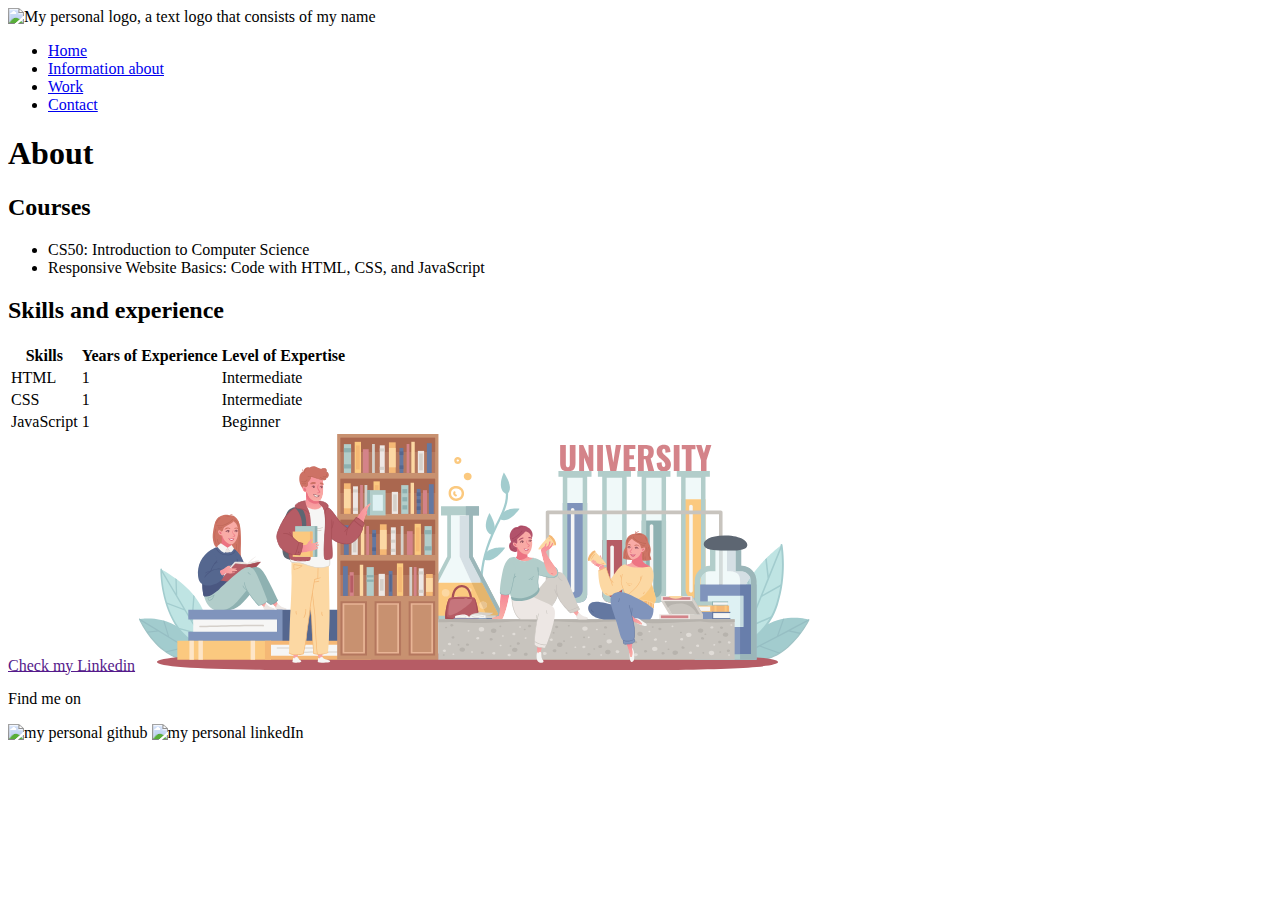
==== about.html @ 9dff5c65 "w3c validation and style lint" ====
<!DOCTYPE html>
<html lang="en">
<head>
  <meta charset="utf-8">
  <meta name="viewport" content="width=device-width, initial-scale=1">
  <title>Information about the portfolio owner</title>
  <link rel="shortcut icon" href="./img/my_favicon.png">
  <link rel="stylesheet" href="https://cdnjs.cloudflare.com/ajax/libs/normalize/8.0.1/normalize.min.css"
  integrity="sha512-NhSC1YmyruXifcj/KFRWoC561YpHpc5Jtzgvbuzx5VozKpWvQ+4nXhPdFgmx8xqexRcpAglTj9sIBWINXa8x5w=="
  crossorigin="anonymous" referrerpolicy="no-referrer">
  <link rel="stylesheet" href="https://fonts.googleapis.com/css?family=Montserrat">
  <link rel="stylesheet" type="text/css" href="css/style.production.css">
</head>
<body>
  <header class="page-header">
    <img src="./img/my_logo5.png" alt="My personal logo,
    a text logo that consists of my name" class="page-header__item">
    <nav class="main-navigation page-header__item">
      <ul role="menubar" class="navigation-list">
        <li role="presentation">
          <a href="index.html" role="menuitem" class="navigation-list__item">Home</a>
        </li>
        <li role="presentation">
          <a href="about.html" role="menuitem" class="navigation-list__item navigation-list__item--active">Information about</a>
        </li>
        <li role="presentation">
          <a href="work.html" role="menuitem" class="navigation-list__item">Work</a>
        </li>
        <li role="presentation">
          <a href="contact.html" role="menuitem" class="navigation-list__item">Contact</a>
        </li>
      </ul>
    </nav>
  </header>
  <main class="page-main">
    <div>
      <h1>About</h1>
    </div>
    <h2>Courses</h2>
    <ul class="page-main-courses_list">
      <li>CS50: Introduction to Computer Science</li>
      <li>Responsive Website Basics: Code with HTML, CSS, and JavaScript </li>
    </ul>
    <h2> Skills and experience</h2>
    <table>
      <thead>
        <tr>
          <th>Skills</th>
          <th>Years of Experience</th>
          <th>Level of Expertise</th>
        </tr>
      </thead>
      <tbody>
        <tr>
          <td>HTML</td>
          <td>1</td>
          <td>Intermediate</td>
        </tr>
        <tr>
          <td>CSS</td>
          <td>1</td>
          <td>Intermediate</td>
        </tr>
        <tr>
          <td>JavaScript</td>
          <td>1</td>
          <td>Beginner</td>
        </tr>
      </tbody>
    </table>
    <a href="" class="button"  target="_blank">Check my Linkedin</a>
    <svg
    version="1.1"
    id="svg2"
    xml:space="preserve"
    width="670.44"
    height="236.8"
    viewBox="0 0 670.44 236.8"
    sodipodi:docname="2108.i203.016.F.m004.c9.college university students professors cartoon.eps"
    xmlns:inkscape="http://www.inkscape.org/namespaces/inkscape"
    xmlns:sodipodi="http://sodipodi.sourceforge.net/DTD/sodipodi-0.dtd"
    xmlns="http://www.w3.org/2000/svg"
    xmlns:svg="http://www.w3.org/2000/svg"><defs
    id="defs6"><clipPath
    clipPathUnits="userSpaceOnUse"
    id="clipPath138"><path
    d="m 938.082,538.602 c 5.867,-19.274 19.481,-43.571 19.481,-43.571 l -11.309,-21.992 c 0,0 -9.848,0 -16.551,9.43 -6.699,9.422 -34.348,31.211 -46.914,47.121 z"
    id="path136" /></clipPath><linearGradient
    x1="0"
    y1="0"
    x2="1"
    y2="0"
    gradientUnits="userSpaceOnUse"
    gradientTransform="matrix(-43.263,84.4659,84.4659,43.263,942.511,471.47)"
    spreadMethod="pad"
    id="linearGradient144"><stop
    style="stop-opacity:1;stop-color:#f9aea6"
    offset="0"
    id="stop140" /><stop
    style="stop-opacity:1;stop-color:#f68595"
    offset="1"
    id="stop142" /></linearGradient><clipPath
    clipPathUnits="userSpaceOnUse"
    id="clipPath156"><path
    d="m 1026.52,538.602 c 5.86,-19.274 19.47,-43.571 19.47,-43.571 l -11.31,-21.992 c 0,0 -9.84,0 -16.54,9.43 -6.71,9.422 -34.355,31.211 -46.921,47.121 z"
    id="path154" /></clipPath><linearGradient
    x1="0"
    y1="0"
    x2="1"
    y2="0"
    gradientUnits="userSpaceOnUse"
    gradientTransform="matrix(-43.263,84.4659,84.4659,43.263,1030.94,471.47)"
    spreadMethod="pad"
    id="linearGradient162"><stop
    style="stop-opacity:1;stop-color:#f9aea6"
    offset="0"
    id="stop158" /><stop
    style="stop-opacity:1;stop-color:#f68595"
    offset="1"
    id="stop160" /></linearGradient><clipPath
    clipPathUnits="userSpaceOnUse"
    id="clipPath248"><path
    d="m 615.238,758.762 c 17.383,0.699 31.746,18.09 48.313,27.347 12.527,7.004 31.687,5.161 31.687,5.161 l -11.789,-13.266 c -0.484,-4.703 1.649,-6.242 7.406,-7.594 11.086,-2.609 42.586,2.262 43.282,-3.301 0.695,-5.57 -9.735,-10.429 -34.766,-12.519 0,0 36.852,7.648 38.242,-1.391 1.391,-9.039 -39.633,-6.609 -40.328,-11.129 -0.695,-4.519 25.727,-0.691 25.727,-5.558 0,-4.871 -25.899,-8.864 -43.11,-7.821 -17.211,1.039 -25.031,1.739 -29.203,0.868 -4.172,-0.868 -11.629,-7.188 -19.469,-15.297 -4.07,-4.211 -15.949,1.468 -21.843,16.949 -4.399,11.539 -1.039,26.711 5.851,27.551 z"
    id="path246" /></clipPath><linearGradient
    x1="0"
    y1="0"
    x2="1"
    y2="0"
    gradientUnits="userSpaceOnUse"
    gradientTransform="matrix(-168.921,-51.6147,-51.6147,168.921,725.907,770.57)"
    spreadMethod="pad"
    id="linearGradient254"><stop
    style="stop-opacity:1;stop-color:#f9aea6"
    offset="0"
    id="stop250" /><stop
    style="stop-opacity:1;stop-color:#f68595"
    offset="1"
    id="stop252" /></linearGradient><clipPath
    clipPathUnits="userSpaceOnUse"
    id="clipPath266"><path
    d="m 3303.52,512.602 h -67.22 c -31.88,0 -57.72,25.847 -57.72,57.726 V 1175 h 182.66 V 570.328 c 0,-31.879 -25.84,-57.726 -57.72,-57.726 m 57.72,688.968 h -182.66 v 252.99 h -32.69 v 44.35 h 46.17 c 0.31,-0.09 0.62,-0.18 0.94,-0.26 6.62,-1.84 14.36,-2.77 23.22,-2.77 9.56,0 17.79,1.01 24.71,3.03 h 60.32 v -0.32 h 36.81 v 0.32 h 40.09 l 0.13,-0.32 h 15.65 v -44.03 h -32.69 v -252.99"
    id="path264" /></clipPath><clipPath
    clipPathUnits="userSpaceOnUse"
    id="clipPath592"><path
    d="m 1383.56,170.469 c -7.49,-29.84 -6.37,-73.4299 -6.37,-73.4299 l -22.03,-10.8907 c 0,0 -9.07,0 -9.77,10.8516 -0.7,10.859 -8.1,31.02 -14.14,61.93 z"
    id="path590" /></clipPath><linearGradient
    x1="0"
    y1="0"
    x2="1"
    y2="0"
    gradientUnits="userSpaceOnUse"
    gradientTransform="matrix(12.1758,102.938,136.18,52.7245,1349.03,84.09)"
    spreadMethod="pad"
    id="linearGradient598"><stop
    style="stop-opacity:1;stop-color:#f9aea6"
    offset="0"
    id="stop594" /><stop
    style="stop-opacity:1;stop-color:#f68595"
    offset="1"
    id="stop596" /></linearGradient><clipPath
    clipPathUnits="userSpaceOnUse"
    id="clipPath610"><path
    d="m 1208.51,170.469 c -12.69,-29.84 -19.19,-73.4299 -19.19,-73.4299 l -23.93,-10.8907 c 0,0 -9.06,0 -7.87,10.8516 1.2,10.859 -2.68,31.02 -3.33,61.93 z"
    id="path608" /></clipPath><linearGradient
    x1="0"
    y1="0"
    x2="1"
    y2="0"
    gradientUnits="userSpaceOnUse"
    gradientTransform="matrix(30.151,102.938,145.387,52.7245,1158.9,84.09)"
    spreadMethod="pad"
    id="linearGradient616"><stop
    style="stop-opacity:1;stop-color:#f9aea6"
    offset="0"
    id="stop612" /><stop
    style="stop-opacity:1;stop-color:#f68595"
    offset="1"
    id="stop614" /></linearGradient><clipPath
    clipPathUnits="userSpaceOnUse"
    id="clipPath650"><path
    d="m 1252.23,1345.79 c 0,0 3.82,-50.5 -2.59,-69.64 -6.4,-19.13 -45.23,-47.45 -45.23,-47.45 0,0 105.5,-87.1 186.83,-0.24 0,0 -35.18,11.39 -39.73,24.35 -5.26,14.96 -1.91,50.72 -1.91,50.72 l -79.58,45.74 z"
    id="path648" /></clipPath><linearGradient
    x1="0"
    y1="0"
    x2="1"
    y2="0"
    gradientUnits="userSpaceOnUse"
    gradientTransform="matrix(0,127.436,127.436,0,1297.83,1186.4)"
    spreadMethod="pad"
    id="linearGradient656"><stop
    style="stop-opacity:1;stop-color:#f9aea6"
    offset="0"
    id="stop652" /><stop
    style="stop-opacity:1;stop-color:#f68595"
    offset="1"
    id="stop654" /></linearGradient><clipPath
    clipPathUnits="userSpaceOnUse"
    id="clipPath680"><path
    d="m 1704.65,1169.62 c 27.17,8.49 39.05,24.61 39.05,24.61 l -26.32,35.66 -28.86,-34.81 z"
    id="path678" /></clipPath><linearGradient
    x1="0"
    y1="0"
    x2="1"
    y2="0"
    gradientUnits="userSpaceOnUse"
    gradientTransform="matrix(0,87.9183,87.9183,0,1716.11,1107.43)"
    spreadMethod="pad"
    id="linearGradient686"><stop
    style="stop-opacity:1;stop-color:#f9aea6"
    offset="0"
    id="stop682" /><stop
    style="stop-opacity:1;stop-color:#f68595"
    offset="1"
    id="stop684" /></linearGradient><clipPath
    clipPathUnits="userSpaceOnUse"
    id="clipPath718"><path
    d="m 1631.65,1146.7 c 0,0 32.35,47.67 42.44,61.96 10.19,14.44 21.41,22.17 33.96,31.41 16.13,11.89 26.94,22.78 29.71,16.13 4.24,-10.18 -10.19,-20.37 -16.98,-30.56 -4.34,-6.51 -4.24,-23.76 -17.83,-34.8 0,0 4.46,-7.64 1.7,-21.22 -9.34,-11.89 -15.28,-50.09 -23.77,-68.76 z"
    id="path716" /></clipPath><linearGradient
    x1="0"
    y1="0"
    x2="1"
    y2="0"
    gradientUnits="userSpaceOnUse"
    gradientTransform="matrix(-139.086,-16.2437,-16.2437,139.086,1750.9,1184.57)"
    spreadMethod="pad"
    id="linearGradient724"><stop
    style="stop-opacity:1;stop-color:#f9aea6"
    offset="0"
    id="stop720" /><stop
    style="stop-opacity:1;stop-color:#f68595"
    offset="1"
    id="stop722" /></linearGradient><clipPath
    clipPathUnits="userSpaceOnUse"
    id="clipPath744"><path
    d="m 1223.54,946.355 c 11.46,-2.546 22.28,-1.91 29.29,0 7,1.911 14,18.465 22.28,28.016 8.28,9.551 24.83,19.098 29.29,15.914 4.45,-3.183 -8.92,-16.551 -11.46,-21.644 -2.55,-5.094 -5.73,-7.641 -1.28,-10.188 4.46,-2.547 19.74,0 30.56,4.457 10.83,4.457 24.2,8.278 24.83,1.274 0.64,-7.004 -21.01,-15.282 -21.01,-18.465 0,-3.184 24.83,8.914 26.74,-0.637 1.91,-9.551 -25.46,-13.367 -25.46,-17.187 0,-3.821 17.19,3.82 17.82,-3.184 0.64,-7.004 -7,-15.281 -49.66,-25.469 -42.65,-10.187 -85.31,-14.008 -85.31,-14.008 z"
    id="path742" /></clipPath><linearGradient
    x1="0"
    y1="0"
    x2="1"
    y2="0"
    gradientUnits="userSpaceOnUse"
    gradientTransform="matrix(-174.448,-20.3735,-20.3735,174.448,1357.74,949.918)"
    spreadMethod="pad"
    id="linearGradient750"><stop
    style="stop-opacity:1;stop-color:#f9aea6"
    offset="0"
    id="stop746" /><stop
    style="stop-opacity:1;stop-color:#f68595"
    offset="1"
    id="stop748" /></linearGradient><clipPath
    clipPathUnits="userSpaceOnUse"
    id="clipPath796"><path
    d="m 1249.66,1376.95 c 15.84,0.68 19.97,21.26 16.13,35.9 0,0 28.69,23.29 24.11,46.87 22.89,-5.89 35.39,-6.74 35.39,-6.74 l 11.62,11.96 c 46.07,7.9 46.02,-48.44 46.25,-94.62 0.14,-28.79 -2.92,-60.35 -13.99,-80.86 -11.66,-21.58 -45,-27.34 -70.94,-10.74 -15.8,10.11 -31.53,29.14 -38.9,58.95 -15.66,-3.48 -27.32,7.37 -32.94,21.48 -8.97,30.35 15.88,28.49 23.27,17.8 z"
    id="path794" /></clipPath><linearGradient
    x1="0"
    y1="0"
    x2="1"
    y2="0"
    gradientUnits="userSpaceOnUse"
    gradientTransform="matrix(-79.4963,294.92,-287.332,-66.4695,1338.76,1261.47)"
    spreadMethod="pad"
    id="linearGradient802"><stop
    style="stop-opacity:1;stop-color:#f9aea6"
    offset="0"
    id="stop798" /><stop
    style="stop-opacity:1;stop-color:#f68595"
    offset="1"
    id="stop800" /></linearGradient><clipPath
    clipPathUnits="userSpaceOnUse"
    id="clipPath1126"><path
    d="m 3283.07,477.172 c 5.82,-19.133 20.27,-48.992 20.27,-48.992 l -11.23,-21.828 c 0,0 -9.77,0 -16.42,9.359 -6.65,9.348 -35.03,36.719 -47.49,52.519 z"
    id="path1124" /></clipPath><linearGradient
    x1="0"
    y1="0"
    x2="1"
    y2="0"
    gradientUnits="userSpaceOnUse"
    gradientTransform="matrix(-45.9359,89.7425,89.7577,45.9656,3289.97,405.63)"
    spreadMethod="pad"
    id="linearGradient1132"><stop
    style="stop-opacity:1;stop-color:#f9aea6"
    offset="0"
    id="stop1128" /><stop
    style="stop-opacity:1;stop-color:#f68595"
    offset="1"
    id="stop1130" /></linearGradient><clipPath
    clipPathUnits="userSpaceOnUse"
    id="clipPath1158"><path
    d="M 3026.43,185.301 C 3020.22,161.512 3014,136.57 3014,136.57 l -18.6,-14.648 -9.17,13.769 c 0,0 -1.25,21.278 0.82,59.809 z"
    id="path1156" /></clipPath><linearGradient
    x1="0"
    y1="0"
    x2="1"
    y2="0"
    gradientUnits="userSpaceOnUse"
    gradientTransform="matrix(-37.8244,73.8477,73.8477,37.8244,3019.59,134.61)"
    spreadMethod="pad"
    id="linearGradient1164"><stop
    style="stop-opacity:1;stop-color:#f9aea6"
    offset="0"
    id="stop1160" /><stop
    style="stop-opacity:1;stop-color:#f68595"
    offset="1"
    id="stop1162" /></linearGradient><clipPath
    clipPathUnits="userSpaceOnUse"
    id="clipPath1190"><path
    d="m 2713,582.16 c -6.51,-34.699 -5.79,-138.801 -14.46,-169.16 0,0 -16.63,-3.609 -24.58,-6.512 -15.35,-5.578 -31.01,-14.898 -30.34,-19.957 h 80.22 c 12.29,0 49.88,136.348 54.22,191.289 z"
    id="path1188" /></clipPath><linearGradient
    x1="0"
    y1="0"
    x2="1"
    y2="0"
    gradientUnits="userSpaceOnUse"
    gradientTransform="matrix(17.7026,197.257,197.257,-17.7026,2702.77,392.51)"
    spreadMethod="pad"
    id="linearGradient1196"><stop
    style="stop-opacity:1;stop-color:#f9aea6"
    offset="0"
    id="stop1192" /><stop
    style="stop-opacity:1;stop-color:#f68595"
    offset="1"
    id="stop1194" /></linearGradient><clipPath
    clipPathUnits="userSpaceOnUse"
    id="clipPath1208"><path
    d="m 2832.27,926.262 c 7.96,-29.641 8.68,-74.457 -6.5,-76.629 0,0 26.02,-33.977 80.96,-31.082 54.94,2.89 49.16,29.637 49.16,29.637 0,0 -22.41,2.167 -41.93,6.507 0,0 -2.17,13.012 -2.17,28.192 l -73.73,49.883 z"
    id="path1206" /></clipPath><linearGradient
    x1="0"
    y1="0"
    x2="1"
    y2="0"
    gradientUnits="userSpaceOnUse"
    gradientTransform="matrix(-3.48182,64.165,64.165,3.48182,2892.71,815.066)"
    spreadMethod="pad"
    id="linearGradient1214"><stop
    style="stop-opacity:1;stop-color:#f9aea6"
    offset="0"
    id="stop1210" /><stop
    style="stop-opacity:1;stop-color:#f68595"
    offset="1"
    id="stop1212" /></linearGradient><clipPath
    clipPathUnits="userSpaceOnUse"
    id="clipPath1258"><path
    d="m 3038.3,932.047 c -4.84,-5.652 -16.62,-8.676 -21.69,-18.797 -5.06,-10.121 2.9,-35.422 7.96,-55.664 7.09,-28.367 22.53,-99.688 46.26,-125.785 21.69,-23.86 44.47,-25.332 58.56,-13.731 12.29,10.121 7.23,43.371 -13.01,70.118 -27.94,36.91 -62.9,91.808 -61.45,104.097 1.44,12.289 20.6,14.457 36.87,31.445 13.12,13.708 17.71,38.317 11.2,39.04 -5.76,0.636 -8.54,-12.907 -13.01,-19.161 -5.42,-7.589 -10.84,-11.562 -13.01,-11.562 -2.17,0 5.74,4.84 8.67,18.433 2.94,13.59 2.44,25.579 -2.65,25.137 -5.09,-0.433 -7.44,-11.539 -11.42,-24.347 -2.92,-9.387 -13.4,-19.223 -16.29,-19.95 -2.89,-0.722 8.31,27.473 -0.36,27.473 -8.68,0 -7.95,-16.629 -16.63,-26.746 z"
    id="path1256" /></clipPath><linearGradient
    x1="0"
    y1="0"
    x2="1"
    y2="0"
    gradientUnits="userSpaceOnUse"
    gradientTransform="matrix(22.8426,254.532,254.532,-22.8426,3067.33,729.23)"
    spreadMethod="pad"
    id="linearGradient1264"><stop
    style="stop-opacity:1;stop-color:#f9aea6"
    offset="0"
    id="stop1260" /><stop
    style="stop-opacity:1;stop-color:#f68595"
    offset="1"
    id="stop1262" /></linearGradient><clipPath
    clipPathUnits="userSpaceOnUse"
    id="clipPath1302"><path
    d="m 3773.82,894.309 c 0,0 -11.98,-50.621 7.59,-79.157 13.01,-18.976 38.71,-21.144 54.98,-36.871 0,0 -72.11,-16.261 -125.79,-10.84 -53.67,5.418 -65.6,29.821 -65.6,29.821 0,0 38.82,1.082 48.04,16.804 9.21,15.723 9.76,29.278 9.76,29.278 l 59.42,50.64 z"
    id="path1300" /></clipPath><linearGradient
    x1="0"
    y1="0"
    x2="1"
    y2="0"
    gradientUnits="userSpaceOnUse"
    gradientTransform="matrix(0,94.6333,94.6333,0,3740.69,767.32)"
    spreadMethod="pad"
    id="linearGradient1308"><stop
    style="stop-opacity:1;stop-color:#f9aea6"
    offset="0"
    id="stop1304" /><stop
    style="stop-opacity:1;stop-color:#f68595"
    offset="1"
    id="stop1306" /></linearGradient><clipPath
    clipPathUnits="userSpaceOnUse"
    id="clipPath1320"><path
    d="m 3447.47,775.75 c 5.14,-11.07 7.22,-39.762 7.22,-39.762 l 44.1,20.242 c 0,0 -9.45,31.645 -16.48,46.727 z"
    id="path1318" /></clipPath><linearGradient
    x1="0"
    y1="0"
    x2="1"
    y2="0"
    gradientUnits="userSpaceOnUse"
    gradientTransform="matrix(-41.5369,74.5849,74.5849,41.5369,3481.01,747.01)"
    spreadMethod="pad"
    id="linearGradient1326"><stop
    style="stop-opacity:1;stop-color:#f9aea6"
    offset="0"
    id="stop1322" /><stop
    style="stop-opacity:1;stop-color:#f68595"
    offset="1"
    id="stop1324" /></linearGradient><clipPath
    clipPathUnits="userSpaceOnUse"
    id="clipPath1382"><path
    d="m 3659.23,381.578 c 21.68,-5.848 32.78,-9.68 51.95,-15.629 22.37,-6.961 56.97,-24.449 62.03,-20.379 8.53,6.852 -13.73,31.469 -31.54,39.91 -10.21,4.84 -17.82,6.622 -22.27,8.661 -4.05,1.859 -19.73,20.308 -35.16,33.98 z"
    id="path1380" /></clipPath><linearGradient
    x1="0"
    y1="0"
    x2="1"
    y2="0"
    gradientUnits="userSpaceOnUse"
    gradientTransform="matrix(-105.217,54.7506,54.7506,105.217,3772.7,352.31)"
    spreadMethod="pad"
    id="linearGradient1388"><stop
    style="stop-opacity:1;stop-color:#f9aea6"
    offset="0"
    id="stop1384" /><stop
    style="stop-opacity:1;stop-color:#f68595"
    offset="1"
    id="stop1386" /></linearGradient><clipPath
    clipPathUnits="userSpaceOnUse"
    id="clipPath1400"><path
    d="m 3651.36,214.891 c 7.85,-21.039 11.2,-32.282 17.52,-51.34 7.37,-22.242 11.09,-61.641 19.54,-62.301 15.31,-1.211 17.59,29.48 14.09,48.871 -2.01,11.129 -4.99,18.348 -5.92,23.149 -0.85,4.378 5.03,27.871 7.17,48.378 z"
    id="path1398" /></clipPath><linearGradient
    x1="0"
    y1="0"
    x2="1"
    y2="0"
    gradientUnits="userSpaceOnUse"
    gradientTransform="matrix(-16.6998,117.264,117.264,16.6998,3693.58,105.74)"
    spreadMethod="pad"
    id="linearGradient1406"><stop
    style="stop-opacity:1;stop-color:#f9aea6"
    offset="0"
    id="stop1402" /><stop
    style="stop-opacity:1;stop-color:#f68595"
    offset="1"
    id="stop1404" /></linearGradient><clipPath
    clipPathUnits="userSpaceOnUse"
    id="clipPath1418"><path
    d="m 3482.31,802.957 c -20.5,37.16 -48.81,37.867 -62.08,38.484 l 8.38,-23.464 -14.56,-19.301 c -0.62,-9.875 24.51,-17.246 33.42,-22.926 z"
    id="path1416" /></clipPath><linearGradient
    x1="0"
    y1="0"
    x2="1"
    y2="0"
    gradientUnits="userSpaceOnUse"
    gradientTransform="matrix(-38.6589,69.4171,69.4171,38.6589,3476.69,748.62)"
    spreadMethod="pad"
    id="linearGradient1424"><stop
    style="stop-opacity:1;stop-color:#f9aea6"
    offset="0"
    id="stop1420" /><stop
    style="stop-opacity:1;stop-color:#f68595"
    offset="1"
    id="stop1422" /></linearGradient><clipPath
    clipPathUnits="userSpaceOnUse"
    id="clipPath1434"><path
    d="m 3482.31,802.957 c -3.17,5.094 -5.62,14.742 -7.93,31.438 -1.91,13.73 -9.29,35.578 -15.62,34.476 -11.36,-1.973 0.23,-20.574 -2.37,-33.117 -22.98,-30.906 5.72,-46.238 5.72,-46.238 18.05,6.808 20.2,13.441 20.2,13.441 z"
    id="path1432" /></clipPath><linearGradient
    x1="0"
    y1="0"
    x2="1"
    y2="0"
    gradientUnits="userSpaceOnUse"
    gradientTransform="matrix(82.5059,-122.333,-122.333,-82.5059,3431.85,870.879)"
    spreadMethod="pad"
    id="linearGradient1440"><stop
    style="stop-opacity:1;stop-color:#f9aea6"
    offset="0"
    id="stop1436" /><stop
    style="stop-opacity:1;stop-color:#f68595"
    offset="1"
    id="stop1438" /></linearGradient></defs><sodipodi:namedview
    id="namedview4"
    pagecolor="#ffffff"
    bordercolor="#666666"
    borderopacity="1.0"
    inkscape:pageshadow="2"
    inkscape:pageopacity="0.0"
    inkscape:pagecheckerboard="0" /><g
    id="g8"
    inkscape:groupmode="layer"
    inkscape:label="ink_ext_XXXXXX"
    transform="matrix(1.3333333,0,0,-1.3333333,0,236.8)"><g
    id="g10"
    transform="scale(0.1)"><path
    d="m 5023.89,382.738 c 0,0 -160.53,52.153 -320.85,-41.66 -143.8,-84.137 -192.89,-230.476 -192.89,-230.476 0,0 147.24,-79.9028 308.93,31.707 135.13,93.281 204.81,240.429 204.81,240.429"
    style="fill:#a2ccce;fill-opacity:1;fill-rule:nonzero;stroke:none"
    id="path12" /><path
    d="m 4660.53,78.7617 c 48.08,3.75 103.63,19.4102 160.71,58.8163 134.61,92.934 205.75,240.942 206.46,242.422 1.22,2.59 0.51,5.922 -1.59,7.43 -2.11,1.519 -4.81,0.64 -6.03,-1.95 -0.69,-1.468 -70.71,-147 -203.15,-238.421 -157.79,-108.9184 -303.55,-32.27 -305,-31.489 -2.24,1.219 -4.84,-0.05 -5.81,-2.781 -0.98,-2.738 0.03,-5.949 2.25,-7.16 0.97,-0.52 63.99,-33.7501 152.16,-26.8673"
    style="fill:#9fc3c5;fill-opacity:1;fill-rule:nonzero;stroke:none"
    id="path14" /><path
    d="m 4656.26,182.191 2.4,-1.902 140.08,-50.969 c 3.14,1.879 6.28,3.821 9.43,5.84 l -142.7,51.93 206.46,108.551 85.05,-18.77 c 2.07,2.719 4.08,5.41 6.06,8.078 l -78.5,17.321 134.36,70.652 c 3.31,6.289 4.99,9.816 4.99,9.816 0,0 -2.02,0.641 -5.65,1.633 l -149.5,-78.609 -0.24,0.047 c -1.3,0.293 -2.25,-0.411 -2.72,-1.598 l -69.87,-36.742 43.49,123.312 c -3.29,-0.57 -6.6,-1.191 -9.93,-1.859 l -44.88,-127.262 -0.01,-0.148 -196.61,-103.383 46.63,132.223 0.1,0.738 c -4.66,-4.18 -9.21,-8.391 -13.57,-12.641 l -43.65,-123.769 -0.05,-2.09 -64.18,-33.75 c -2.08,-5.238 -3.1,-8.238 -3.1,-8.238 0,0 1.82,-0.973 5.1,-2.5 l 140.99,74.128 0.02,-0.039"
    style="fill:#96bec3;fill-opacity:1;fill-rule:nonzero;stroke:none"
    id="path16" /><path
    d="m 4818.99,943.305 c 0,0 -224.16,-162.633 -293.3,-361.524 -76.67,-220.551 -7.96,-389.722 -7.96,-389.722 0,0 189.9,68.953 266.12,302.562 75.13,230.27 35.14,448.684 35.14,448.684"
    style="fill:#bfe4e3;fill-opacity:1;fill-rule:nonzero;stroke:none"
    id="path18" /><path
    d="m 4670.48,553.41 146.74,82.07 c 0.78,4.95 1.5,9.86 2.19,14.75 l -141.85,-79.339 144,355.472 c -1.48,10.918 -2.57,16.946 -2.57,16.946 0,0 -1.74,-1.266 -4.74,-3.539 l -90.97,-224.571 -15.67,131.254 c -3.51,-3.476 -7.04,-7.004 -10.61,-10.633 l 16.76,-140.468 0.66,-2.012 -92.1,-227.371 -49.61,213.633 c -2.96,-4.883 -5.85,-9.813 -8.68,-14.774 l 48.9,-210.598 c 0.41,-1.761 1.59,-3.082 3.07,-3.851 l -71.55,-176.641 -51.11,165.692 c -1.18,-10.641 -2.1,-21.059 -2.72,-31.192 l 46.28,-150.027 0.72,-1.332 -22.89,-56.52 c 1.83,-5.41 3,-8.3 3,-8.3 0,0 2.76,1.023 7.64,3.14 l 52.81,130.352 c 0.97,-0.11 1.97,-0.063 2.94,0.359 l 0.05,0.02 159.68,70.711 c 3.12,5.507 6.18,11.179 9.17,16.961 l -165.94,-73.481 86.4,213.289"
    style="fill:#a2ccce;fill-opacity:1;fill-rule:nonzero;stroke:none"
    id="path20" /><path
    d="m 4519.46,185.211 0.68,0.211 c 1.93,0.699 194.02,72.84 270.42,307.008 74.82,229.32 35.78,449.949 35.37,452.156 -0.7,3.832 -4.38,6.371 -8.21,5.672 -3.91,-0.809 -6.38,-4.391 -5.68,-8.223 0.4,-2.168 38.77,-219.414 -34.91,-445.226 -74.28,-227.707 -259.95,-297.43 -261.81,-298.11 -3.67,-1.328 -5.56,-5.379 -4.23,-9.051 1.25,-3.437 4.9,-5.316 8.37,-4.437"
    style="fill:#a2ccce;fill-opacity:1;fill-rule:nonzero;stroke:none"
    id="path22" /><path
    d="m 2583.18,543.488 c -3.8,0 -7.23,2.602 -8.13,6.461 -36.11,154.41 -3.8,335.52 96.02,538.311 3.94,8 7.95,16.03 11.98,24.08 35.52,71.07 72.26,144.57 68.31,222.14 -0.24,4.61 3.31,8.54 7.92,8.77 4.65,0.22 8.54,-3.31 8.77,-7.92 4.18,-81.97 -33.56,-157.46 -70.05,-230.46 -4.01,-8.03 -8.01,-16.02 -11.93,-23.99 -98.07,-199.235 -129.95,-376.579 -94.74,-527.13 1.05,-4.488 -1.75,-8.98 -6.24,-10.039 l -1.91,-0.223"
    style="fill:#a2ccce;fill-opacity:1;fill-rule:nonzero;stroke:none"
    id="path24" /><path
    d="m 2736.44,1486.91 c 0,0 -63.72,-125.8 22.58,-163.09 0,0 64.15,31.97 -22.58,163.09"
    style="fill:#a2ccce;fill-opacity:1;fill-rule:nonzero;stroke:none"
    id="path26" /><path
    d="m 2628.58,1184.38 c 0,0 -70.26,-122.27 13.96,-164.06 0,0 65.75,28.55 -13.96,164.06"
    style="fill:#a2ccce;fill-opacity:1;fill-rule:nonzero;stroke:none"
    id="path28" /><path
    d="m 2854.82,1215.15 c 0,0 -139.9,17.77 -146.03,-76.05 0,0 51.66,-49.68 146.03,76.05"
    style="fill:#a2ccce;fill-opacity:1;fill-rule:nonzero;stroke:none"
    id="path30" /><path
    d="m 2746.56,922.59 c 0,0 -153.23,19.457 -159.95,-83.305 0,0 56.59,-54.414 159.95,83.305"
    style="fill:#a2ccce;fill-opacity:1;fill-rule:nonzero;stroke:none"
    id="path32" /><path
    d="m 4.21484,387.301 c 0,0 155.69916,32.359 304.08616,-66.891 133.101,-89.019 172.793,-225.4686 172.793,-225.4686 0,0 -144.371,-58.6016 -293.199,56.8286 C 63.5195,248.238 4.21484,387.301 4.21484,387.301"
    style="fill:#a2ccce;fill-opacity:1;fill-rule:nonzero;stroke:none"
    id="path34" /><path
    d="M 336.07,79.9688 C 290.379,87.7383 238.145,106.949 185.602,147.699 61.7031,243.801 1.04688,383.781 0.449219,385.18 c -1.046875,2.449 -0.203125,5.379 1.875001,6.55 2.08984,1.18 4.61719,0.141 5.66016,-2.308 C 8.57422,388.039 68.2773,250.398 190.184,155.852 335.41,43.2109 478.215,99.0117 479.641,99.5781 c 2.195,0.9019 4.613,-0.4765 5.41,-3.039 0.804,-2.5586 -0.317,-5.3594 -2.504,-6.2383 -0.945,-0.3906 -62.688,-24.5899 -146.477,-10.332"
    style="fill:#9fc3c5;fill-opacity:1;fill-rule:nonzero;stroke:none"
    id="path36" /><path
    d="m 345.188,172.852 -2.387,-1.5 -136.129,-33.161 c -2.902,1.989 -5.809,4.02 -8.719,6.129 l 138.688,33.782 -191.688,116.769 -82.0663,-9.16 c -1.8437,2.641 -3.6289,5.25 -5.3828,7.84 L 133.242,302 8.49609,377.988 c -2.85546,5.973 -4.28125,9.313 -4.28125,9.313 0,0 1.96094,0.39 5.46485,0.949 l 138.80831,-84.551 0.235,0.031 c 1.25,0.129 2.125,-0.582 2.511,-1.699 l 64.875,-39.519 -35.48,115.179 c 3.109,-0.82 6.234,-1.679 9.383,-2.582 l 36.613,-118.859 -0.004,-0.141 182.547,-111.199 -38.039,123.488 -0.063,0.68 c 4.247,-4.187 8.379,-8.398 12.332,-12.629 l 35.614,-115.609 -0.059,-1.891 59.582,-36.289 c 1.735,-4.9217 2.559,-7.7186 2.559,-7.7186 0,0 -1.785,-0.7109 -4.989,-1.793 l -130.894,79.7306 -0.023,-0.027"
    style="fill:#96bec3;fill-opacity:1;fill-rule:nonzero;stroke:none"
    id="path38" /><path
    d="m 166.23,761.469 c 0,0 209.809,-108.27 293.633,-267.008 92.953,-176.012 56.782,-327.41 56.782,-327.41 0,0 -168.903,33.699 -263.149,220.789 -92.902,184.422 -87.266,373.629 -87.266,373.629"
    style="fill:#bfe4e3;fill-opacity:1;fill-rule:nonzero;stroke:none"
    id="path40" /><path
    d="M 341.488,451.949 207.266,502.27 c -1.286,4.07 -2.528,8.109 -3.735,12.14 L 333.273,465.781 166.246,746.859 c -0.16,9.391 -0.016,14.61 -0.016,14.61 0,0 1.625,-0.848 4.45,-2.379 l 105.519,-177.57 -3.66,112.628 c 3.406,-2.476 6.84,-5 10.313,-7.597 l 3.918,-120.539 -0.297,-1.774 106.832,-179.789 14.359,186.422 c 3.129,-3.742 6.199,-7.519 9.219,-11.34 L 402.727,375.762 c -0.118,-1.532 -0.942,-2.801 -2.094,-3.641 l 83,-139.672 21.785,146.211 c 2.363,-8.82 4.477,-17.48 6.301,-25.941 l -19.731,-132.391 -0.437,-1.207 26.558,-44.691 c -0.851,-4.801 -1.464,-7.379 -1.464,-7.379 0,0 -2.461,0.5 -6.84,1.66 l -61.25,103.07 -2.532,-0.07 -0.039,0.008 -143.664,39.07 c -3.34,4.25 -6.64,8.633 -9.906,13.121 L 441.703,283.301 341.488,451.949"
    style="fill:#a2ccce;fill-opacity:1;fill-rule:nonzero;stroke:none"
    id="path42" /><path
    d="m 516.063,161.051 -0.594,0.09 c -1.719,0.339 -172.879,36.461 -267.352,223.988 -92.515,183.66 -87.957,374.609 -87.902,376.519 0.101,3.321 2.875,5.93 6.195,5.84 3.395,-0.179 5.938,-2.879 5.844,-6.199 -0.059,-1.879 -4.484,-189.898 86.617,-370.738 91.863,-182.36 257.293,-217.27 258.949,-217.602 3.266,-0.648 5.379,-3.82 4.731,-7.078 -0.61,-3.062 -3.446,-5.121 -6.488,-4.82"
    style="fill:#a2ccce;fill-opacity:1;fill-rule:nonzero;stroke:none"
    id="path44" /><path
    d="M 4792.85,65.2617 C 4792.85,0 3750.08,0 2463.76,0 1177.44,0 134.664,0 134.664,65.2617 c 0,65.2503 1042.776,65.2503 2329.096,65.2503 1286.32,0 2329.09,0 2329.09,-65.2503"
    style="fill:#b65c65;fill-opacity:1;fill-rule:nonzero;stroke:none"
    id="path46" /><path
    d="m 3216.22,1495.88 c -8.86,0 -16.6,0.93 -23.22,2.77 -6.63,1.84 -12.12,4.44 -16.47,7.82 -4.35,3.37 -7.88,7.74 -10.58,13.11 -2.71,5.37 -4.61,11.3 -5.71,17.76 -1.1,6.47 -1.64,14.01 -1.64,22.64 v 133.6 h 42.57 v -139.95 c 0,-3.06 0.07,-5.67 0.24,-7.83 0.15,-2.15 0.52,-4.48 1.11,-6.99 0.59,-2.51 1.39,-4.57 2.41,-6.17 1.02,-1.61 2.49,-2.94 4.42,-4 1.91,-1.06 4.21,-1.59 6.87,-1.59 2.67,0 4.94,0.53 6.83,1.59 1.88,1.06 3.33,2.39 4.35,4 1.01,1.6 1.82,3.66 2.41,6.17 0.58,2.51 0.96,4.86 1.11,7.06 0.16,2.19 0.24,4.78 0.24,7.76 v 139.95 h 42.69 v -133.6 c 0,-10.82 -0.92,-20.03 -2.76,-27.64 -1.85,-7.61 -4.92,-14.23 -9.24,-19.88 -4.31,-5.64 -10.23,-9.81 -17.75,-12.52 -7.53,-2.71 -16.82,-4.06 -27.88,-4.06"
    style="fill:#d48389;fill-opacity:1;fill-rule:nonzero;stroke:none"
    id="path48" class="sun"/><path
    d="m 3301.25,1498.59 v 194.99 h 30.35 l 40.1,-93.62 v 93.62 h 35.75 v -194.99 h -29.17 l -40.22,100.91 v -100.91 h -36.81"
    style="fill:#d48389;fill-opacity:1;fill-rule:nonzero;stroke:none"
    id="path50" class="sun"/><path
    d="m 3436.39,1498.59 h 43.0391 v 194.988 H 3436.39 Z"
    style="fill:#d48389;fill-opacity:1;fill-rule:nonzero;stroke:none"
    id="path52" class="sun" /><path
    d="m 3534.7,1498.59 -35.28,194.99 h 36.81 l 20.93,-131.49 19.41,131.49 h 39.16 l -35.75,-194.99 h -45.28"
    style="fill:#d48389;fill-opacity:1;fill-rule:nonzero;stroke:none"
    id="path54" class="sun"/><path
    d="m 3635.14,1498.59 v 194.99 h 87.61 v -29.4 h -44.57 v -48.22 h 33.99 v -29.99 h -33.99 v -58.22 h 45.05 v -29.16 h -88.09"
    style="fill:#d48389;fill-opacity:1;fill-rule:nonzero;stroke:none"
    id="path56" class="sun"/><path
    d="m 3785.8,1610.67 h 11.05 c 8.78,0 14.98,2.27 18.58,6.82 3.61,4.55 5.41,11.4 5.41,20.58 0,9.02 -1.63,15.7 -4.88,20.05 -3.26,4.36 -8.88,6.53 -16.87,6.53 h -13.29 v -53.98 m -43.05,-112.08 v 194.99 h 53.16 c 8.23,0 15.52,-0.47 21.87,-1.41 6.36,-0.94 12.31,-2.59 17.88,-4.94 5.56,-2.35 10.15,-5.45 13.76,-9.29 3.61,-3.84 6.43,-8.78 8.47,-14.82 2.04,-6.04 3.06,-13.1 3.06,-21.17 0,-12.78 -1.73,-23.05 -5.18,-30.81 -3.45,-7.77 -9.68,-13.8 -18.7,-18.11 l 26.82,-94.44 h -44.58 l -21.4,87.27 h -12.11 v -87.27 h -43.05"
    style="fill:#d48389;fill-opacity:1;fill-rule:nonzero;stroke:none"
    id="path58" class="sun"/><path
    d="m 3938.45,1495.88 c -18.51,0 -32.28,4.92 -41.34,14.76 -9.06,9.84 -13.94,25.54 -14.65,47.1 l 36.93,5.65 c 0.16,-12.23 1.63,-21.11 4.42,-26.64 2.78,-5.52 6.95,-8.29 12.52,-8.29 7.29,0 10.94,4.7 10.94,14.11 0,5.26 -0.94,10.1 -2.82,14.53 -1.89,4.43 -4.2,8.21 -6.94,11.35 -2.75,3.13 -6.59,6.82 -11.53,11.05 l -17.28,14.94 c -4.17,3.6 -7.61,6.9 -10.36,9.88 -2.74,2.98 -5.43,6.52 -8.05,10.64 -2.63,4.12 -4.57,8.68 -5.82,13.7 -1.26,5.02 -1.89,10.54 -1.89,16.58 0,16.24 4.86,28.78 14.59,37.64 9.72,8.86 23.05,13.33 39.98,13.41 5.8,0 11.08,-0.63 15.82,-1.88 4.74,-1.26 8.74,-2.91 12,-4.95 3.25,-2.03 6.11,-4.6 8.58,-7.7 2.47,-3.1 4.43,-6.19 5.88,-9.29 1.45,-3.1 2.67,-6.59 3.65,-10.47 0.98,-3.88 1.65,-7.43 2,-10.64 0.35,-3.22 0.6,-6.66 0.76,-10.35 l -37.28,-4.82 c -0.08,3.29 -0.18,6.02 -0.29,8.17 -0.12,2.16 -0.34,4.45 -0.65,6.88 -0.31,2.43 -0.75,4.39 -1.29,5.89 -0.55,1.48 -1.28,2.87 -2.18,4.17 -0.9,1.29 -2.04,2.21 -3.41,2.76 -1.37,0.55 -3,0.78 -4.88,0.71 -3.76,-0.08 -6.64,-1.67 -8.64,-4.77 -2,-3.09 -3,-6.56 -3,-10.41 0,-3.68 0.45,-7.03 1.35,-10.05 0.9,-3.02 2.47,-5.94 4.7,-8.76 2.24,-2.83 4.06,-4.94 5.47,-6.35 1.41,-1.41 3.77,-3.61 7.06,-6.59 l 16.58,-14.58 c 4.55,-4.08 8.47,-7.98 11.76,-11.7 3.3,-3.73 6.43,-7.96 9.41,-12.7 2.98,-4.75 5.24,-9.97 6.76,-15.65 1.53,-5.68 2.3,-11.78 2.3,-18.28 0,-14.11 -4.71,-25.82 -14.12,-35.11 -9.41,-9.29 -21.76,-13.94 -37.04,-13.94"
    style="fill:#d48389;fill-opacity:1;fill-rule:nonzero;stroke:none"
    id="path60" class="sun"/><path
    d="m 4010.78,1498.59 h 43.0391 v 194.988 H 4010.78 Z"
    style="fill:#d48389;fill-opacity:1;fill-rule:nonzero;stroke:none"
    id="path62" class="sun"/><path
    d="m 4100.75,1498.59 v 163.12 h -29.99 v 31.87 h 102.78 v -31.87 h -29.63 v -163.12 h -43.16"
    style="fill:#d48389;fill-opacity:1;fill-rule:nonzero;stroke:none"
    id="path64" class="sun"/><path
    d="m 4214.94,1498.59 v 79.73 l -37.17,115.26 h 40.58 l 18.58,-61.74 16.82,61.74 h 39.16 l -36.69,-115.26 v -79.73 h -41.28"
    style="fill:#d48389;fill-opacity:1;fill-rule:nonzero;stroke:none"
    id="path66" class="sun"/><path
    d="m 2494.52,660.738 h -248.65 v 8.063 l 93.81,180.933 v 316.786 h 111.66 v -1.74 h -46.53 V 856.535 l 89.71,-195.797"
    style="fill:#f0f9f9;fill-opacity:1;fill-rule:nonzero;stroke:none"
    id="path68" /><path
    d="M 2605.21,660.738 H 2210.23 L 2098.92,446.059 c -14.33,-27.629 5.73,-60.61 36.85,-60.61 h 543.9 c 31.13,0 51.18,32.981 36.85,60.61 l -111.31,214.679"
    style="fill:#fbc97f;fill-opacity:1;fill-rule:nonzero;stroke:none"
    id="path70" /><path
    d="m 2301.93,613 c -17.12,1.398 -31.39,-7.77 -31.48,-26.809 -0.11,-20.453 16.57,-29.382 29.15,-29.562 17.2,-0.231 28.4,10.141 29.8,25.891 1.38,15.601 -9.54,29.019 -27.47,30.48"
    style="fill:#fcd8a3;fill-opacity:1;fill-rule:nonzero;stroke:none"
    id="path72" /><path
    d="m 2583.04,519.949 c -17.12,1.403 -31.4,-7.777 -31.49,-26.82 -0.1,-20.449 16.58,-29.379 29.15,-29.551 17.2,-0.238 28.4,10.141 29.8,25.883 1.38,15.598 -9.54,29.019 -27.46,30.488"
    style="fill:#fcd8a3;fill-opacity:1;fill-rule:nonzero;stroke:none"
    id="path74" /><path
    d="m 2223.62,499.18 c -10.38,0.851 -19.03,-4.711 -19.09,-16.25 -0.06,-12.399 10.05,-17.809 17.67,-17.918 10.43,-0.141 17.22,6.148 18.07,15.687 0.84,9.461 -5.79,17.59 -16.65,18.481"
    style="fill:#fcd8a3;fill-opacity:1;fill-rule:nonzero;stroke:none"
    id="path76" /><path
    d="m 2479.52,621.32 c -10.38,0.852 -19.03,-4.718 -19.09,-16.261 -0.06,-12.387 10.05,-17.809 17.67,-17.911 10.43,-0.148 17.22,6.141 18.07,15.692 0.84,9.449 -5.79,17.59 -16.65,18.48"
    style="fill:#fcd8a3;fill-opacity:1;fill-rule:nonzero;stroke:none"
    id="path78" /><path
    d="m 2392.39,559.73 c -28.35,2.321 -52,-12.878 -52.15,-44.421 -0.17,-33.868 27.46,-48.661 48.29,-48.95 28.49,-0.39 47.04,16.789 49.35,42.879 2.3,25.832 -15.8,48.063 -45.49,50.492"
    style="fill:#fcd8a3;fill-opacity:1;fill-rule:nonzero;stroke:none"
    id="path80" /><path
    d="m 2691.29,419.898 c -1.47,-2.449 -4.97,-6.539 -11.61,-6.539 h -543.9 c -6.91,0 -10.43,4.59 -11.61,6.539 -1.5,2.461 -3.52,7.411 -0.45,13.321 l 215.96,416.515 v 316.786 h 136.08 V 849.734 l 215.99,-416.515 c 3.18,-6.141 0.72,-11.36 -0.46,-13.321 m 25.23,26.161 -212.84,410.476 v 308.245 h 46.53 v 69.79 h -284.98 v -69.79 h 46.53 V 856.535 L 2098.92,446.059 c -14.33,-27.629 5.73,-60.61 36.85,-60.61 h 543.9 c 31.13,0 51.18,32.981 36.85,60.61"
    style="fill:#b2cdca;fill-opacity:1;fill-rule:nonzero;stroke:none"
    id="path82" /><path
    d="m 2560.98,660.738 h -66.46 l -89.71,195.797 v 308.245 h 46.53 v 1.74 h 24.42 V 849.734 l 85.03,-163.972 c -0.11,-8.403 -0.04,-16.75 0.19,-25.024"
    style="fill:#d5dfe4;fill-opacity:1;fill-rule:nonzero;stroke:none"
    id="path84" /><path
    d="m 2573.77,660.738 h -12.79 c -0.23,8.274 -0.3,16.621 -0.19,25.024 l 12.98,-25.024"
    style="fill:#aac8ce;fill-opacity:1;fill-rule:nonzero;stroke:none"
    id="path86" /><path
    d="m 2679.68,413.359 h -84.42 c 3.57,10.18 3.24,21.852 -2.38,32.7 l -8.1,17.671 c 14.88,1.34 24.44,11.27 25.72,25.731 1.38,15.598 -9.54,29.019 -27.46,30.488 -1.14,0.09 -2.26,0.141 -3.37,0.141 -6.97,0 -13.32,-1.84 -18.21,-5.461 l -66.94,146.109 h 66.46 12.79 l 117.98,-227.519 c 3.18,-6.141 0.72,-11.36 -0.46,-13.321 -1.47,-2.449 -4.97,-6.539 -11.61,-6.539"
    style="fill:#e4b56d;fill-opacity:1;fill-rule:nonzero;stroke:none"
    id="path88" /><path
    d="m 2584.78,463.73 -23.32,50.899 c 4.89,3.621 11.24,5.461 18.21,5.461 1.11,0 2.23,-0.051 3.37,-0.141 17.92,-1.469 28.84,-14.89 27.46,-30.488 -1.28,-14.461 -10.84,-24.391 -25.72,-25.731"
    style="fill:#e7c391;fill-opacity:1;fill-rule:nonzero;stroke:none"
    id="path90" /><path
    d="m 2679.67,385.449 h -123.64 c 18.9,0 33.72,12.16 39.23,27.91 h 84.42 c 6.64,0 10.14,4.09 11.61,6.539 1.18,1.961 3.64,7.18 0.46,13.321 l -117.98,227.519 -12.98,25.024 -85.03,163.972 v 316.786 h -24.42 v 68.05 h 98.87 v -69.79 h -46.53 V 856.535 l 212.84,-410.476 c 3.25,-6.258 4.73,-12.789 4.72,-19.161 -0.05,-21.718 -17.5,-41.449 -41.57,-41.449"
    style="fill:#9bb6b9;fill-opacity:1;fill-rule:nonzero;stroke:none"
    id="path92" /><path
    d="m 2467.16,1485.05 c -17.12,1.4 -31.39,-7.78 -31.49,-26.82 -0.1,-20.45 16.58,-29.38 29.16,-29.55 17.2,-0.24 28.4,10.13 29.8,25.88 1.38,15.6 -9.54,29.02 -27.47,30.49"
    style="fill:#fbc97f;fill-opacity:1;fill-rule:nonzero;stroke:none"
    id="path94" /><path
    d="m 2390.28,1585.24 c -2.55,0 -4.69,-0.65 -6,-1.85 -1.23,-1.13 -1.86,-2.94 -1.87,-5.36 -0.04,-8.47 8.26,-8.68 8.61,-8.68 5.33,0.1 8.36,2.38 8.8,7.32 0.19,2.12 -0.37,4.02 -1.62,5.5 -1.47,1.74 -3.76,2.78 -6.63,3.02 z m 0.98,-34.26 h -0.48 c -13.02,0.18 -26.82,9.75 -26.73,27.14 0.04,7.64 2.74,14.14 7.82,18.8 5.37,4.92 12.92,7.24 21.19,6.56 7.74,-0.63 14.56,-4 19.18,-9.48 4.4,-5.23 6.49,-11.96 5.87,-18.96 -1.29,-14.44 -12.05,-24.06 -26.85,-24.06"
    style="fill:#fbc97f;fill-opacity:1;fill-rule:nonzero;stroke:none"
    id="path96" /><path
    d="m 2377.61,1367.75 c -11.02,0 -20.53,-3.21 -27.1,-9.25 -6.76,-6.2 -10.22,-15.04 -10.27,-26.27 -0.14,-28.75 23.39,-39.5 39.24,-39.73 23.24,-0.35 38.14,12.59 40.08,34.51 0.88,9.96 -2,19.44 -8.11,26.7 -6.7,7.95 -16.99,12.86 -28.98,13.84 -1.65,0.14 -3.27,0.2 -4.86,0.2 z m 2.69,-93.61 h -1.08 c -27.93,0.39 -57.52,20.91 -57.34,58.18 0.08,16.32 5.69,30.05 16.22,39.71 11.34,10.4 27.65,15.3 45.86,13.82 16.91,-1.38 31.65,-8.59 41.53,-20.31 9.28,-11.02 13.68,-25.27 12.36,-40.15 -2.77,-31.23 -25.31,-51.25 -57.55,-51.25"
    style="fill:#fbc97f;fill-opacity:1;fill-rule:nonzero;stroke:none"
    id="path98" /><path
    d="m 2376.75,1306.62 -2.49,0.39 c -8.12,2.6 -14.52,8.68 -17.14,16.26 -2.25,6.56 -1.38,13.5 2.39,19.05 2.52,3.73 7.6,4.71 11.33,2.16 3.72,-2.53 4.69,-7.6 2.16,-11.33 -0.89,-1.31 -1.04,-2.85 -0.45,-4.56 0.93,-2.71 3.49,-5.03 6.69,-6.05 4.29,-1.37 6.65,-5.97 5.28,-10.25 -1.12,-3.47 -4.32,-5.67 -7.77,-5.67"
    style="fill:#fbc97f;fill-opacity:1;fill-rule:nonzero;stroke:none"
    id="path100" /><path
    d="m 743.074,1126.21 c 13.699,-23.03 17.711,-51.35 19.41,-78.41 1.696,-27.05 3.161,-64.05 2.395,-91.089 -2.621,-92.68 -2.086,-95.793 5.949,-114.133 -17.988,10.774 -48.844,23.055 -63.594,37.379 -14.75,14.328 -26.898,31.902 -32.039,51.813 -5.675,21.964 -2.527,45.324 3.618,67.164 12.902,45.856 38.328,87.316 64.261,127.276"
    style="fill:#ce7465;fill-opacity:1;fill-rule:nonzero;stroke:none"
    id="path102" /><path
    d="m 651.305,977.633 c -3.094,62.907 -28.176,117.797 -49.84,176.947 -22.004,-17.95 -31.832,-39.95 -38.035,-67.67 -6.203,-27.71 -11.782,-59.39 -10.543,-87.762 0.648,-14.863 3.676,-32.085 8.597,-46.121 4.922,-14.039 15.477,-30.214 30.954,-32.425 9.476,-13.942 37.476,-4.301 48.078,8.804 10.601,13.11 11.617,31.391 10.789,48.227"
    style="fill:#ce7465;fill-opacity:1;fill-rule:nonzero;stroke:none"
    id="path104" /><path
    d="m 741.309,1054.04 c 0,0 23.066,7.84 8.218,58.18 -8.996,30.5 -40.89,59.1 -68.316,52.55 -16.047,13.17 -79.672,7.65 -100.535,-33.47 -30.727,-49.62 2.121,-105.24 16.75,-121.47 15.594,-17.307 26.82,-24.1 26.82,-24.1 l 117.063,68.31"
    style="fill:#ce7465;fill-opacity:1;fill-rule:nonzero;stroke:none"
    id="path106" /><path
    d="m 604.813,929.766 c 10.054,7.285 23.507,47.011 12.785,89.244 l 34.652,-12.21 40.723,-55.484 c 0,0 -3.989,-19.476 2.066,-24.238 11.695,-9.191 1.899,-28.242 -34.047,-28.445 -41.222,-0.238 -65.375,24.472 -56.179,31.133"
    style="fill:#ec7382;fill-opacity:1;fill-rule:nonzero;stroke:none"
    id="path108" /><path
    d="m 799.828,777.172 c -9.496,27.027 -19.078,54.254 -33.59,78.957 -8.558,14.57 -59.894,84.512 -75.082,48.379 -2.351,-5.594 -2.582,-11.817 -2.601,-17.883 -0.164,-46.082 9.832,-91.859 26.015,-135.004 2.965,-7.91 6.196,-15.84 11.262,-22.601 5.07,-6.758 12.227,-12.309 20.539,-13.801 15.77,-2.84 30.055,8.953 41.688,19.972 6.824,6.457 14.031,13.707 15.254,23.028 0.843,6.429 -1.336,12.832 -3.485,18.953"
    style="fill:#55678f;fill-opacity:1;fill-rule:nonzero;stroke:none"
    id="path110" /><path
    d="m 700.23,913.445 c -22.183,-6.429 -46.382,-5.715 -68.152,2.02 -11.426,4.058 -22.375,10.035 -34.422,11.426 -19.695,2.269 -39.355,-8.961 -56.531,-18.864 C 518.75,857.578 505.617,825.41 490.004,772.48 480.32,739.66 470.129,653.148 478.211,598.559 c 1.723,-11.61 2.332,-33.047 11.055,-40.899 8.746,-7.871 14.363,-8.121 26.07,-9.301 18.137,-1.82 36.543,-3.64 54.508,-0.558 24.578,4.211 46.715,17.32 66.851,32.027 26.942,19.684 51.868,43.172 67.918,72.41 13.996,25.512 20.68,54.274 27.211,82.621 4.762,20.661 9.551,41.559 9.305,62.758 -0.481,41.61 -20.012,79.832 -40.899,115.828"
    style="fill:#55678f;fill-opacity:1;fill-rule:nonzero;stroke:none"
    id="path112" /><path
    d="m 731.828,732.648 -0.496,0.063 c -1.187,0.269 -1.93,1.449 -1.66,2.648 4.664,20.25 9.492,41.2 9.246,62.231 -0.148,12.656 -2.047,25.39 -5.809,38.937 -0.328,1.172 0.36,2.395 1.539,2.719 1.196,0.344 2.395,-0.367 2.719,-1.539 3.867,-13.918 5.821,-27.023 5.973,-40.062 0.25,-21.567 -4.633,-42.774 -9.36,-63.286 -0.234,-1.019 -1.14,-1.711 -2.152,-1.711"
    style="fill:#4a5781;fill-opacity:1;fill-rule:nonzero;stroke:none"
    id="path114" /><path
    d="M 649.551,752.77 476.59,682.23 c -1.945,-29.199 -1.949,-59.55 1.621,-83.671 1.723,-11.61 2.332,-33.047 11.055,-40.899 8.746,-7.871 14.363,-8.121 26.07,-9.301 14.781,-1.488 29.727,-2.82 44.484,-1.648 l 137.262,96.617 -47.531,109.442"
    style="fill:#4a5781;fill-opacity:1;fill-rule:nonzero;stroke:none"
    id="path116" /><path
    d="m 718.484,817.82 -112.597,-127.511 10.5,-7.739 118.547,-8.23 46.761,13.25 124.305,125.973 -6.633,14.921 c -32.613,-2.07 -61.367,-8.879 -84.297,-22.851 -27.715,12.781 -61.504,13.742 -96.586,12.187"
    style="fill:#ede7e4;fill-opacity:1;fill-rule:nonzero;stroke:none"
    id="path118" /><path
    d="m 722.906,801.793 -112.472,-124.441 124.5,-18.493 46.761,13.25 130.633,143.907 -96.703,-20.883 -92.719,6.66"
    style="fill:#b65c65;fill-opacity:1;fill-rule:nonzero;stroke:none"
    id="path120" /><path
    d="m 610.438,675.141 -1.485,0.57 c -0.902,0.82 -0.973,2.219 -0.156,3.117 l 112.469,124.445 1.8,0.727 92.399,-6.641 94.371,20.793 c 1.207,0.27 2.371,-0.496 2.633,-1.683 0.265,-1.192 -0.492,-2.371 -1.684,-2.633 l -94.683,-20.863 -0.637,-0.047 -91.645,6.582 -111.742,-123.637 -1.64,-0.73"
    style="fill:#a64e56;fill-opacity:1;fill-rule:nonzero;stroke:none"
    id="path122" /><path
    d="m 734.934,658.859 46.761,13.25 130.633,143.907 -96.703,-20.883 -101.965,-133.742 21.274,-2.532"
    style="fill:#a64e56;fill-opacity:1;fill-rule:nonzero;stroke:none"
    id="path124" /><path
    d="m 815.07,805.633 c 0,0 31.61,35.75 58.137,51.222 l 2.949,-2.21 c 0,0 -33.898,-27.266 -47.902,-44.215 l -13.184,-4.797"
    style="fill:#ede7e4;fill-opacity:1;fill-rule:nonzero;stroke:none"
    id="path126" /><path
    d="m 800.434,803.063 -0.204,0.015 c -28.851,5.449 -61.902,4.969 -62.234,4.957 h -0.016 l -1.105,1.09 1.09,1.121 c 0.34,-0.012 33.609,0.492 62.672,-4.988 l 0.886,-1.293 -1.089,-0.902"
    style="fill:#d5d0ca;fill-opacity:1;fill-rule:nonzero;stroke:none"
    id="path128" /><path
    d="m 841.887,808.59 -1.067,0.812 0.774,1.36 c 0.32,0.086 32.32,8.89 49.863,11.633 l 1.266,-0.922 -0.918,-1.266 C 874.379,817.488 842.5,808.719 842.18,808.629 l -0.293,-0.039"
    style="fill:#d5d0ca;fill-opacity:1;fill-rule:nonzero;stroke:none"
    id="path130" /><g
    id="g132"><g
    id="g134"
    clip-path="url(#clipPath138)"><path
    d="m 938.082,538.602 c 5.867,-19.274 19.481,-43.571 19.481,-43.571 l -11.309,-21.992 c 0,0 -9.848,0 -16.551,9.43 -6.699,9.422 -34.348,31.211 -46.914,47.121 l 55.293,9.012"
    style="fill:url(#linearGradient144);fill-opacity:1;fill-rule:nonzero;stroke:none"
    id="path146" /></g></g><path
    d="m 930.445,481.078 c 4.453,3.711 6.914,-3.449 9.743,-1.879 2.824,1.571 0,16.332 8.796,20.102 8.797,3.769 13.196,-4.391 18.848,-10.051 10.41,-10.41 20.281,-12.691 32.047,-16.961 6.911,-2.519 22.751,-2.879 18.221,-11.937 -4.4,-8.801 -70.373,-10.063 -76.659,-4.403 -2.539,2.281 -3.847,7.352 -5.968,11.313 -3.125,5.828 -7.274,11.949 -5.028,13.816"
    style="fill:#ede7e4;fill-opacity:1;fill-rule:nonzero;stroke:none"
    id="path148" /><g
    id="g150"><g
    id="g152"
    clip-path="url(#clipPath156)"><path
    d="m 1026.52,538.602 c 5.86,-19.274 19.47,-43.571 19.47,-43.571 l -11.31,-21.992 c 0,0 -9.84,0 -16.54,9.43 -6.71,9.422 -34.355,31.211 -46.921,47.121 l 55.301,9.012"
    style="fill:url(#linearGradient162);fill-opacity:1;fill-rule:nonzero;stroke:none"
    id="path164" /></g></g><path
    d="m 1018.88,481.078 c 4.45,3.711 6.91,-3.449 9.74,-1.879 2.83,1.571 0,16.332 8.79,20.102 8.8,3.769 13.2,-4.391 18.86,-10.051 10.41,-10.41 20.28,-12.691 32.04,-16.961 6.91,-2.519 22.76,-2.879 18.22,-11.937 -4.39,-8.801 -70.37,-10.063 -76.66,-4.403 -2.54,2.281 -3.84,7.352 -5.97,11.313 -3.12,5.828 -7.27,11.949 -5.02,13.816"
    style="fill:#ede7e4;fill-opacity:1;fill-rule:nonzero;stroke:none"
    id="path166" /><path
    d="m 541.219,557.66 c 0,0 -6.028,-72.25 36.48,-100.59 11.055,-7.371 51.25,-5.601 75.164,-4.422 89.539,4.422 125.282,51.582 218.133,166.551 0,0 55.27,-75.91 114.227,-122.328 0,0 30.867,0.731 56.007,33.891 0,0 -37.81,82.168 -67.023,137.437 -29.215,55.27 -53.836,102.801 -90.312,109.438 -29.688,5.398 -59.692,-8.848 -165.813,-106.117 0,0 -45.32,-39.801 -64.113,-59.692 0,0 -35.371,-32.058 -61.903,-45.316 -30.328,-15.172 -50.847,-8.852 -50.847,-8.852"
    style="fill:#8eb1b1;fill-opacity:1;fill-rule:nonzero;stroke:none"
    id="path168" /><path
    d="m 985.223,494.66 -1.368,0.469 c -58.523,46.082 -114.089,122 -114.648,122.769 -0.715,0.981 -0.5,2.364 0.488,3.082 0.981,0.719 2.368,0.508 3.086,-0.492 0.551,-0.75 55.356,-75.609 113.145,-121.359 4.82,0.41 31.554,3.973 53.534,32.973 0.75,0.968 2.14,1.148 3.1,0.418 0.98,-0.731 1.17,-2.122 0.43,-3.09 -25.49,-33.629 -56.412,-34.739 -57.717,-34.77 h -0.05"
    style="fill:#7d9ea5;fill-opacity:1;fill-rule:nonzero;stroke:none"
    id="path170" /><path
    d="M 664.145,921.949 639.938,891.32 c 0,0 29.367,-8.644 47.523,1.082 l -23.316,29.547"
    style="fill:#ede7e4;fill-opacity:1;fill-rule:nonzero;stroke:none"
    id="path172" /><path
    d="m 613.594,957.266 50.551,-35.317 -23.497,-38.195 c 0,0 -34.171,14.414 -54.105,50.449 l 27.051,23.063"
    style="fill:#f6f6f5;fill-opacity:1;fill-rule:nonzero;stroke:none"
    id="path174" /><path
    d="m 664.145,921.949 23.492,-34.59 c 0,0 16.375,9.368 24.918,29.547 l -17.797,25.946 -30.613,-20.903"
    style="fill:#f6f6f5;fill-opacity:1;fill-rule:nonzero;stroke:none"
    id="path176" /><path
    d="m 489.266,557.66 c 0,0 22.109,-109.43 111.644,-105.012 89.539,4.422 114.965,38.692 207.817,153.653 0,0 25.421,-49.742 88.429,-116.071 0,0 38.692,3.321 67.43,36.481 0,0 -27.633,70.75 -50.848,126.019 -23.211,55.27 -45.32,118.27 -81.8,124.907 -29.684,5.398 -59.692,-8.848 -165.809,-106.117 0,0 -45.32,-39.801 -64.113,-59.692 0,0 -35.371,-32.058 -61.903,-45.316 -30.328,-15.172 -50.847,-8.852 -50.847,-8.852"
    style="fill:#b2cdca;fill-opacity:1;fill-rule:nonzero;stroke:none"
    id="path178" /><path
    d="m 536.797,745.031 c 13.766,11.797 39.234,17.199 51.957,18.789 17.988,2.25 36.207,-1.398 45.441,-17 5.309,-8.968 5.785,-20.23 2.981,-30.261 -2.809,-10.028 -10.102,-24.481 -16.735,-32.508 -21.464,-25.981 -51.097,-38.301 -84.363,-43.672 -26.664,-4.301 -56.937,0.543 -74.707,20.891 -11.433,13.082 -16.152,30.742 -18.281,47.992 -4.793,38.797 2.008,78.968 19.301,114.035 17.297,35.07 45.027,64.91 78.734,84.73 20.656,-24.507 37.453,-52.589 46.387,-83.375 -25.164,-25.937 -40.766,-53.093 -50.715,-79.621"
    style="fill:#55678f;fill-opacity:1;fill-rule:nonzero;stroke:none"
    id="path180" /><path
    d="m 695.238,947.297 c -7.582,-0.942 -49.605,8.035 -66.836,53.783 -9.203,24.42 -9.738,53.52 -5.218,71.06 4.519,17.53 26.355,72.09 80.691,51.65 0,0 44.039,-16.9 39.801,-88.18 -3.813,-64.079 -39.946,-87.258 -48.438,-88.313"
    style="fill:#f9aba6;fill-opacity:1;fill-rule:nonzero;stroke:none"
    id="path182" /><path
    d="m 624.289,1040.52 c 0,0 -18.309,21.06 -27.379,11.92 -10.543,-10.63 5.781,-44.62 34.953,-36.28 l -7.574,24.36"
    style="fill:#f9aba6;fill-opacity:1;fill-rule:nonzero;stroke:none"
    id="path184" /><path
    d="m 716.215,1064.24 c 2.48,-2.27 6.223,3.75 16.156,3.92 8.039,0.13 10.906,-8.07 12.242,-7.05 1.336,1.02 -1.761,13.69 -13.988,13.59 -14.355,-0.12 -16.141,-8.87 -14.41,-10.46"
    style="fill:#ce7465;fill-opacity:1;fill-rule:nonzero;stroke:none"
    id="path186" /><path
    d="m 684.742,1063.15 c -2.668,-2.57 -9.941,5.15 -23.07,3.03 -10.25,-1.65 -18.16,-8.6 -19.445,-7.44 -1.282,1.16 6.664,14.35 23.586,15.59 14.804,1.09 21.601,-8.6 18.929,-11.18"
    style="fill:#ce7465;fill-opacity:1;fill-rule:nonzero;stroke:none"
    id="path188" /><path
    d="m 734.504,1047.77 c 0.195,-4.08 -2.141,-8.1 -5.223,-8.99 -3.082,-0.89 -5.742,1.69 -5.937,5.77 -0.199,4.08 2.14,8.11 5.222,8.99 3.082,0.89 5.739,-1.69 5.938,-5.77"
    style="fill:#935460;fill-opacity:1;fill-rule:nonzero;stroke:none"
    id="path190" /><path
    d="m 714.91,1041.57 c 0,0 3.098,6.41 12.113,8.68 6.325,1.6 6.575,-4.54 12.266,-5.01 2.051,-0.17 5.383,2.16 5.66,5.62 0,0 -1.824,-2.55 -4.453,-0.84 -2.125,1.37 -7.062,8.55 -14.723,6.81 -9.293,-2.12 -11.957,-9.43 -10.863,-15.26"
    style="fill:#935460;fill-opacity:1;fill-rule:nonzero;stroke:none"
    id="path192" /><path
    d="m 676.617,1043.48 c 1.094,4.43 -0.574,8.82 -3.726,9.83 -3.153,1 -6.598,-1.77 -7.696,-6.2 -1.093,-4.42 0.575,-8.82 3.727,-9.82 3.156,-1.01 6.598,1.77 7.695,6.19"
    style="fill:#935460;fill-opacity:1;fill-rule:nonzero;stroke:none"
    id="path194" /><path
    d="m 681.625,1044.66 c 0,0 -4.23,5.04 -14.723,3.5 -7.355,-1.08 -7.242,-5.34 -12.879,-7.73 -2.168,-0.93 -6.589,-0.08 -8.316,3.46 0,0 2.988,-1.9 5.066,1.06 1.676,2.39 5.997,8.7 14.735,10.72 8.871,2.05 14.859,-4.36 16.117,-11.01"
    style="fill:#935460;fill-opacity:1;fill-rule:nonzero;stroke:none"
    id="path196" /><path
    d="m 604.301,1031.67 c 3.945,-5.52 10.304,-8 13.058,-6.04 2.758,1.97 1.793,8.03 -2.148,13.55 -3.941,5.52 -9.371,8.39 -12.125,6.43 -2.758,-1.97 -2.727,-8.43 1.215,-13.94"
    style="fill:#ed7483;fill-opacity:1;fill-rule:nonzero;stroke:none"
    id="path198" /><path
    d="m 703.625,1002.39 c 0,0 1.035,0.11 2.957,0.46 2.016,0.41 4.797,1.06 7.984,2.84 1.579,0.9 3.219,2.15 4.661,3.9 0.687,0.91 1.367,1.89 1.836,3.11 l 0.542,1.96 0.043,1.16 -0.054,0.66 -0.063,0.36 -0.035,0.18 -0.019,0.09 -0.008,0.04 -0.184,0.54 -1.062,1.41 -0.782,0.63 -1.351,0.96 -2.512,1.75 c -1.629,1.18 -3.172,2.46 -4.57,3.88 -2.801,2.82 -4.863,6.27 -5.801,9.86 -0.965,3.59 -0.812,7.21 -0.305,10.23 0.524,3.05 1.434,5.52 2.059,7.24 0.719,1.7 1.129,2.67 1.129,2.67 l 0.023,0.05 -0.508,1.25 -1.222,-0.44 c 0,0 -0.504,-0.97 -1.383,-2.67 -0.797,-1.75 -1.957,-4.26 -2.781,-7.52 -0.805,-3.24 -1.321,-7.29 -0.524,-11.59 0.762,-4.29 2.93,-8.63 5.914,-12.14 1.489,-1.76 3.141,-3.36 4.825,-4.8 l 2.492,-2.04 1.109,-0.92 0.375,-0.35 -0.16,0.21 c -0.348,0.98 -0.102,0.27 -0.18,0.48 v 0 h -0.004 l -0.007,-0.01 -0.008,-0.01 -0.012,-0.09 -0.059,-0.32 -0.16,-0.87 -0.816,-1.89 c -0.766,-1.21 -1.805,-2.28 -2.938,-3.11 -2.261,-1.68 -4.707,-2.61 -6.3,-3.14 -1.727,-0.53 -2.809,-0.79 -2.809,-0.79 l -1.219,-1.98 1.782,-1.25 0.105,0.01"
    style="fill:#ed7483;fill-opacity:1;fill-rule:nonzero;stroke:none"
    id="path200" /><path
    d="m 712.555,1134.68 c -1.098,-37.48 -69.637,-40.9 -79.586,-69.64 0,0 -1.68,-18.57 -12.77,-20.32 l -13.281,14.33 c 0,0 0.934,46.81 22.305,67.88 28.617,28.2 80.468,35.8 83.332,7.75"
    style="fill:#ce7465;fill-opacity:1;fill-rule:nonzero;stroke:none"
    id="path202" /><path
    d="m 670.883,995.922 c 0,0 11.258,-2.91 23.457,-4.348 11.508,-1.355 21.176,-0.004 21.176,-0.004 0,0 -7.754,-19.062 -24.157,-17.007 -15.828,1.98 -20.476,21.359 -20.476,21.359"
    style="fill:#d75972;fill-opacity:1;fill-rule:nonzero;stroke:none"
    id="path204" /><path
    d="m 690.934,980.617 c 11.996,-2.039 15.507,6.731 15.507,6.731 0,0 -6.839,-0.067 -15.425,1.265 -10.903,1.7 -14.321,2.742 -14.321,2.742 0,0 3.422,-8.902 14.239,-10.738"
    style="fill:#f6f1f8;fill-opacity:1;fill-rule:nonzero;stroke:none"
    id="path206" /><path
    d="m 702.266,1173.87 c -3.957,2.2 -10.102,0.38 -14.09,-0.91 -4.625,-1.48 -9.285,-4.64 -10.977,-9.35 l 0.664,-2.72 c 1.27,-1.07 2.617,-1.21 3.977,-0.1 l 1.875,3.05 c 0.883,1.16 2.09,2.06 3.297,2.84 2.586,1.66 5.433,2.78 8.363,3.67 2.25,0.69 4.742,0.9 6.852,1.95 l 0.039,1.57"
    style="fill:#cd7265;fill-opacity:1;fill-rule:nonzero;stroke:none"
    id="path208" /><path
    d="m 604.492,1068.38 c -5.82,0 -10.012,1.67 -10.316,1.8 -1.129,0.46 -1.664,1.75 -1.199,2.88 0.457,1.13 1.742,1.69 2.878,1.21 0.469,-0.19 11.61,-4.58 22.231,2.72 1.008,0.69 2.391,0.44 3.07,-0.56 0.692,-1.01 0.438,-2.39 -0.566,-3.08 -5.645,-3.88 -11.406,-4.97 -16.098,-4.97"
    style="fill:#bc6657;fill-opacity:1;fill-rule:nonzero;stroke:none"
    id="path210" /><path
    d="m 594.891,1084.94 c -6.985,0 -11.414,0.51 -11.93,0.57 -1.215,0.14 -2.078,1.24 -1.93,2.45 0.149,1.22 1.235,2.11 2.457,1.93 0.367,-0.03 36.629,-4.12 70.25,12.32 33.598,16.44 46.184,34.46 46.305,34.64 0.695,1.01 2.078,1.25 3.07,0.58 1.008,-0.69 1.27,-2.06 0.582,-3.07 -0.523,-0.77 -13.254,-19.11 -48.015,-36.12 -23.141,-11.32 -46.961,-13.3 -60.789,-13.3"
    style="fill:#bc6657;fill-opacity:1;fill-rule:nonzero;stroke:none"
    id="path212" /><path
    d="m 579.977,948.297 -2.043,1.367 c -13.86,33.613 -15.829,72.866 -5.7,113.516 0.293,1.19 1.477,1.92 2.684,1.61 1.184,-0.3 1.902,-1.49 1.609,-2.68 -9.898,-39.73 -8,-78.032 5.493,-110.758 0.464,-1.129 -0.071,-2.426 -1.2,-2.887 l -0.843,-0.168"
    style="fill:#bc6657;fill-opacity:1;fill-rule:nonzero;stroke:none"
    id="path214" /><path
    d="m 596.387,952.793 -1.981,1.215 c -5.062,10.105 -7.832,21.41 -7.996,32.707 -0.015,1.215 0.961,2.223 2.184,2.238 h 0.027 c 1.207,0 2.195,-0.965 2.211,-2.18 0.156,-10.625 2.762,-21.269 7.531,-30.777 0.543,-1.094 0.106,-2.422 -0.984,-2.973 l -0.992,-0.23"
    style="fill:#bc6657;fill-opacity:1;fill-rule:nonzero;stroke:none"
    id="path216" /><path
    d="m 581.836,1105.37 -0.555,0.07 c -1.179,0.3 -1.89,1.51 -1.59,2.69 3.961,15.37 13.883,29.11 27.235,37.68 1.027,0.67 2.39,0.37 3.058,-0.66 0.661,-1.03 0.364,-2.4 -0.668,-3.06 -12.421,-7.98 -21.656,-20.76 -25.339,-35.07 -0.258,-0.99 -1.157,-1.65 -2.141,-1.65"
    style="fill:#bc6657;fill-opacity:1;fill-rule:nonzero;stroke:none"
    id="path218" /><path
    d="m 679.805,1153.38 -0.852,0.17 c -8.742,3.65 -18.383,5.33 -27.816,4.86 -1.36,-0.08 -2.262,0.88 -2.317,2.09 -0.066,1.23 0.875,2.26 2.094,2.32 10.09,0.5 20.387,-1.28 29.742,-5.18 1.125,-0.48 1.657,-1.77 1.192,-2.9 l -2.043,-1.36"
    style="fill:#bc6657;fill-opacity:1;fill-rule:nonzero;stroke:none"
    id="path220" /><path
    d="m 744.438,1095.01 c -0.938,0 -1.809,0.6 -2.11,1.54 -4.344,13.65 -14.582,25.62 -27.387,32.02 -1.093,0.56 -1.535,1.88 -0.992,2.97 0.555,1.09 1.899,1.53 2.969,0.99 14.059,-7.03 24.859,-19.66 29.625,-34.64 0.371,-1.16 -0.273,-2.4 -1.438,-2.77 l -0.667,-0.11"
    style="fill:#bc6657;fill-opacity:1;fill-rule:nonzero;stroke:none"
    id="path222" /><path
    d="m 749.035,892.414 c -1.199,0 -2.183,0.957 -2.211,2.164 -0.351,16.039 0.457,37.824 1.239,58.891 0.898,24.269 1.75,47.191 0.976,61.891 -0.066,1.22 0.871,2.26 2.09,2.33 1.301,0.08 2.258,-0.88 2.324,-2.09 0.785,-14.91 -0.07,-37.924 -0.973,-62.295 -0.777,-21 -1.582,-42.719 -1.234,-58.633 0.024,-1.223 -0.941,-2.231 -2.164,-2.258 h -0.047"
    style="fill:#bc6657;fill-opacity:1;fill-rule:nonzero;stroke:none"
    id="path224" /><path
    d="m 731.348,910.102 c -1.223,0 -2.211,0.988 -2.211,2.211 0,0.199 0.019,20.183 1.48,37.035 0.11,1.215 1.235,2.097 2.395,2.011 1.215,-0.105 2.121,-1.179 2.011,-2.394 -1.449,-16.66 -1.464,-36.453 -1.464,-36.652 0,-1.223 -0.989,-2.211 -2.211,-2.211"
    style="fill:#bc6657;fill-opacity:1;fill-rule:nonzero;stroke:none"
    id="path226" /><path
    d="m 536.797,742.82 -1.27,0.399 c -0.824,0.57 -1.152,1.64 -0.797,2.59 9.907,26.421 22.625,54.535 48.379,81.082 l 3.125,0.05 0.047,-3.128 c -22.953,-23.668 -35.359,-48.704 -44.754,-72.622 17.008,10.598 41.657,14.161 46.95,14.821 22.207,2.777 39.082,-3.641 47.625,-18.071 0.621,-1.05 0.273,-2.402 -0.778,-3.031 -1.043,-0.621 -2.402,-0.269 -3.031,0.781 -10.246,17.297 -31.512,17.418 -43.266,15.938 -15.918,-2 -38.769,-7.981 -50.793,-18.277 l -1.437,-0.532"
    style="fill:#4a5781;fill-opacity:1;fill-rule:nonzero;stroke:none"
    id="path228" /><path
    d="m 493.32,700.07 -1.058,0.282 c -1.071,0.578 -1.465,1.918 -0.879,2.988 9.902,18.172 28.691,32.879 38.308,39.621 -17.293,-1.039 -29.589,-11.973 -29.73,-12.102 -0.902,-0.82 -2.301,-0.757 -3.121,0.153 -0.82,0.91 -0.75,2.297 0.152,3.117 0.684,0.641 17.176,15.391 40.028,13.101 0.945,-0.089 1.722,-0.781 1.933,-1.71 0.211,-0.93 -0.195,-1.879 -1.004,-2.379 -0.297,-0.18 -29.871,-18.411 -42.691,-41.911 l -1.938,-1.16"
    style="fill:#4a5781;fill-opacity:1;fill-rule:nonzero;stroke:none"
    id="path230" /><path
    d="m 569.961,804.719 c -0.938,0 -1.809,0.601 -2.109,1.543 -0.372,1.16 0.273,2.406 1.441,2.777 l 16.211,5.156 c 1.168,0.364 2.41,-0.277 2.777,-1.437 0.371,-1.164 -0.273,-2.406 -1.437,-2.778 l -16.215,-5.156 -0.668,-0.105"
    style="fill:#4a5781;fill-opacity:1;fill-rule:nonzero;stroke:none"
    id="path232" /><path
    d="m 661.277,866.078 c -8.886,0 -17.867,1.164 -26.336,3.574 -36.125,10.27 -52.972,37.946 -60.168,49.762 l -1.23,2.012 c -0.641,1.035 -0.328,2.398 0.715,3.043 1.035,0.636 2.398,0.324 3.043,-0.711 l 1.254,-2.043 c 6.925,-11.375 23.136,-38.012 57.593,-47.813 23.106,-6.562 50.204,-3.507 67.387,7.629 9.449,6.117 15.156,14.258 16.504,23.547 0.172,1.215 1.297,2.043 2.508,1.871 1.211,-0.179 2.043,-1.301 1.871,-2.511 -1.543,-10.583 -7.93,-19.79 -18.477,-26.618 -11.847,-7.675 -28.086,-11.742 -44.664,-11.742"
    style="fill:#4a5781;fill-opacity:1;fill-rule:nonzero;stroke:none"
    id="path234" /><path
    d="m 897.156,488.02 -1.601,0.691 c -62.504,65.801 -88.543,116.078 -88.797,116.59 -0.153,0.301 -14.211,28.808 -19.367,56.789 -0.219,1.199 0.574,2.351 1.773,2.582 1.231,0.187 2.352,-0.582 2.578,-1.781 5.035,-27.36 18.824,-55.332 18.965,-55.602 0.238,-0.469 25.816,-49.84 87.293,-114.73 6.27,0.832 39.711,6.519 64.918,35.601 0.797,0.918 2.195,1.02 3.113,0.219 0.926,-0.801 1.028,-2.188 0.227,-3.109 -28.996,-33.461 -67.293,-37.098 -68.91,-37.239 l -0.192,-0.011"
    style="fill:#8eb1b1;fill-opacity:1;fill-rule:nonzero;stroke:none"
    id="path236" /><path
    d="m 808.727,604.09 -0.622,0.09 c -17.679,5.191 -30.312,30.468 -30.839,31.539 -0.539,1.101 -0.09,2.422 1.004,2.961 1.089,0.539 2.425,0.09 2.96,-1 0.122,-0.25 12.309,-24.621 28.118,-29.258 1.175,-0.344 1.843,-1.57 1.5,-2.742 -0.282,-0.961 -1.164,-1.59 -2.121,-1.59"
    style="fill:#8eb1b1;fill-opacity:1;fill-rule:nonzero;stroke:none"
    id="path238" /><path
    d="m 835.98,721.398 -0.542,0.071 c -8.864,2.242 -16.54,8.492 -20.536,16.722 -0.535,1.098 -0.074,2.43 1.024,2.957 1.094,0.532 2.422,0.071 2.957,-1.019 3.433,-7.078 10.023,-12.449 17.64,-14.379 1.184,-0.289 1.903,-1.488 1.602,-2.68 -0.254,-1 -1.156,-1.672 -2.145,-1.672"
    style="fill:#8eb1b1;fill-opacity:1;fill-rule:nonzero;stroke:none"
    id="path240" /><g
    id="g242"><g
    id="g244"
    clip-path="url(#clipPath248)"><path
    d="m 615.238,758.762 c 17.383,0.699 31.746,18.09 48.313,27.347 12.527,7.004 31.687,5.161 31.687,5.161 l -11.789,-13.266 c -0.484,-4.703 1.649,-6.242 7.406,-7.594 11.086,-2.609 42.586,2.262 43.282,-3.301 0.695,-5.57 -9.735,-10.429 -34.766,-12.519 0,0 36.852,7.648 38.242,-1.391 1.391,-9.039 -39.633,-6.609 -40.328,-11.129 -0.695,-4.519 25.727,-0.691 25.727,-5.558 0,-4.871 -25.899,-8.864 -43.11,-7.821 -17.211,1.039 -25.031,1.739 -29.203,0.868 -4.172,-0.868 -11.629,-7.188 -19.469,-15.297 -4.07,-4.211 -15.949,1.468 -21.843,16.949 -4.399,11.539 -1.039,26.711 5.851,27.551"
    style="fill:url(#linearGradient254);fill-opacity:1;fill-rule:nonzero;stroke:none"
    id="path256" /></g></g><path
    d="m 518.984,544.57 c 1.508,-5.261 3.825,-10.058 7.039,-14.582 8.965,1.242 15.43,4.742 22.063,11.871 4.977,5.352 10.34,13.571 12.312,22.219 -11.918,-9.707 -26.359,-16.519 -41.414,-19.508 z m 6.024,-19.148 -1.774,0.887 c -4.449,5.953 -7.437,12.32 -9.136,19.492 l 0.308,1.73 1.473,0.957 c 17.008,2.91 33.344,10.981 45.992,22.723 l 2.43,0.391 1.285,-2.102 c -0.402,-10.02 -5.731,-21.48 -14.262,-30.648 -7.734,-8.321 -15.285,-12.204 -26.07,-13.422 l -0.246,-0.008"
    style="fill:#8eb1b1;fill-opacity:1;fill-rule:nonzero;stroke:none"
    id="path258" /><g
    id="g260"><g
    id="g262"
    clip-path="url(#clipPath266)"><path
    d="m 3145.89,512.602 h 248.039 v 986.313 H 3145.89 Z"
    style="fill:#f0f9f9;fill-opacity:1;fill-rule:nonzero;stroke:none"
    id="path268" /></g></g><path
    d="m 3216.22,1495.88 c -8.86,0 -16.6,0.93 -23.22,2.77 -0.32,0.08 -0.63,0.17 -0.94,0.26 h 48.87 c -6.92,-2.02 -15.15,-3.03 -24.71,-3.03"
    style="fill:#dcbfc1;fill-opacity:1;fill-rule:nonzero;stroke:none"
    id="path270" /><path
    d="m 3393.93,1498.59 h -15.65 l -0.13,0.32 h 15.78 v -0.32 m -55.87,0 h -36.81 v 0.32 h 36.81 v -0.32"
    style="fill:#dcbfc1;fill-opacity:1;fill-rule:nonzero;stroke:none"
    id="path272" /><path
    d="M 3178.58,1258.46 V 570.328 c 0,-31.879 25.84,-57.726 57.72,-57.726 h 67.22 c 31.88,0 57.73,25.847 57.73,57.726 v 688.132 h -182.67"
    style="fill:#8094bc;fill-opacity:1;fill-rule:nonzero;stroke:none"
    id="path274" /><path
    d="m 3269.91,546.199 v 0 c -31.88,0 -57.72,25.84 -57.72,57.723 v 843.858 h 115.44 V 603.922 c 0,-31.883 -25.84,-57.723 -57.72,-57.723 z m -124.02,952.721 v -44.36 h 32.69 V 570.328 c 0,-31.879 25.84,-57.726 57.72,-57.726 h 67.22 c 31.88,0 57.73,25.847 57.73,57.726 v 884.232 h 32.68 v 44.36 h -248.04"
    style="fill:#b2cdca;fill-opacity:1;fill-rule:nonzero;stroke:none"
    id="path276" /><path
    d="m 3252.4,586.852 c -7.34,0 -13.29,5.968 -13.29,13.289 v 606.939 c 0,7.32 5.95,13.29 13.29,13.29 7.35,0 13.29,-5.97 13.29,-13.29 V 600.141 c 0,-7.321 -5.94,-13.289 -13.29,-13.289"
    style="fill:#f6f6f5;fill-opacity:1;fill-rule:nonzero;stroke:none"
    id="path278" /><path
    d="m 3599.36,512.602 h -67.22 c -31.88,0 -57.73,25.847 -57.73,57.726 V 1175 h 182.67 V 570.328 c 0,-31.879 -25.84,-57.726 -57.72,-57.726 m 57.72,688.968 h -182.67 v 252.99 h -32.68 v 44.03 h 37.7 v 0.32 h 55.21 l 0.06,-0.32 h 45.28 l 0.06,0.32 h 55.1 v -0.32 h 54.63 v -44.03 h -32.69 v -252.99"
    style="fill:#f0f9f9;fill-opacity:1;fill-rule:nonzero;stroke:none"
    id="path280" /><path
    d="m 3441.73,1498.59 h 37.6992 v 0.3242 H 3441.73 Z"
    style="fill:#dcbfc1;fill-opacity:1;fill-rule:nonzero;stroke:none"
    id="path282" /><path
    d="m 3579.98,1498.59 h -45.28 l -0.06,0.32 h 45.4 l -0.06,-0.32"
    style="fill:#dcbfc1;fill-opacity:1;fill-rule:nonzero;stroke:none"
    id="path284" /><path
    d="m 3635.14,1498.59 h 54.6289 v 0.3242 H 3635.14 Z"
    style="fill:#dcbfc1;fill-opacity:1;fill-rule:nonzero;stroke:none"
    id="path286" /><path
    d="M 3474.41,980.664 V 570.328 c 0,-31.879 25.85,-57.726 57.73,-57.726 h 67.22 c 31.88,0 57.72,25.847 57.72,57.726 v 410.336 h -182.67"
    style="fill:#b65c65;fill-opacity:1;fill-rule:nonzero;stroke:none"
    id="path288" /><path
    d="m 3565.75,546.199 v 0 c -31.88,0 -57.72,25.84 -57.72,57.723 v 843.858 h 115.44 V 603.922 c 0,-31.883 -25.84,-57.723 -57.72,-57.723 z m -124.02,952.721 v -44.36 h 32.68 V 570.328 c 0,-31.879 25.85,-57.726 57.73,-57.726 h 67.22 c 31.88,0 57.72,25.847 57.72,57.726 v 884.232 h 32.69 v 44.36 h -248.04"
    style="fill:#b2cdca;fill-opacity:1;fill-rule:nonzero;stroke:none"
    id="path290" /><path
    d="m 3548.24,586.852 c -7.34,0 -13.29,5.968 -13.29,13.289 v 326.855 c 0,7.317 5.95,13.285 13.29,13.285 7.35,0 13.29,-5.968 13.29,-13.285 V 600.141 c 0,-7.321 -5.94,-13.289 -13.29,-13.289"
    style="fill:#f6f6f5;fill-opacity:1;fill-rule:nonzero;stroke:none"
    id="path292" /><path
    d="m 3895.2,512.602 h -67.23 c -31.88,0 -57.72,25.847 -57.72,57.726 V 1175 h 182.67 V 570.328 c 0,-31.879 -25.84,-57.726 -57.72,-57.726 m 57.72,688.968 h -182.67 v 252.99 h -32.68 v 44.35 h 5.18 v -0.32 h 43.05 v 0.32 h 33.43 l 0.08,-0.32 h 44.58 l -0.1,0.32 h 52.41 c 6.44,-2.02 13.86,-3.03 22.25,-3.03 7.13,0 13.62,1.01 19.47,3.03 h 27.69 v -44.35 h -32.69 v -252.99"
    style="fill:#f0f9f9;fill-opacity:1;fill-rule:nonzero;stroke:none"
    id="path294" /><path
    d="m 3863.89,1498.59 h -44.58 l -0.08,0.32 h 44.56 l 0.1,-0.32 m -78.09,0 h -43.05 v 0.32 h 43.05 v -0.32"
    style="fill:#dcbfc1;fill-opacity:1;fill-rule:nonzero;stroke:none"
    id="path296" /><path
    d="m 3938.45,1495.88 c -8.39,0 -15.81,1.01 -22.25,3.03 h 41.72 c -5.85,-2.02 -12.34,-3.03 -19.47,-3.03"
    style="fill:#dcbfc1;fill-opacity:1;fill-rule:nonzero;stroke:none"
    id="path298" /><path
    d="M 3770.25,1127.73 V 570.328 c 0,-31.879 25.84,-57.726 57.72,-57.726 h 67.23 c 31.88,0 57.72,25.847 57.72,57.726 v 557.402 h -182.67"
    style="fill:#8eb1b1;fill-opacity:1;fill-rule:nonzero;stroke:none"
    id="path300" /><path
    d="m 3861.59,546.199 v 0 c -31.88,0 -57.73,25.84 -57.73,57.723 v 843.858 h 115.45 V 603.922 c 0,-31.883 -25.84,-57.723 -57.72,-57.723 z m -124.02,952.721 v -44.36 h 32.68 V 570.328 c 0,-31.879 25.84,-57.726 57.72,-57.726 h 67.23 c 31.88,0 57.72,25.847 57.72,57.726 v 884.232 h 32.69 v 44.36 h -248.04"
    style="fill:#b2cdca;fill-opacity:1;fill-rule:nonzero;stroke:none"
    id="path302" /><path
    d="m 3844.09,586.852 c -7.35,0 -13.29,5.968 -13.29,13.289 v 485.589 c 0,7.31 5.94,13.29 13.29,13.29 7.34,0 13.28,-5.98 13.28,-13.29 V 600.141 c 0,-7.321 -5.94,-13.289 -13.28,-13.289"
    style="fill:#f6f6f5;fill-opacity:1;fill-rule:nonzero;stroke:none"
    id="path304" /><path
    d="m 4099.7,1286.48 h 115.453 v 161.301 H 4099.7 Z"
    style="fill:#f0f9f9;fill-opacity:1;fill-rule:nonzero;stroke:none"
    id="path306" /><path
    d="M 4066.09,1286.48 V 570.328 c 0,-31.879 25.84,-57.726 57.72,-57.726 h 67.23 c 31.88,0 57.72,25.847 57.72,57.726 v 716.152 h -182.67"
    style="fill:#fbc97f;fill-opacity:1;fill-rule:nonzero;stroke:none"
    id="path308" /><path
    d="m 4157.42,546.199 c -31.88,0 -57.72,25.84 -57.72,57.723 v 843.858 h 115.45 V 603.922 c 0,-31.883 -25.85,-57.723 -57.73,-57.723 M 4033.4,1498.91 v -44.35 h 32.69 V 570.328 c 0,-31.879 25.84,-57.726 57.72,-57.726 h 67.23 c 31.88,0 57.72,25.847 57.72,57.726 v 884.232 h 32.68 v 44.35 H 4033.4"
    style="fill:#b2cdca;fill-opacity:1;fill-rule:nonzero;stroke:none"
    id="path310" /><path
    d="m 4139.93,586.852 c -7.35,0 -13.29,5.968 -13.29,13.289 v 632.639 c 0,7.32 5.94,13.29 13.29,13.29 7.34,0 13.29,-5.97 13.29,-13.29 V 600.141 c 0,-7.321 -5.95,-13.289 -13.29,-13.289"
    style="fill:#f6f6f5;fill-opacity:1;fill-rule:nonzero;stroke:none"
    id="path312" /><path
    d="m 4363.31,272.84 c -7.34,0 -13.28,5.969 -13.28,13.289 V 1175 H 3077.31 V 300.141 c 0,-7.321 -5.94,-13.289 -13.29,-13.289 -7.34,0 -13.28,5.968 -13.28,13.289 v 888.149 c 0,7.31 5.94,13.28 13.28,13.28 h 1299.29 c 7.35,0 13.29,-5.97 13.29,-13.28 V 286.129 c 0,-7.32 -5.94,-13.289 -13.29,-13.289"
    style="fill:#c8c4be;fill-opacity:1;fill-rule:nonzero;stroke:none"
    id="path314" /><path
    d="m 2992.81,83.0508 h 1441.71 v 245.121 H 2992.81 Z"
    style="fill:#b4775e;fill-opacity:1;fill-rule:nonzero;stroke:none"
    id="path316" /><path
    d="m 3483.77,250.102 c -170.13,0 -342.79,1.769 -414.58,5.25 -7.32,0.359 -12.98,6.589 -12.61,13.91 0.33,7.316 5.89,12.09 13.91,12.66 143.16,-7.113 688.88,-7.113 811.01,0 8.23,-0.313 13.63,-5.242 14.02,-12.512 0.41,-7.371 -5.17,-13.648 -12.51,-14.058 -61.33,-3.481 -229.02,-5.25 -399.24,-5.25"
    style="fill:#a46a53;fill-opacity:1;fill-rule:nonzero;stroke:none"
    id="path318" /><path
    d="m 3637.13,174.789 c -7.14,0 -13.03,5.652 -13.29,12.82 -0.26,7.321 5.47,13.493 12.79,13.75 2.93,0.11 292.52,10.539 431.19,10.539 7.34,0 13.29,-5.968 13.29,-13.289 0,-7.32 -5.95,-13.289 -13.29,-13.289 -138.2,0 -427.32,-10.429 -430.2,-10.531 h -0.49"
    style="fill:#a46a53;fill-opacity:1;fill-rule:nonzero;stroke:none"
    id="path320" /><path
    d="M 406.602,242.91 H 1052.93 V 427.762 H 406.602 V 242.91"
    style="fill:#f6f6f5;fill-opacity:1;fill-rule:nonzero;stroke:none"
    id="path322" /><path
    d="m 1036.18,218.27 h 622.89 V 458.559 H 1036.18 V 218.27"
    style="fill:#55678f;fill-opacity:1;fill-rule:nonzero;stroke:none"
    id="path324" /><path
    d="m 369.766,384.621 h 673.114 v 73.938 H 369.766 v -73.938"
    style="fill:#8094bc;fill-opacity:1;fill-rule:nonzero;stroke:none"
    id="path326" /><path
    d="m 369.766,218.27 h 673.114 v 73.929 H 369.766 V 218.27"
    style="fill:#8094bc;fill-opacity:1;fill-rule:nonzero;stroke:none"
    id="path328" /><path
    d="m 1036.18,218.27 h 40.19 v 240.289 h -40.19 V 218.27"
    style="fill:#8094bc;fill-opacity:1;fill-rule:nonzero;stroke:none"
    id="path330" /><path
    d="m 1167.36,218.262 h 89.08 v 240.297 h -89.08 V 218.262"
    style="fill:#8094bc;fill-opacity:1;fill-rule:nonzero;stroke:none"
    id="path332" /><path
    d="m 1335.04,218.262 h 89.09 v 240.297 h -89.09 V 218.262"
    style="fill:#8094bc;fill-opacity:1;fill-rule:nonzero;stroke:none"
    id="path334" /><path
    d="m 1502.73,218.262 h 89.08 v 240.297 h -89.08 V 218.262"
    style="fill:#8094bc;fill-opacity:1;fill-rule:nonzero;stroke:none"
    id="path336" /><path
    d="m 456.648,325.73 c -2.781,0 -5.074,2.54 -5.14,5.739 -0.067,3.242 2.18,5.929 5.019,6.011 4.039,0.11 404.661,11 475.735,7.372 2.836,-0.153 5.031,-2.891 4.906,-6.141 -0.133,-3.242 -2.57,-5.762 -5.367,-5.602 -70.746,3.641 -470.996,-7.257 -475.028,-7.379 h -0.125"
    style="fill:#d5d0ca;fill-opacity:1;fill-rule:nonzero;stroke:none"
    id="path338" /><path
    d="M 1699.84,93.0117 H 970.988 V 212.57 H 1699.84 V 93.0117"
    style="fill:#f6f6f5;fill-opacity:1;fill-rule:nonzero;stroke:none"
    id="path340" /><path
    d="M 989.867,83.0508 H 287.449 V 225.02 H 989.867 V 83.0508"
    style="fill:#fbc97f;fill-opacity:1;fill-rule:nonzero;stroke:none"
    id="path342" /><path
    d="M 1741.38,195.129 H 982.316 v 29.891 h 759.064 v -29.891"
    style="fill:#f5b875;fill-opacity:1;fill-rule:nonzero;stroke:none"
    id="path344" /><path
    d="M 1741.38,83.0508 H 982.316 V 112.941 H 1741.38 V 83.0508"
    style="fill:#f5b875;fill-opacity:1;fill-rule:nonzero;stroke:none"
    id="path346" /><path
    d="M 989.867,83.0508 H 944.551 V 225.02 h 45.316 V 83.0508"
    style="fill:#f5b875;fill-opacity:1;fill-rule:nonzero;stroke:none"
    id="path348" /><path
    d="m 1348.87,165.898 h -0.12 c -22.93,0.75 -94.11,0.75 -162.95,0.75 -69.84,0 -135.81,0 -150.14,0.75 -1.99,0.102 -3.52,1.801 -3.41,3.793 0.1,1.989 1.95,3.7 3.79,3.418 14.13,-0.738 80.01,-0.738 149.76,-0.738 68.9,0 140.14,0 163.18,-0.75 2,-0.062 3.56,-1.73 3.49,-3.73 -0.06,-1.95 -1.66,-3.493 -3.6,-3.493"
    style="fill:#d5d0ca;fill-opacity:1;fill-rule:nonzero;stroke:none"
    id="path350" /><path
    d="m 1132.17,136.109 c -1.99,0 -3.6,1.602 -3.62,3.59 -0.01,1.992 1.59,3.621 3.58,3.641 3.35,0.031 336.42,2.961 464.12,1.488 2,-0.027 3.59,-1.656 3.57,-3.648 -0.02,-1.981 -1.63,-3.571 -3.61,-3.571 h -0.04 c -127.65,1.469 -460.62,-1.461 -463.97,-1.5 h -0.03"
    style="fill:#d5d0ca;fill-opacity:1;fill-rule:nonzero;stroke:none"
    id="path352" /><path
    d="m 1526.17,156.961 c -1.97,0 -3.58,1.578 -3.62,3.559 -0.03,2 1.57,3.64 3.56,3.671 0.99,0.008 98.78,1.489 120.45,1.489 1.99,0 3.61,-1.621 3.61,-3.61 0,-1.992 -1.62,-3.609 -3.61,-3.609 -21.61,0 -119.35,-1.481 -120.34,-1.5 h -0.05"
    style="fill:#d5d0ca;fill-opacity:1;fill-rule:nonzero;stroke:none"
    id="path354" /><path
    d="m 411.57,83.0508 h -33.5 V 225.02 h 33.5 V 83.0508"
    style="fill:#fde5c7;fill-opacity:1;fill-rule:nonzero;stroke:none"
    id="path356" /><path
    d="m 479.191,83.0508 h -33.5 V 225.02 h 33.5 V 83.0508"
    style="fill:#fde5c7;fill-opacity:1;fill-rule:nonzero;stroke:none"
    id="path358" /><path
    d="m 870.559,83.0508 h -33.5 V 225.02 h 33.5 V 83.0508"
    style="fill:#fde5c7;fill-opacity:1;fill-rule:nonzero;stroke:none"
    id="path360" /><path
    d="M 4508.14,646.781 H 4376.6 v 257.657 h 33.58 l 0.02,-157.149 c 63.32,0 97.94,-10.551 97.94,-73.859 v -26.649 m -158.11,0 H 4248.76 V 739 c 10.17,5.301 21.72,8.289 33.97,8.289 h 40.78 l 0.03,157.149 h 26.49 V 646.781"
    style="fill:#f0f9f9;fill-opacity:1;fill-rule:nonzero;stroke:none"
    id="path362" /><path
    d="m 4215.15,646.781 h -6.28 v 26.649 c 0,10.59 2.24,20.672 6.28,29.789 v -56.438"
    style="fill:#f1deba;fill-opacity:1;fill-rule:nonzero;stroke:none"
    id="path364" /><path
    d="m 4248.76,646.781 h -33.61 v 56.438 c 6.81,15.39 18.74,28.043 33.61,35.781 v -92.219"
    style="fill:#c9e0df;fill-opacity:1;fill-rule:nonzero;stroke:none"
    id="path366" /><path
    d="m 4350.03,646.781 h 26.5703 V 904.437 H 4350.03 Z"
    style="fill:#d3dbda;fill-opacity:1;fill-rule:nonzero;stroke:none"
    id="path368" /><path
    d="m 4168.09,83.0508 h 462.93 v 563.73 h -462.93 z"
    style="fill:#8094bc;fill-opacity:1;fill-rule:nonzero;stroke:none"
    id="path370" /><path
    d="M 4590.25,123.762 H 4208.87 V 673.43 c 0,40.679 33.11,73.859 73.86,73.859 h 40.78 l 0.03,157.149 h 152.03 V 747.289 h 40.78 c 40.75,0 73.9,-33.18 73.9,-73.859 V 123.762 m -73.87,664.304 h -0.03 V 945.211 H 4282.76 V 788.066 h -0.02 -0.01 c -63.32,0 -114.64,-51.328 -114.64,-114.636 V 83.0508 h 462.93 V 673.43 c 0,63.308 -51.32,114.636 -114.64,114.636"
    style="fill:#b2cdca;fill-opacity:1;fill-rule:nonzero;stroke:none"
    id="path372" /><path
    d="m 4265.77,329.379 h 267.57 v 233.59 h -267.57 z"
    style="fill:#def1f3;fill-opacity:1;fill-rule:nonzero;stroke:none"
    id="path374" /><path
    d="m 4554.08,646.781 h -45.94 v 26.649 c 0,63.308 -34.62,73.859 -97.94,73.859 l -0.02,157.149 h 65.39 V 747.289 h 40.78 c 31.46,0 58.38,-19.769 69.03,-47.5 -11.25,-17.129 -21.8,-34.84 -31.3,-53.008"
    style="fill:#d5dfe4;fill-opacity:1;fill-rule:nonzero;stroke:none"
    id="path376" /><path
    d="m 4590.25,646.781 h -9.91 l -7.63,32.821 c -2.96,-4.883 -5.85,-9.813 -8.68,-14.774 l 4.19,-18.047 h -14.14 c 9.5,18.168 20.05,35.879 31.3,53.008 3.14,-8.187 4.87,-17.078 4.87,-26.359 v -26.649"
    style="fill:#b6d2d7;fill-opacity:1;fill-rule:nonzero;stroke:none"
    id="path378" /><path
    d="m 4580.34,646.781 h -12.12 l -4.19,18.047 c 2.83,4.961 5.72,9.891 8.68,14.774 l 7.63,-32.821"
    style="fill:#aac8ce;fill-opacity:1;fill-rule:nonzero;stroke:none"
    id="path380" /><path
    d="m 4590.25,123.762 h -82.11 v 205.617 h 25.2 v 233.59 h -25.2 v 83.812 h 45.94 14.14 12.12 9.91 V 123.762"
    style="fill:#687eab;fill-opacity:1;fill-rule:nonzero;stroke:none"
    id="path382" /><path
    d="m 4631.02,83.0508 h -122.88 v 40.7112 h 82.11 v 523.019 26.649 c 0,9.281 -1.73,18.172 -4.87,26.359 -10.65,27.731 -37.57,47.5 -69.03,47.5 h -40.78 v 157.149 h -65.39 l -0.01,40.773 h 106.18 V 788.066 h 0.03 c 63.32,0 114.64,-51.328 114.64,-114.636 V 83.0508"
    style="fill:#9bb6b9;fill-opacity:1;fill-rule:nonzero;stroke:none"
    id="path384" /><path
    d="m 4508.14,329.379 h 25.1992 v 233.59 H 4508.14 Z"
    style="fill:#c3d9df;fill-opacity:1;fill-rule:nonzero;stroke:none"
    id="path386" /><path
    d="m 4562.72,943.813 c -0.76,-41.481 -74.03,-43.329 -164.34,-41.676 -90.31,1.652 -163.47,6.183 -162.71,47.664 0.45,24.668 43.32,66.229 164.75,64.009 121.43,-2.22 162.76,-45.33 162.3,-69.997"
    style="fill:#5d6672;fill-opacity:1;fill-rule:nonzero;stroke:none"
    id="path388" /><path
    d="m 1486.23,83.0508 h 759.641 v 1692.91 H 1486.23 Z"
    style="fill:#c89170;fill-opacity:1;fill-rule:nonzero;stroke:none"
    id="path390" /><path
    d="m 1511.21,1484.04 h 709.68 v 263.16 h -709.68 z"
    style="fill:#b4775e;fill-opacity:1;fill-rule:nonzero;stroke:none"
    id="path392" /><path
    d="m 1511.21,1176.57 h 709.68 v 263.164 h -709.68 z"
    style="fill:#b4775e;fill-opacity:1;fill-rule:nonzero;stroke:none"
    id="path394" /><path
    d="m 1511.21,869.094 h 709.68 v 263.16 h -709.68 z"
    style="fill:#b4775e;fill-opacity:1;fill-rule:nonzero;stroke:none"
    id="path396" /><path
    d="m 1511.21,561.621 h 709.68 v 263.16 h -709.68 z"
    style="fill:#b4775e;fill-opacity:1;fill-rule:nonzero;stroke:none"
    id="path398" /><path
    d="m 1690.24,135.16 h -159.48 v 366.031 h 159.48 z M 1511.21,520.738 V 115.602 h 198.59 v 405.136 h -198.59"
    style="fill:#b4775e;fill-opacity:1;fill-rule:nonzero;stroke:none"
    id="path400" /><path
    d="m 1681.24,140.891 h -141.47 v 354.57 h 141.47 z M 1526.57,506.91 V 129.43 h 167.86 v 377.48 h -167.86"
    style="fill:#e8b495;fill-opacity:1;fill-rule:nonzero;stroke:none"
    id="path402" /><path
    d="m 1945.78,135.16 h -159.47 v 366.031 h 159.47 z M 1766.75,520.738 V 115.602 h 198.59 v 405.136 h -198.59"
    style="fill:#b4775e;fill-opacity:1;fill-rule:nonzero;stroke:none"
    id="path404" /><path
    d="m 1936.78,140.891 h -141.47 v 354.57 h 141.47 z M 1782.12,506.91 V 129.43 h 167.86 v 377.48 h -167.86"
    style="fill:#e8b495;fill-opacity:1;fill-rule:nonzero;stroke:none"
    id="path406" /><path
    d="m 2201.33,135.16 h -159.47 v 366.031 h 159.47 z M 2022.3,520.738 V 115.602 h 198.59 V 520.738 H 2022.3"
    style="fill:#b4775e;fill-opacity:1;fill-rule:nonzero;stroke:none"
    id="path408" /><path
    d="m 2192.33,140.891 h -141.47 v 354.57 h 141.47 z M 2037.66,506.91 V 129.43 h 167.86 v 377.48 h -167.86"
    style="fill:#e8b495;fill-opacity:1;fill-rule:nonzero;stroke:none"
    id="path410" /><path
    d="m 1511.21,1641.21 h 709.68 v 105.988 h -709.68 z"
    style="fill:#aa674f;fill-opacity:1;fill-rule:nonzero;stroke:none"
    id="path412" /><path
    d="m 1511.21,1333.74 h 709.68 v 105.992 h -709.68 z"
    style="fill:#aa674f;fill-opacity:1;fill-rule:nonzero;stroke:none"
    id="path414" /><path
    d="m 1511.21,1026.27 h 709.68 v 105.988 h -709.68 z"
    style="fill:#aa674f;fill-opacity:1;fill-rule:nonzero;stroke:none"
    id="path416" /><path
    d="m 1511.21,718.789 h 709.68 v 105.992 h -709.68 z"
    style="fill:#aa674f;fill-opacity:1;fill-rule:nonzero;stroke:none"
    id="path418" /><path
    d="m 1590.68,1483.86 h -54.26 V 1700 h 54.26 v -216.14"
    style="fill:#b2cdca;fill-opacity:1;fill-rule:nonzero;stroke:none"
    id="path420" /><path
    d="m 1590.68,1517.32 h -54.26 v 31.65 h 54.26 v -31.65"
    style="fill:#8eb1b1;fill-opacity:1;fill-rule:nonzero;stroke:none"
    id="path422" /><path
    d="m 1590.68,1638.5 h -54.26 v 31.65 h 54.26 v -31.65"
    style="fill:#8eb1b1;fill-opacity:1;fill-rule:nonzero;stroke:none"
    id="path424" /><path
    d="m 1982.71,1483.86 h -28.49 v 187.65 h 28.49 v -187.65"
    style="fill:#6478a1;fill-opacity:1;fill-rule:nonzero;stroke:none"
    id="path426" /><path
    d="m 1982.71,1512.91 h -28.49 v 27.48 h 28.49 v -27.48"
    style="fill:#55678f;fill-opacity:1;fill-rule:nonzero;stroke:none"
    id="path428" /><path
    d="m 1982.71,1618.12 h -28.49 v 27.48 h 28.49 v -27.48"
    style="fill:#55678f;fill-opacity:1;fill-rule:nonzero;stroke:none"
    id="path430" /><path
    d="m 1664.83,1483.86 h -47.02 v 233.32 h 47.02 v -233.32"
    style="fill:#fbc97f;fill-opacity:1;fill-rule:nonzero;stroke:none"
    id="path432" /><path
    d="m 1654.89,1510.99 h -27.13 v 179.06 h 27.13 v -179.06"
    style="fill:#f5b875;fill-opacity:1;fill-rule:nonzero;stroke:none"
    id="path434" /><path
    d="m 2138.25,1483.86 h -47.02 v 165.49 h 47.02 v -165.49"
    style="fill:#ede7e4;fill-opacity:1;fill-rule:nonzero;stroke:none"
    id="path436" /><path
    d="m 2128.3,1503.1 h -27.13 v 127.01 h 27.13 V 1503.1"
    style="fill:#d5d0ca;fill-opacity:1;fill-rule:nonzero;stroke:none"
    id="path438" /><path
    d="m 1722.71,1483.86 h -43.41 v 178.16 h 43.41 v -178.16"
    style="fill:#d48389;fill-opacity:1;fill-rule:nonzero;stroke:none"
    id="path440" /><path
    d="m 2195.68,1483.86 h -36.63 v 222.92 h 36.63 v -222.92"
    style="fill:#6478a1;fill-opacity:1;fill-rule:nonzero;stroke:none"
    id="path442" /><path
    d="m 1768.83,1483.86 h -20.8 v 217.04 h 20.8 v -217.04"
    style="fill:#d5d0ca;fill-opacity:1;fill-rule:nonzero;stroke:none"
    id="path444" /><path
    d="m 2027.92,1483.86 h -20.8 v 217.04 h 20.8 v -217.04"
    style="fill:#d48389;fill-opacity:1;fill-rule:nonzero;stroke:none"
    id="path446" /><path
    d="m 2068.17,1483.86 h -25.78 v 233.77 h 25.78 v -233.77"
    style="fill:#fcd8a3;fill-opacity:1;fill-rule:nonzero;stroke:none"
    id="path448" /><path
    d="m 1842.99,1483.86 h -37.08 v 207.09 h 37.08 v -207.09"
    style="fill:#ede7e4;fill-opacity:1;fill-rule:nonzero;stroke:none"
    id="path450" /><path
    d="m 1842.99,1644.83 h -37.08 v 23.51 h 37.08 v -23.51"
    style="fill:#d5d0ca;fill-opacity:1;fill-rule:nonzero;stroke:none"
    id="path452" /><path
    d="m 1842.99,1506.47 h -37.08 v 23.51 h 37.08 v -23.51"
    style="fill:#d5d0ca;fill-opacity:1;fill-rule:nonzero;stroke:none"
    id="path454" /><path
    d="m 1925.28,1483.86 h -50.64 v 229.7 h 50.64 v -229.7"
    style="fill:#f5b875;fill-opacity:1;fill-rule:nonzero;stroke:none"
    id="path456" /><path
    d="m 1925.28,1525.91 h -50.64 v 145.6 h 50.64 v -145.6"
    style="fill:#fcd8a3;fill-opacity:1;fill-rule:nonzero;stroke:none"
    id="path458" /><path
    d="m 2141.42,869.094 h 54.26 v 216.136 h -54.26 V 869.094"
    style="fill:#b2cdca;fill-opacity:1;fill-rule:nonzero;stroke:none"
    id="path460" /><path
    d="m 2141.42,902.555 h 54.26 v 31.652 h -54.26 v -31.652"
    style="fill:#8eb1b1;fill-opacity:1;fill-rule:nonzero;stroke:none"
    id="path462" /><path
    d="m 2141.42,1023.73 h 54.26 v 31.66 h -54.26 v -31.66"
    style="fill:#8eb1b1;fill-opacity:1;fill-rule:nonzero;stroke:none"
    id="path464" /><path
    d="m 1749.39,869.094 h 28.48 v 187.646 h -28.48 V 869.094"
    style="fill:#6478a1;fill-opacity:1;fill-rule:nonzero;stroke:none"
    id="path466" /><path
    d="m 1749.39,898.145 h 28.48 v 27.48 h -28.48 v -27.48"
    style="fill:#55678f;fill-opacity:1;fill-rule:nonzero;stroke:none"
    id="path468" /><path
    d="m 1749.39,1003.35 h 28.48 v 27.48 h -28.48 v -27.48"
    style="fill:#55678f;fill-opacity:1;fill-rule:nonzero;stroke:none"
    id="path470" /><path
    d="m 2067.26,869.094 h 47.03 v 233.316 h -47.03 V 869.094"
    style="fill:#fbc97f;fill-opacity:1;fill-rule:nonzero;stroke:none"
    id="path472" /><path
    d="m 2077.21,896.223 h 27.13 v 179.057 h -27.13 V 896.223"
    style="fill:#f5b875;fill-opacity:1;fill-rule:nonzero;stroke:none"
    id="path474" /><path
    d="m 1593.84,869.094 h 47.03 v 165.496 h -47.03 V 869.094"
    style="fill:#ede7e4;fill-opacity:1;fill-rule:nonzero;stroke:none"
    id="path476" /><path
    d="m 1603.79,888.336 h 27.13 v 127.004 h -27.13 V 888.336"
    style="fill:#d5d0ca;fill-opacity:1;fill-rule:nonzero;stroke:none"
    id="path478" /><path
    d="m 2009.38,869.094 h 43.41 v 178.156 h -43.41 V 869.094"
    style="fill:#d48389;fill-opacity:1;fill-rule:nonzero;stroke:none"
    id="path480" /><path
    d="m 1536.42,869.094 h 36.62 v 222.916 h -36.62 V 869.094"
    style="fill:#6478a1;fill-opacity:1;fill-rule:nonzero;stroke:none"
    id="path482" /><path
    d="m 1963.26,869.094 h 20.8 v 217.036 h -20.8 V 869.094"
    style="fill:#d5d0ca;fill-opacity:1;fill-rule:nonzero;stroke:none"
    id="path484" /><path
    d="m 1704.17,869.094 h 20.8 v 217.036 h -20.8 V 869.094"
    style="fill:#d48389;fill-opacity:1;fill-rule:nonzero;stroke:none"
    id="path486" /><path
    d="m 1663.93,869.094 h 25.77 v 233.766 h -25.77 V 869.094"
    style="fill:#fcd8a3;fill-opacity:1;fill-rule:nonzero;stroke:none"
    id="path488" /><path
    d="m 1889.11,869.094 h 37.08 v 207.096 h -37.08 V 869.094"
    style="fill:#ede7e4;fill-opacity:1;fill-rule:nonzero;stroke:none"
    id="path490" /><path
    d="m 1889.11,1030.07 h 37.08 v 23.51 h -37.08 v -23.51"
    style="fill:#d5d0ca;fill-opacity:1;fill-rule:nonzero;stroke:none"
    id="path492" /><path
    d="m 1889.11,891.703 h 37.08 v 23.512 h -37.08 v -23.512"
    style="fill:#d5d0ca;fill-opacity:1;fill-rule:nonzero;stroke:none"
    id="path494" /><path
    d="m 1889.11,960.25 h 37.08 v 23.512 h -37.08 V 960.25"
    style="fill:#d5d0ca;fill-opacity:1;fill-rule:nonzero;stroke:none"
    id="path496" /><path
    d="m 1806.81,869.094 h 50.65 V 1098.8 h -50.65 V 869.094"
    style="fill:#f5b875;fill-opacity:1;fill-rule:nonzero;stroke:none"
    id="path498" /><path
    d="m 1806.81,911.145 h 50.65 v 145.595 h -50.65 V 911.145"
    style="fill:#fcd8a3;fill-opacity:1;fill-rule:nonzero;stroke:none"
    id="path500" /><path
    d="m 2020.69,1176.57 h -54.26 v 216.13 h 54.26 v -216.13"
    style="fill:#b2cdca;fill-opacity:1;fill-rule:nonzero;stroke:none"
    id="path502" /><path
    d="m 2011.65,1270.62 h -36.18 v 31.65 h 36.18 v -31.65"
    style="fill:#8eb1b1;fill-opacity:1;fill-rule:nonzero;stroke:none"
    id="path504" /><path
    d="m 2011.65,1210.03 h -36.18 v 31.65 h 36.18 v -31.65"
    style="fill:#8eb1b1;fill-opacity:1;fill-rule:nonzero;stroke:none"
    id="path506" /><path
    d="m 2011.65,1331.21 h -36.18 v 31.65 h 36.18 v -31.65"
    style="fill:#8eb1b1;fill-opacity:1;fill-rule:nonzero;stroke:none"
    id="path508" /><path
    d="m 2111.57,1176.57 h -28.48 v 187.65 h 28.48 v -187.65"
    style="fill:#6478a1;fill-opacity:1;fill-rule:nonzero;stroke:none"
    id="path510" /><path
    d="m 2111.57,1258.22 h -28.48 v 27.48 h 28.48 v -27.48"
    style="fill:#55678f;fill-opacity:1;fill-rule:nonzero;stroke:none"
    id="path512" /><path
    d="m 2111.57,1205.62 h -28.48 v 27.48 h 28.48 v -27.48"
    style="fill:#55678f;fill-opacity:1;fill-rule:nonzero;stroke:none"
    id="path514" /><path
    d="m 2111.57,1310.83 h -28.48 v 27.48 h 28.48 v -27.48"
    style="fill:#55678f;fill-opacity:1;fill-rule:nonzero;stroke:none"
    id="path516" /><path
    d="m 1805.91,1176.57 h -47.03 v 244.17 h 47.03 v -244.17"
    style="fill:#fbc97f;fill-opacity:1;fill-rule:nonzero;stroke:none"
    id="path518" /><path
    d="m 1795.96,1204.96 h -27.13 v 187.39 h 27.13 v -187.39"
    style="fill:#f5b875;fill-opacity:1;fill-rule:nonzero;stroke:none"
    id="path520" /><path
    d="m 1942.92,1176.57 h -47.03 v 165.49 h 47.03 v -165.49"
    style="fill:#ede7e4;fill-opacity:1;fill-rule:nonzero;stroke:none"
    id="path522" /><path
    d="m 1932.97,1195.81 h -27.13 v 127.01 h 27.13 v -127.01"
    style="fill:#d5d0ca;fill-opacity:1;fill-rule:nonzero;stroke:none"
    id="path524" /><path
    d="m 2160.41,1176.57 h -30.75 v 178.15 h 30.75 v -178.15"
    style="fill:#d48389;fill-opacity:1;fill-rule:nonzero;stroke:none"
    id="path526" /><path
    d="m 2210.6,1176.57 h -36.63 v 222.91 h 36.63 v -222.91"
    style="fill:#6478a1;fill-opacity:1;fill-rule:nonzero;stroke:none"
    id="path528" /><path
    d="m 1712.31,1176.57 h -20.8 v 217.04 h 20.8 v -217.04"
    style="fill:#d5d0ca;fill-opacity:1;fill-rule:nonzero;stroke:none"
    id="path530" /><path
    d="m 1679.3,1176.57 h -20.8 v 217.04 h 20.8 v -217.04"
    style="fill:#d48389;fill-opacity:1;fill-rule:nonzero;stroke:none"
    id="path532" /><path
    d="m 2062.74,1176.57 h -25.77 v 233.77 h 25.77 v -233.77"
    style="fill:#fcd8a3;fill-opacity:1;fill-rule:nonzero;stroke:none"
    id="path534" /><path
    d="m 1642.22,1176.57 h -37.07 v 207.09 h 37.07 v -207.09"
    style="fill:#ede7e4;fill-opacity:1;fill-rule:nonzero;stroke:none"
    id="path536" /><path
    d="m 1642.22,1337.54 h -37.07 v 23.51 h 37.07 v -23.51"
    style="fill:#d5d0ca;fill-opacity:1;fill-rule:nonzero;stroke:none"
    id="path538" /><path
    d="m 1642.22,1199.18 h -37.07 v 23.51 h 37.07 v -23.51"
    style="fill:#d5d0ca;fill-opacity:1;fill-rule:nonzero;stroke:none"
    id="path540" /><path
    d="m 1587.51,1176.57 h -50.64 v 229.7 h 50.64 v -229.7"
    style="fill:#f5b875;fill-opacity:1;fill-rule:nonzero;stroke:none"
    id="path542" /><path
    d="m 1587.51,1218.62 h -50.64 v 145.6 h 50.64 v -145.6"
    style="fill:#fcd8a3;fill-opacity:1;fill-rule:nonzero;stroke:none"
    id="path544" /><path
    d="m 1706.88,561.621 h 54.26 v 216.137 h -54.26 V 561.621"
    style="fill:#b2cdca;fill-opacity:1;fill-rule:nonzero;stroke:none"
    id="path546" /><path
    d="m 1706.88,667.25 h 54.26 v 17.18 h -54.26 v -17.18"
    style="fill:#8eb1b1;fill-opacity:1;fill-rule:nonzero;stroke:none"
    id="path548" /><path
    d="m 1706.88,700.711 h 54.26 v 17.18 h -54.26 v -17.18"
    style="fill:#8eb1b1;fill-opacity:1;fill-rule:nonzero;stroke:none"
    id="path550" /><path
    d="m 1872.83,561.621 h 28.49 V 749.27 h -28.49 V 561.621"
    style="fill:#6478a1;fill-opacity:1;fill-rule:nonzero;stroke:none"
    id="path552" /><path
    d="m 1879.16,594 h 15.83 v 129.359 h -15.83 V 594"
    style="fill:#55678f;fill-opacity:1;fill-rule:nonzero;stroke:none"
    id="path554" /><path
    d="m 1934.32,561.621 h 47.03 v 244.168 h -47.03 V 561.621"
    style="fill:#fbc97f;fill-opacity:1;fill-rule:nonzero;stroke:none"
    id="path556" /><path
    d="m 1944.27,590.012 h 27.13 v 187.386 h -27.13 V 590.012"
    style="fill:#f5b875;fill-opacity:1;fill-rule:nonzero;stroke:none"
    id="path558" /><path
    d="m 1797.32,561.621 h 47.02 v 165.488 h -47.02 V 561.621"
    style="fill:#ede7e4;fill-opacity:1;fill-rule:nonzero;stroke:none"
    id="path560" /><path
    d="m 1807.27,600.691 h 27.13 v 87.36 h -27.13 v -87.36"
    style="fill:#d5d0ca;fill-opacity:1;fill-rule:nonzero;stroke:none"
    id="path562" /><path
    d="m 1529.64,561.621 h 36.62 v 222.918 h -36.62 V 561.621"
    style="fill:#6478a1;fill-opacity:1;fill-rule:nonzero;stroke:none"
    id="path564" /><path
    d="m 2027.92,561.621 h 20.8 V 778.66 h -20.8 V 561.621"
    style="fill:#d5d0ca;fill-opacity:1;fill-rule:nonzero;stroke:none"
    id="path566" /><path
    d="m 2060.93,561.621 h 20.8 V 778.66 h -20.8 V 561.621"
    style="fill:#d48389;fill-opacity:1;fill-rule:nonzero;stroke:none"
    id="path568" /><path
    d="m 1655.79,561.621 h 25.77 v 233.77 h -25.77 v -233.77"
    style="fill:#fcd8a3;fill-opacity:1;fill-rule:nonzero;stroke:none"
    id="path570" /><path
    d="m 2098.01,561.621 h 37.08 v 207.09 h -37.08 v -207.09"
    style="fill:#ede7e4;fill-opacity:1;fill-rule:nonzero;stroke:none"
    id="path572" /><path
    d="m 2098.01,722.59 h 37.08 v 23.512 h -37.08 V 722.59"
    style="fill:#d5d0ca;fill-opacity:1;fill-rule:nonzero;stroke:none"
    id="path574" /><path
    d="m 2098.01,584.23 h 37.08 v 23.508 h -37.08 V 584.23"
    style="fill:#d5d0ca;fill-opacity:1;fill-rule:nonzero;stroke:none"
    id="path576" /><path
    d="m 2152.72,561.621 h 50.64 v 164.59 h -50.64 v -164.59"
    style="fill:#f5b875;fill-opacity:1;fill-rule:nonzero;stroke:none"
    id="path578" /><path
    d="m 2152.72,591.75 h 50.64 v 104.328 h -50.64 V 591.75"
    style="fill:#fcd8a3;fill-opacity:1;fill-rule:nonzero;stroke:none"
    id="path580" /><path
    d="m 1579.83,561.621 h 30.74 V 739.77 h -30.74 V 561.621"
    style="fill:#d48389;fill-opacity:1;fill-rule:nonzero;stroke:none"
    id="path582" /><path
    d="m 1584.8,587.121 h 20.8 V 714.27 h -20.8 V 587.121"
    style="fill:#b65c65;fill-opacity:1;fill-rule:nonzero;stroke:none"
    id="path584" /><g
    id="g586"><g
    id="g588"
    clip-path="url(#clipPath592)"><path
    d="m 1383.56,170.469 c -7.49,-29.84 -6.37,-73.4299 -6.37,-73.4299 l -22.03,-10.8907 c 0,0 -9.07,0 -9.77,10.8516 -0.7,10.859 -8.1,31.02 -14.14,61.93 l 52.31,11.539"
    style="fill:url(#linearGradient598);fill-opacity:1;fill-rule:nonzero;stroke:none"
    id="path600" /></g></g><path
    d="m 1345.27,95.4102 c 3.91,2.8984 3.38,-2.5508 7.3,-3.0391 3.4,-0.4297 4.88,11.2499 19.1,11.8789 8.92,0.398 6.91,-5.5586 11.89,-10.1797 5.94,-5.5195 13.15,-6.3711 20.54,-8.8008 5.41,-1.7695 37.7,-7.0781 28.27,-17.5195 -9.16,-10.1289 -89.06,-7.8086 -91.56,-1.2891 -1.02,2.6289 0.48,8.4883 1.06,13.0196 1.36,10.5508 0.33,13.6484 3.4,15.9297"
    style="fill:#f6f6f5;fill-opacity:1;fill-rule:nonzero;stroke:none"
    id="path602" /><g
    id="g604"><g
    id="g606"
    clip-path="url(#clipPath610)"><path
    d="m 1208.51,170.469 c -12.69,-29.84 -19.19,-73.4299 -19.19,-73.4299 l -23.93,-10.8907 c 0,0 -9.06,0 -7.87,10.8516 1.2,10.859 -2.68,31.02 -3.33,61.93 l 54.32,11.539"
    style="fill:url(#linearGradient616);fill-opacity:1;fill-rule:nonzero;stroke:none"
    id="path618" /></g></g><path
    d="m 1157.12,95.4102 c 4.41,2.8984 2.93,-2.5508 6.77,-3.0391 3.32,-0.4297 4.57,11.2499 18.9,11.8789 8.99,0.398 8.21,-5.5586 12.38,-10.1797 4.98,-5.5195 5.49,-10.5312 12.45,-12.9492 5.11,-1.7813 18.47,-12.7305 0.64,-17.832 -14.33,-4.0899 -55.63,-3.3477 -57.53,3.1718 -0.77,2.6289 1.26,8.4883 2.26,13.0196 2.33,10.5508 0.67,13.6484 4.13,15.9297"
    style="fill:#f6f6f5;fill-opacity:1;fill-rule:nonzero;stroke:none"
    id="path620" /><path
    d="m 1424.52,791.008 c -1.7,-32.258 5.09,-246.18 5.09,-341.258 0,-95.07 -3.4,-156.191 -5.09,-202.031 -1.7,-45.84 -6.8,-112.059 -6.8,-112.059 0,0 -57.72,-22.07 -106.96,-6.789 0,0 -11.88,134.129 -13.58,208.828 -1.7,74.699 -6.79,78.102 -8.49,103.563 -1.7,25.468 -40.74,293.718 -40.74,293.718 l 16.97,78.098 159.6,-22.07"
    style="fill:#fcd8a3;fill-opacity:1;fill-rule:nonzero;stroke:none"
    id="path622" /><path
    d="m 1343.02,779.125 -1.7,-86.586 -23.77,-6.789 c 0,0 -28.86,-173.18 -35.65,-230.898 -6.79,-57.731 -22.07,-156.204 -27.16,-205.442 -5.1,-49.23 -22.07,-122.238 -22.07,-122.238 0,0 -74.71,-18.672 -106.97,6.789 0,0 5.1,249.578 10.19,315.789 5.09,66.219 10.19,225.809 8.49,266.559 -1.7,40.742 0,106.957 0,106.957 l 113.75,8.488 84.89,-52.629"
    style="fill:#fcd8a3;fill-opacity:1;fill-rule:nonzero;stroke:none"
    id="path624" /><path
    d="m 1178.17,117.961 c -19.69,0 -40.36,3.199 -54.04,14 -1.11,0.879 -1.3,2.48 -0.43,3.578 0.87,1.109 2.48,1.281 3.58,0.422 28.44,-22.441 92.59,-9.09 103.26,-6.672 2.46,10.801 17.05,75.801 21.67,120.391 2.76,26.718 8.62,68.64 14.29,109.16 4.8,34.371 9.77,69.879 12.88,96.301 6.71,57.129 35.38,229.289 35.66,231.019 0.16,0.981 0.87,1.762 1.81,2.031 l 21.97,6.278 1.66,84.707 c 0.03,1.414 0.95,2.746 2.59,2.5 1.41,-0.031 2.52,-1.196 2.5,-2.598 l -1.7,-86.59 c -0.02,-1.109 -0.77,-2.09 -1.84,-2.398 l -22.23,-6.352 c -2.92,-17.578 -29.01,-175.129 -35.37,-229.199 -3.11,-26.469 -8.08,-62.019 -12.89,-96.398 -5.66,-40.493 -11.51,-82.352 -14.27,-108.981 -5.05,-48.851 -21.95,-121.82 -22.12,-122.558 -0.22,-0.942 -0.94,-1.661 -1.87,-1.891 -1.81,-0.461 -27.5,-6.75 -55.11,-6.75"
    style="fill:#f5b875;fill-opacity:1;fill-rule:nonzero;stroke:none"
    id="path626" /><path
    d="m 1236.86,396.301 -1.24,0.32 c -1.22,0.668 -1.67,2.231 -0.99,3.457 10.16,18.371 15.11,40.043 13.94,61 -0.08,1.402 0.99,2.613 2.39,2.692 1.58,-0.149 2.62,-1.008 2.69,-2.411 1.23,-21.898 -3.94,-44.539 -14.56,-63.75 l -2.23,-1.308"
    style="fill:#f5b875;fill-opacity:1;fill-rule:nonzero;stroke:none"
    id="path628" /><path
    d="m 1180.82,421.711 c -0.95,0 -1.86,0.527 -2.3,1.449 -3.45,7.211 -4.46,15.5 -2.82,23.32 0.28,1.379 1.62,2.211 3.01,1.981 1.37,-0.289 2.26,-1.652 1.97,-3.02 -1.41,-6.73 -0.54,-13.882 2.43,-20.089 0.61,-1.274 0.07,-2.793 -1.2,-3.391 l -1.09,-0.25"
    style="fill:#f5b875;fill-opacity:1;fill-rule:nonzero;stroke:none"
    id="path630" /><path
    d="m 1375.75,411.578 -2.21,1.281 c -4.9,8.551 -6.48,18.961 -4.36,28.571 0.3,1.379 1.66,2.25 3.03,1.941 1.37,-0.301 2.24,-1.66 1.94,-3.031 -1.85,-8.399 -0.46,-17.481 3.81,-24.949 0.7,-1.211 0.28,-2.782 -0.95,-3.469 l -1.26,-0.344"
    style="fill:#f5b875;fill-opacity:1;fill-rule:nonzero;stroke:none"
    id="path632" /><path
    d="m 1341.33,689.988 c -1.11,0 -2.13,0.731 -2.45,1.84 -0.39,1.363 0.39,2.774 1.74,3.16 l 19.1,5.512 c 1.35,0.398 2.76,-0.391 3.15,-1.738 0.39,-1.364 -0.38,-2.774 -1.74,-3.16 l -19.1,-5.512 -0.7,-0.102"
    style="fill:#f5b875;fill-opacity:1;fill-rule:nonzero;stroke:none"
    id="path634" /><path
    d="m 1314.59,663.672 c -1.41,0 -2.55,1.148 -2.55,2.547 0,1.402 1.14,2.543 2.55,2.543 0.17,0 17.57,0.078 33.46,6.199 1.32,0.519 2.8,-0.152 3.29,-1.461 0.51,-1.309 -0.15,-2.789 -1.46,-3.289 -16.8,-6.473 -34.55,-6.539 -35.29,-6.539"
    style="fill:#f5b875;fill-opacity:1;fill-rule:nonzero;stroke:none"
    id="path636" /><path
    d="m 1337.5,122.5 c -1.29,0 -2.4,0.988 -2.53,2.301 -13.85,139.808 -17.8,286.488 -17.84,287.949 l -19.08,170.422 c -0.16,1.387 0.85,2.656 2.25,2.808 1.34,0.141 2.66,-0.851 2.81,-2.25 l 19.1,-170.628 c 0.05,-1.672 4,-148.172 17.83,-287.801 0.14,-1.403 -0.88,-2.653 -2.28,-2.789 l -0.26,-0.012"
    style="fill:#f5b875;fill-opacity:1;fill-rule:nonzero;stroke:none"
    id="path638" /><path
    d="m 1349.54,120.879 c -12.93,0 -26.48,1.5 -39.53,5.562 -0.98,0.297 -1.69,1.168 -1.78,2.2 -0.12,1.339 -11.91,135.07 -13.59,209 -1.15,50.519 -3.84,68.211 -6,82.41 -1.04,6.84 -1.93,12.75 -2.49,21.039 -0.26,3.879 -1.44,13.969 -3.53,29.98 -0.18,1.391 0.8,2.668 2.2,2.852 1.36,0.156 2.67,-0.801 2.85,-2.203 2.13,-16.34 3.29,-26.25 3.56,-30.289 0.54,-8.071 1.43,-13.879 2.45,-20.61 2.18,-14.351 4.89,-32.218 6.05,-83.058 1.57,-69.211 12.04,-191.063 13.42,-206.953 47.48,-13.86 103.1,7.019 103.67,7.23 1.3,0.52 2.78,-0.16 3.28,-1.469 0.51,-1.32 -0.15,-2.789 -1.46,-3.289 -1.76,-0.672 -33,-12.402 -69.1,-12.402"
    style="fill:#f5b875;fill-opacity:1;fill-rule:nonzero;stroke:none"
    id="path640" /><path
    d="m 1164.17,794.398 c -0.65,-13.468 0.52,-25.976 1.1,-31.117 24.8,3.328 43.76,16.086 51.75,22.305 z m -1.12,-36.5 c -1.25,0 -2.33,0.922 -2.51,2.192 -0.11,0.73 -2.57,18.301 -1.3,37.449 l 0.96,1.832 2,0.52 61.12,-10.188 c 0.96,-0.16 1.74,-0.848 2.02,-1.769 0.28,-0.926 0.02,-1.93 -0.68,-2.598 -1.02,-0.957 -25.24,-23.555 -61.33,-27.426 l -0.28,-0.012"
    style="fill:#f5b875;fill-opacity:1;fill-rule:nonzero;stroke:none"
    id="path642" /><g
    id="g644"><g
    id="g646"
    clip-path="url(#clipPath650)"><path
    d="m 1252.23,1345.79 c 0,0 3.82,-50.5 -2.59,-69.64 -6.4,-19.13 -45.23,-47.45 -45.23,-47.45 0,0 105.5,-87.1 186.83,-0.24 0,0 -35.18,11.39 -39.73,24.35 -5.26,14.96 -1.91,50.72 -1.91,50.72 l -79.58,45.74 -17.79,-3.48"
    style="fill:url(#linearGradient656);fill-opacity:1;fill-rule:nonzero;stroke:none"
    id="path658" /></g></g><path
    d="m 1350.18,1258.02 c -3.26,16.72 -0.58,45.51 -0.58,45.51 l -79.58,45.74 -17.79,-3.48 c 0,0 1.51,-20.05 1.03,-39.68 8.88,-21.58 22.76,-36.14 36.79,-44.48 19.8,-11.77 43.49,-12.07 60.13,-3.61"
    style="fill:#ec7382;fill-opacity:1;fill-rule:nonzero;stroke:none"
    id="path660" /><path
    d="m 1075.99,916.527 c 0,0 -3.46,-48.738 18.15,-65.972 21.61,-17.231 54.14,-20.098 54.14,-20.098 l 5.12,61.617 -77.41,24.453"
    style="fill:#5d6672;fill-opacity:1;fill-rule:nonzero;stroke:none"
    id="path662" /><path
    d="m 1185.98,1224.79 c 0,0 -22.08,9.34 -53.48,-11.03 -31.41,-20.37 -45.84,-93.38 -45.84,-93.38 l 105.26,74.7 -5.94,29.71"
    style="fill:#5d6672;fill-opacity:1;fill-rule:nonzero;stroke:none"
    id="path664" /><path
    d="m 1254.74,1233.28 c 0,0 22.07,-23.76 66.21,-22.92 44.14,0.85 51.78,30.56 51.78,30.56 l 34.81,-35.65 22.07,-232.598 c 0,0 0.85,-78.945 0.85,-105.262 0,-26.316 2.54,-66.215 0,-73.855 -2.55,-7.641 -33.96,-20.375 -84.89,-18.676 -50.94,1.699 -102.02,26.398 -130.31,32.684 -38.2,8.488 -67.48,0.421 -76.82,12.308 -5.19,6.609 -2.55,46.688 -2.55,46.688 l 118.85,366.721"
    style="fill:#f6f6f5;fill-opacity:1;fill-rule:nonzero;stroke:none"
    id="path666" /><path
    d="m 1336.93,1063.11 c -3.22,0 -6.45,0.15 -9.66,0.44 -1.41,0.13 -2.44,1.36 -2.31,2.77 0.12,1.41 1.35,2.55 2.76,2.31 16.28,-1.48 32.85,0.98 47.98,7.07 1.29,0.53 2.79,-0.11 3.31,-1.4 0.53,-1.31 -0.1,-2.8 -1.41,-3.32 -12.88,-5.19 -26.77,-7.87 -40.67,-7.87"
    style="fill:#d5d0ca;fill-opacity:1;fill-rule:nonzero;stroke:none"
    id="path668" /><path
    d="m 1347.1,1048.66 c -4.41,0 -8.81,0.52 -13.09,1.57 -1.36,0.34 -2.19,1.72 -1.86,3.08 0.34,1.37 1.68,2.2 3.09,1.87 10.1,-2.51 20.96,-1.72 30.6,2.19 1.3,0.54 2.78,-0.09 3.31,-1.4 0.53,-1.3 -0.09,-2.79 -1.4,-3.31 -6.54,-2.66 -13.6,-4 -20.65,-4"
    style="fill:#d5d0ca;fill-opacity:1;fill-rule:nonzero;stroke:none"
    id="path670" /><path
    d="m 1354.79,772.172 c -3.03,0 -6.13,0.047 -9.31,0.156 -35.19,1.184 -70.04,13.078 -98.05,22.625 -12.83,4.379 -23.9,8.16 -32.72,10.117 -16.59,3.692 -31.72,4.219 -43.87,4.649 -16.52,0.578 -28.45,1.004 -34.41,8.586 -5.51,7.011 -3.53,41.57 -3.08,48.425 0.09,1.403 1.2,2.618 2.71,2.368 1.4,-0.09 2.46,-1.305 2.37,-2.707 -1.07,-16.235 -1.16,-40.914 2.01,-44.946 4.5,-5.718 15.44,-6.105 30.58,-6.632 12.36,-0.442 27.75,-0.977 44.8,-4.766 9.09,-2.02 20.29,-5.84 33.25,-10.266 27.69,-9.453 62.15,-21.211 96.58,-22.355 52.56,-1.817 80.61,11.57 82.39,16.933 1.54,4.606 0.99,24.204 0.46,43.153 -0.29,10.336 -0.59,20.902 -0.59,29.894 0,1.403 1.14,2.547 2.55,2.547 1.41,0 2.55,-1.144 2.55,-2.547 0,-8.941 0.29,-19.468 0.58,-29.754 0.69,-24.543 0.98,-39.812 -0.71,-44.906 -2.95,-8.844 -32.12,-20.574 -78.09,-20.574"
    style="fill:#d5d0ca;fill-opacity:1;fill-rule:nonzero;stroke:none"
    id="path672" /><g
    id="g674"><g
    id="g676"
    clip-path="url(#clipPath680)"><path
    d="m 1704.65,1169.62 c 27.17,8.49 39.05,24.61 39.05,24.61 l -26.32,35.66 -28.86,-34.81 16.13,-25.46"
    style="fill:url(#linearGradient686);fill-opacity:1;fill-rule:nonzero;stroke:none"
    id="path688" /></g></g><path
    d="m 1849.39,1355.1 h -137.1 v -189.73 h 137.1 v 189.73"
    style="fill:#b2cdca;fill-opacity:1;fill-rule:nonzero;stroke:none"
    id="path690" /><path
    d="m 1732.24,1355.1 h -19.95 v -189.73 h 19.95 v 189.73"
    style="fill:#8eb1b1;fill-opacity:1;fill-rule:nonzero;stroke:none"
    id="path692" /><path
    d="m 1829.01,1319.86 h -75.97 v -119.25 h 75.97 v 119.25"
    style="fill:#def1f3;fill-opacity:1;fill-rule:nonzero;stroke:none"
    id="path694" /><path
    d="m 1428.76,1216.3 c 28.86,-14.42 73.01,-116.29 137.52,-146.85 0,0 35.65,53.48 46.69,58.57 0,0 56.88,-39.9 64.52,-51.78 7.64,-11.89 -41.6,-120.545 -110.36,-124.791 -68.76,-4.246 -120.54,35.653 -129.03,50.091 -8.49,14.42 -9.34,214.76 -9.34,214.76"
    style="fill:#b65c65;fill-opacity:1;fill-rule:nonzero;stroke:none"
    id="path696" /><path
    d="m 1557,948.594 c -63.6,-0.012 -111.98,36.148 -121.09,51.646 -0.72,1.21 -0.31,2.78 0.9,3.49 1.19,0.72 2.76,0.31 3.48,-0.9 8.85,-15.064 61.11,-53.025 126.69,-48.838 41.43,2.559 77.08,44.719 96.63,83.328 11.17,22.06 13.16,35.33 11.74,37.54 -0.77,1.18 -0.42,2.76 0.76,3.52 1.18,0.77 2.76,0.43 3.52,-0.77 4.17,-6.48 -3.58,-26.99 -11.48,-42.6 -20.19,-39.862 -57.28,-83.412 -100.86,-86.112 -3.47,-0.207 -6.91,-0.304 -10.29,-0.304"
    style="fill:#a64e56;fill-opacity:1;fill-rule:nonzero;stroke:none"
    id="path698" /><path
    d="m 1284.45,857.223 c -1.7,-16.129 1.7,-23.77 -5.94,-27.164 -7.64,-3.399 -75.56,-11.036 -109.51,-1.7 -33.96,9.34 -39.9,15.282 -42.45,26.317 -2.54,11.035 -0.85,50.086 -0.85,50.086 l 158.75,-47.539"
    style="fill:#b65c65;fill-opacity:1;fill-rule:nonzero;stroke:none"
    id="path700" /><path
    d="m 1128.12,901.379 c -0.33,-9.57 -1.1,-37.387 0.92,-46.129 2.21,-9.621 6.95,-15.172 40.63,-24.434 34.45,-9.468 101.48,-1.234 107.8,1.575 3.59,1.589 3.78,4.175 3.84,12.105 0.02,3.004 0.05,6.645 0.41,10.883 z m 85.61,-80.094 c -16.55,0 -33.07,1.227 -45.41,4.617 -34.21,9.411 -41.33,15.571 -44.25,28.196 -2.59,11.25 -0.98,49.16 -0.91,50.773 l 1.07,1.969 2.2,0.359 158.75,-47.543 c 1.17,-0.347 1.93,-1.48 1.8,-2.707 -0.52,-4.902 -0.55,-8.941 -0.58,-12.492 -0.06,-7.969 -0.11,-13.719 -6.86,-16.723 -5.35,-2.379 -35.64,-6.449 -65.81,-6.449"
    style="fill:#a64e56;fill-opacity:1;fill-rule:nonzero;stroke:none"
    id="path702" /><path
    d="m 1255.37,1083.88 h 35.02 c 0,0 -1.68,50.34 -7.64,82.13 -7.64,40.74 -42.02,75.76 -42.02,75.76 0,0 -30.56,-5.73 -42.02,-12.09 -11.46,-6.37 56.66,-145.8 56.66,-145.8"
    style="fill:#b65c65;fill-opacity:1;fill-rule:nonzero;stroke:none"
    id="path704" /><path
    d="m 1198.71,1207.39 -28.01,12.74 c 0,0 -49.66,-16.56 -98.05,-106.97 -20.93,-39.09 -32.56,-65.8 -37.08,-87.86 l 117.3,-22.92 63.67,81.5 h 12.73 v 58.57 l -30.56,64.94"
    style="fill:#b65c65;fill-opacity:1;fill-rule:nonzero;stroke:none"
    id="path706" /><path
    d="m 1255.37,1083.88 h -33.1 c 0,0 3.82,35.01 -12.74,78.31 -16.55,43.29 -38.83,57.94 -38.83,57.94 0,0 12.09,12.09 28.65,12.09 16.55,0 37.56,-29.92 47.11,-66.21 9.55,-36.29 8.91,-82.13 8.91,-82.13"
    style="fill:#5d6672;fill-opacity:1;fill-rule:nonzero;stroke:none"
    id="path708" /><path
    d="m 1279.57,1179.38 c 0,0 -18.47,19.1 -42.02,28.65 -18.33,7.43 -60.49,7.64 -66.22,22.28 -5.73,14.64 29.93,40.75 78.31,45.84 0,0 -2.54,-12.1 3.82,-29.92 5.88,-16.46 19.1,-34.38 26.11,-66.85"
    style="fill:#b65c65;fill-opacity:1;fill-rule:nonzero;stroke:none"
    id="path710" /><g
    id="g712"><g
    id="g714"
    clip-path="url(#clipPath718)"><path
    d="m 1631.65,1146.7 c 0,0 32.35,47.67 42.44,61.96 10.19,14.44 21.41,22.17 33.96,31.41 16.13,11.89 26.94,22.78 29.71,16.13 4.24,-10.18 -10.19,-20.37 -16.98,-30.56 -4.34,-6.51 -4.24,-23.76 -17.83,-34.8 0,0 4.46,-7.64 1.7,-21.22 -9.34,-11.89 -15.28,-50.09 -23.77,-68.76 l -49.23,45.84"
    style="fill:url(#linearGradient724);fill-opacity:1;fill-rule:nonzero;stroke:none"
    id="path726" /></g></g><path
    d="m 1171.97,1033.11 v 50.77 h 164.26 V 854.676 h -164.26 v 178.434"
    style="fill:#8eb1b1;fill-opacity:1;fill-rule:nonzero;stroke:none"
    id="path728" /><path
    d="m 1171.97,1033.11 v 50.77 h 164.26 V 854.676 h -164.26 v 178.434"
    style="fill:#b2cdca;fill-opacity:1;fill-rule:nonzero;stroke:none"
    id="path730" /><path
    d="m 1318.4,1033.11 v 50.77 h 17.83 V 854.676 h -17.83 v 178.434"
    style="fill:#8eb1b1;fill-opacity:1;fill-rule:nonzero;stroke:none"
    id="path732" /><path
    d="m 1152.87,1044.4 h 148.98 V 854.676 H 1152.87 V 1044.4"
    style="fill:#fbc97f;fill-opacity:1;fill-rule:nonzero;stroke:none"
    id="path734" /><path
    d="m 1281.9,1044.4 h 19.95 V 854.676 H 1281.9 V 1044.4"
    style="fill:#f5b875;fill-opacity:1;fill-rule:nonzero;stroke:none"
    id="path736" /><g
    id="g738"><g
    id="g740"
    clip-path="url(#clipPath744)"><path
    d="m 1223.54,946.355 c 11.46,-2.546 22.28,-1.91 29.29,0 7,1.911 14,18.465 22.28,28.016 8.28,9.551 24.83,19.098 29.29,15.914 4.45,-3.183 -8.92,-16.551 -11.46,-21.644 -2.55,-5.094 -5.73,-7.641 -1.28,-10.188 4.46,-2.547 19.74,0 30.56,4.457 10.83,4.457 24.2,8.278 24.83,1.274 0.64,-7.004 -21.01,-15.282 -21.01,-18.465 0,-3.184 24.83,8.914 26.74,-0.637 1.91,-9.551 -25.46,-13.367 -25.46,-17.187 0,-3.821 17.19,3.82 17.82,-3.184 0.64,-7.004 -7,-15.281 -49.66,-25.469 -42.65,-10.187 -85.31,-14.008 -85.31,-14.008 l 13.37,61.121"
    style="fill:url(#linearGradient750);fill-opacity:1;fill-rule:nonzero;stroke:none"
    id="path752" /></g></g><path
    d="m 1199.98,962.91 c 0,0 -11.46,7.641 -22.92,16.555 -11.46,8.914 -24.19,22.915 -24.19,22.915 -39.07,28.05 -78.17,35.65 -117.3,22.92 -5.92,-28.945 0.43,-49.862 14.16,-80.218 17.64,-39 77.67,-76.398 122.24,-73.852 l 31.83,48.387 -3.82,43.293"
    style="fill:#b65c65;fill-opacity:1;fill-rule:nonzero;stroke:none"
    id="path754" /><path
    d="m 1199.98,962.91 29.29,-6.367 c 0,0 -5.09,-34.379 -8.91,-52.207 -3.82,-17.828 -14.01,-35.652 -14.01,-35.652 l -34.38,2.546 c 0,0 10.19,31.833 16.55,50.934 6.37,19.098 11.46,40.746 11.46,40.746"
    style="fill:#b65c65;fill-opacity:1;fill-rule:nonzero;stroke:none"
    id="path756" /><path
    d="m 1365.09,1246.86 c 0,0 20.38,-21.22 26.32,-62.81 5.94,-41.6 5.94,-112.06 2.55,-146.86 -3.4,-34.81 -5.95,-104.417 -5.95,-143.463 0,-39.051 1.7,-53.485 12.74,-58.575 11.03,-5.093 39.05,2.547 45.84,11.883 6.79,9.336 0.85,80.645 -0.85,118.848 -1.7,38.197 0.85,121.387 0,165.527 -0.85,44.15 -16.98,84.89 -16.98,84.89 0,0 -33.96,23.77 -63.67,30.56"
    style="fill:#b65c65;fill-opacity:1;fill-rule:nonzero;stroke:none"
    id="path758" /><path
    d="m 1391.41,1184.05 c -3.4,22.92 -9.98,44.35 -30.99,57.72 -15.19,9.67 -12.09,31.2 -12.09,31.2 33.74,0 70.67,-19.74 70.67,-36.93 0,-17.38 -22.92,-12.73 -27.59,-51.99"
    style="fill:#b65c65;fill-opacity:1;fill-rule:nonzero;stroke:none"
    id="path760" /><path
    d="m 1612.97,1128.02 c 0,0 7.64,13.58 16.98,22.92 0,0 27.16,-15.28 40.75,-28.01 13.58,-12.74 19.52,-19.53 19.52,-19.53 0,0 -4.24,-15.28 -12.73,-27.16 0,0 -37.35,26.31 -64.52,51.78"
    style="fill:#b65c65;fill-opacity:1;fill-rule:nonzero;stroke:none"
    id="path762" /><path
    d="m 1175.57,873.516 29.25,-2.168 c 2.23,4.664 8.97,19.265 13.09,33.679 4.22,14.793 7.62,41.567 8.57,49.512 l -24.78,5.395 c -1.8,-5.602 -6.67,-21.258 -10.7,-38.36 -4.08,-17.371 -12.31,-39.824 -15.43,-48.058 z m 30.78,-7.383 -0.19,0.012 -34.38,2.543 -1.96,1.183 -0.22,2.281 c 0.11,0.297 11.45,29.375 16.45,50.594 5.06,21.508 11.45,40.777 11.52,40.969 0.41,1.23 1.66,1.969 2.96,1.68 l 29.28,-6.368 c 1.28,-0.277 2.14,-1.472 1.99,-2.765 -0.16,-1.414 -3.9,-34.797 -8.99,-52.625 -5.1,-17.856 -13.81,-35.356 -14.18,-36.09 -0.43,-0.875 -1.32,-1.414 -2.28,-1.414"
    style="fill:#a64e56;fill-opacity:1;fill-rule:nonzero;stroke:none"
    id="path764" /><path
    d="m 1197.37,895.391 c -3.5,-0.192 -5.92,-2.512 -6.07,-6.184 -0.11,-2.684 1.67,-6.301 6.19,-6.418 4.21,-0.105 6.4,2.875 6.29,6.539 -0.11,3.832 -2.95,6.254 -6.41,6.063"
    style="fill:#a64e56;fill-opacity:1;fill-rule:nonzero;stroke:none"
    id="path766" /><path
    d="m 1167.73,868.559 c -44.16,0 -102.56,36.211 -120.32,75.468 -14.19,31.364 -20.3,52.621 -14.33,81.783 0.18,0.67 13.71,46.81 37.35,88.6 32.4,57.29 64.3,92.34 97.53,107.2 1.29,0.55 2.79,0 3.36,-1.3 0.58,-1.28 0,-2.78 -1.28,-3.36 -32.2,-14.39 -63.33,-48.75 -95.17,-105.04 -23.34,-41.27 -36.72,-86.87 -36.85,-87.32 -5.64,-27.59 0.3,-48.094 14.03,-78.453 17.63,-38.969 76.8,-74.774 119.78,-72.364 1.61,-0.148 2.61,-1.003 2.68,-2.398 0.08,-1.41 -0.99,-2.617 -2.39,-2.695 -1.45,-0.078 -2.91,-0.121 -4.39,-0.121"
    style="fill:#a64e56;fill-opacity:1;fill-rule:nonzero;stroke:none"
    id="path768" /><path
    d="m 1199.99,960.359 -1.42,0.43 c -0.62,0.418 -15.48,10.336 -23.14,16.711 -7.64,6.367 -23.68,22.402 -24.36,23.08 -0.38,0.41 -31.86,33.78 -68.16,26.47 -1.33,-0.23 -2.72,0.62 -3,2 -0.28,1.38 0.62,2.72 2,3 39.16,7.79 71.47,-26.48 72.83,-27.94 0.1,-0.1 16.49,-16.473 23.96,-22.688 7.44,-6.207 22.55,-16.297 22.7,-16.395 1.17,-0.777 1.49,-2.359 0.7,-3.535 l -2.11,-1.133"
    style="fill:#a64e56;fill-opacity:1;fill-rule:nonzero;stroke:none"
    id="path770" /><path
    d="m 1152.87,999.832 c -1.02,0 -1.99,0.628 -2.38,1.628 -7.3,19.09 -24.06,32.32 -24.23,32.45 -1.11,0.86 -1.31,2.46 -0.44,3.57 0.85,1.11 2.46,1.3 3.57,0.45 0.74,-0.58 18.06,-14.26 25.86,-34.63 0.5,-1.33 -0.15,-2.8 -1.47,-3.3 l -0.91,-0.168"
    style="fill:#a64e56;fill-opacity:1;fill-rule:nonzero;stroke:none"
    id="path772" /><path
    d="m 1393.96,1181.5 -0.31,0.02 c -1.39,0.17 -2.39,1.44 -2.22,2.83 2.84,23.88 11.52,32.36 17.86,38.56 4.31,4.22 7.16,7 7.16,13.13 0,14.91 -32.48,34.89 -65.7,34.89 -1.41,0 -2.55,1.14 -2.55,2.54 0,1.41 1.14,2.55 2.55,2.55 34.4,0 70.8,-20.55 70.8,-39.98 0,-8.28 -4.23,-12.41 -8.7,-16.77 -6.12,-5.98 -13.74,-13.42 -16.37,-35.52 -0.15,-1.29 -1.25,-2.25 -2.52,-2.25"
    style="fill:#a64e56;fill-opacity:1;fill-rule:nonzero;stroke:none"
    id="path774" /><path
    d="m 1276.98,1176.83 -1.96,0.91 c -0.16,0.19 -15.77,18.74 -38.43,27.93 -6.25,2.53 -15.49,4.22 -25.27,6 -18.75,3.41 -38.14,6.93 -42.36,17.71 -1.56,4.01 -0.84,8.69 2.11,13.54 8.75,14.38 37.8,31.06 76.4,35.13 1.4,0.14 2.65,-0.87 2.8,-2.27 0.15,-1.4 -0.87,-2.65 -2.27,-2.8 -36.56,-3.84 -64.68,-19.72 -72.58,-32.71 -1.45,-2.4 -2.94,-5.91 -1.71,-9.04 3.18,-8.12 21.95,-11.55 38.52,-14.56 10.05,-1.83 19.54,-3.55 26.27,-6.29 23.88,-9.68 39.77,-28.58 40.44,-29.37 0.89,-1.09 0.75,-2.69 -0.34,-3.6 l -1.62,-0.58"
    style="fill:#a64e56;fill-opacity:1;fill-rule:nonzero;stroke:none"
    id="path776" /><path
    d="m 1410.26,830.996 c -4.14,0 -7.82,0.567 -10.58,1.852 -12.87,5.937 -14.21,23.109 -14.21,60.882 0,39.024 2.54,108.78 5.95,143.71 3.53,36.1 5.86,105.35 0.01,146.25 -0.19,1.4 0.78,2.68 2.17,2.88 1.36,0.21 2.67,-0.76 2.88,-2.16 5.9,-41.32 3.56,-111.11 0.01,-147.47 -3.39,-34.79 -5.93,-104.295 -5.93,-143.21 0,-38.32 1.63,-51.82 11.26,-56.265 9.67,-4.469 36.43,2.457 42.71,11.07 4.87,6.695 2,57.121 0.09,90.488 -0.56,9.758 -1.08,18.942 -1.43,26.75 -0.95,21.407 -0.57,57.107 -0.2,91.637 0.29,28.04 0.58,54.52 0.2,73.96 -0.02,1.4 1.09,2.56 2.5,2.59 h 0.05 c 1.38,0 2.52,-1.1 2.55,-2.5 0.37,-19.51 0.09,-46.02 -0.21,-74.1 -0.36,-34.46 -0.74,-70.09 0.2,-91.368 0.35,-7.781 0.87,-16.953 1.43,-26.683 2.85,-50.125 4.45,-86.188 -1.06,-93.778 -5.94,-8.16 -24.64,-14.535 -38.39,-14.535"
    style="fill:#a64e56;fill-opacity:1;fill-rule:nonzero;stroke:none"
    id="path778" /><path
    d="m 1445.74,1067.32 -1.39,0.42 c -1.18,0.76 -1.51,2.35 -0.74,3.52 10.26,15.7 9.78,46.64 9.77,46.94 -0.02,1.41 1.09,2.57 2.5,2.6 1.54,0.32 2.56,-1.08 2.59,-2.5 0.03,-1.33 0.53,-32.82 -10.6,-49.82 l -2.13,-1.16"
    style="fill:#a64e56;fill-opacity:1;fill-rule:nonzero;stroke:none"
    id="path780" /><path
    d="m 1616.2,1128.49 c 22.87,-21.18 52.57,-42.86 60.65,-48.67 5.85,8.98 9.39,19.32 10.52,22.94 -2.15,2.34 -8.08,8.62 -18.42,18.31 -11.26,10.57 -32.43,23.13 -38.55,26.68 -6.49,-6.89 -12.01,-15.62 -14.2,-19.26 z m 61.29,-54.8 -1.47,0.47 c -0.37,0.25 -37.81,26.71 -64.79,52 -0.86,0.81 -1.05,2.09 -0.48,3.12 0.32,0.56 7.92,13.99 17.4,23.46 0.8,0.81 2.05,0.98 3.05,0.42 1.12,-0.62 27.59,-15.57 41.24,-28.37 13.51,-12.67 19.45,-19.43 19.7,-19.7 l 0.53,-2.38 c -0.17,-0.63 -4.46,-15.84 -13.11,-27.96 l -2.07,-1.06"
    style="fill:#a64e56;fill-opacity:1;fill-rule:nonzero;stroke:none"
    id="path782" /><path
    d="m 1557.16,1016.39 c -1.38,0 -2.51,1.09 -2.55,2.47 -0.03,1.12 -0.57,24.07 5.82,43.11 -4.59,-4.01 -10.51,-10.38 -15,-19.34 -0.63,-1.27 -2.14,-1.76 -3.42,-1.15 -1.26,0.63 -1.76,2.16 -1.14,3.42 9.17,18.32 23.57,26.44 24.18,26.78 0.97,0.55 2.2,0.37 3,-0.4 0.81,-0.78 1.01,-1.99 0.5,-2.98 -9.56,-18.71 -8.86,-49 -8.85,-49.3 0.04,-1.4 -1.06,-2.57 -2.47,-2.61 h -0.07"
    style="fill:#a64e56;fill-opacity:1;fill-rule:nonzero;stroke:none"
    id="path784" /><path
    d="m 1566.28,1066.9 -1.44,0.45 c -1.63,1.11 -40.15,27.58 -59.86,49.19 -8.93,9.79 -20.92,26.51 -32.52,42.66 -14.27,19.9 -29.04,40.46 -38.26,48.5 -9.58,8.34 -20.2,14.62 -20.31,14.68 -1.21,0.72 -1.62,2.28 -0.9,3.49 0.71,1.23 2.27,1.61 3.48,0.91 0.45,-0.27 11.14,-6.59 21.07,-15.24 9.67,-8.43 24.61,-29.24 39.06,-49.36 11.51,-16.05 23.41,-32.63 32.14,-42.22 16.72,-18.33 48.4,-41 56.86,-46.94 6.41,9.56 31.93,46.94 45.87,57.06 1.13,0.82 2.73,0.58 3.56,-0.56 0.83,-1.14 0.58,-2.73 -0.56,-3.56 -14.95,-10.85 -45.75,-57.44 -46.07,-57.91 l -1.63,-1.1 -0.49,-0.05"
    style="fill:#a64e56;fill-opacity:1;fill-rule:nonzero;stroke:none"
    id="path786" /><path
    d="m 1202.99,1455.16 c 2.07,19.02 14.26,34.65 27.07,37.31 9.15,1.9 16.45,-2.72 24.04,-8.77 8.48,-6.76 71.93,-18.54 75.51,-28.53 3.58,-10 -19.39,-21.18 -18.34,-31.49 1.36,-13.34 -32.92,-9.77 -32.81,-23.05 0.08,-9.86 -0.49,-20.49 -6.83,-27.39 -6.62,-7.21 -18.59,-17.29 -28.21,-12.41 0,0 -19.55,-2.15 -34,38.3 -7.96,22.29 -8.27,39.05 -6.43,56.03"
    style="fill:#cd7265;fill-opacity:1;fill-rule:nonzero;stroke:none"
    id="path788" /><g
    id="g790"><g
    id="g792"
    clip-path="url(#clipPath796)"><path
    d="m 1249.66,1376.95 c 15.84,0.68 19.97,21.26 16.13,35.9 0,0 28.69,23.29 24.11,46.87 22.89,-5.89 35.39,-6.74 35.39,-6.74 l 11.62,11.96 c 46.07,7.9 46.02,-48.44 46.25,-94.62 0.14,-28.79 -2.92,-60.35 -13.99,-80.86 -11.66,-21.58 -45,-27.34 -70.94,-10.74 -15.8,10.11 -31.53,29.14 -38.9,58.95 -15.66,-3.48 -27.32,7.37 -32.94,21.48 -8.97,30.35 15.88,28.49 23.27,17.8"
    style="fill:url(#linearGradient802);fill-opacity:1;fill-rule:nonzero;stroke:none"
    id="path804" /></g></g><path
    d="m 1318.36,1378.37 c -0.34,-4.31 -3.79,-7.61 -7.7,-7.39 -3.92,0.22 -6.81,3.89 -6.47,8.2 0.34,4.3 3.79,7.61 7.7,7.38 3.91,-0.22 6.81,-3.89 6.47,-8.19"
    style="fill:#925461;fill-opacity:1;fill-rule:nonzero;stroke:none"
    id="path806" /><path
    d="m 1292.88,1376.16 c 1.5,6.93 7.55,12.82 17.31,13.44 5.68,0.44 10.89,-6.28 9.91,-9.82 0,0 -4.17,4.52 -10.11,3.94 -5.94,-0.58 -17.11,-7.56 -17.11,-7.56"
    style="fill:#925461;fill-opacity:1;fill-rule:nonzero;stroke:none"
    id="path808" /><path
    d="m 1377.19,1376.67 c -0.33,-4.12 -3.54,-7.29 -7.17,-7.08 -3.64,0.2 -6.32,3.71 -5.99,7.83 0.33,4.12 3.54,7.29 7.17,7.08 3.64,-0.2 6.32,-3.71 5.99,-7.83"
    style="fill:#925461;fill-opacity:1;fill-rule:nonzero;stroke:none"
    id="path810" /><path
    d="m 1354.81,1374.67 c 0.08,6.62 6.55,13.36 14.42,13 6.33,0.05 11.03,-7.65 10.11,-11.08 0,0 -3.81,5.61 -10.29,5.45 -7.27,-0.17 -14.24,-7.37 -14.24,-7.37"
    style="fill:#925461;fill-opacity:1;fill-rule:nonzero;stroke:none"
    id="path812" /><path
    d="m 1227.63,1512.36 c -2.75,-3.96 -1.4,-10.77 -0.41,-15.2 1.16,-5.14 4.1,-10.54 9,-12.95 l 3,0.36 c 1.27,1.22 1.55,2.64 0.49,4.24 -0.68,1.03 -2.2,1.55 -3.1,2.4 -1.16,1.09 -2.01,2.5 -2.73,3.89 -1.54,2.99 -2.46,6.18 -3.14,9.43 -0.52,2.49 -0.5,5.19 -1.42,7.58 l -1.69,0.25"
    style="fill:#cd7265;fill-opacity:1;fill-rule:nonzero;stroke:none"
    id="path814" /><path
    d="m 1343.08,1396.38 c 0,0 -2.44,-4.5 -4.57,-12.02 -0.52,-1.89 -0.97,-4 -1.2,-6.34 -0.12,-1.19 -0.2,-2.32 -0.12,-3.76 0.1,-1.18 0.01,-2.15 0.28,-3.57 0.73,-5.4 2.63,-10.42 5.24,-15.14 2.56,-4.66 5.73,-8.94 8.38,-12.66 l 1.46,-2.34 0.06,-0.08 0.07,1.32 c -0.42,-1.06 0.26,0.48 -0.03,-0.08 -0.51,-0.67 -2.16,-1.62 -3.54,-2.16 -2.9,-1.28 -5.7,-1.73 -7.6,-2.09 -1.96,-0.21 -3.07,-0.34 -3.07,-0.34 l -0.06,-0.01 c -1.52,-0.16 -2.58,-1.53 -2.38,-3.05 0.15,-1.16 1.02,-2.08 2.09,-2.36 0,0 1.36,-0.36 3.79,-0.49 2.43,-0.16 5.91,0.06 10,1.36 2.03,0.84 4.18,1.57 6.58,4.03 l 1.57,2.67 c 0.36,1.03 0.21,1.96 0.04,2.95 l -0.58,1.48 c -0.8,1.56 -1.52,2.48 -2.26,3.52 -2.93,3.89 -5.85,7.67 -8.26,11.77 -2.34,4.04 -4.2,8.49 -4.98,12.35 -0.28,0.87 -0.29,2.23 -0.44,3.29 -0.11,0.8 -0.11,1.88 -0.06,2.81 0.09,1.92 0.34,3.8 0.63,5.54 0.62,3.48 1.47,6.38 2.1,8.38 0.68,1.96 1.07,3.08 1.07,3.08 0.42,1.19 -0.21,2.52 -1.41,2.97 -1.08,0.41 -2.27,-0.06 -2.8,-1.03"
    style="fill:#ec7382;fill-opacity:1;fill-rule:nonzero;stroke:none"
    id="path816" /><path
    d="m 1267.8,1458.27 c 16.23,3.68 31.66,-3.52 53.55,-9.45 26.99,-7.3 38.92,-18.87 68.85,-17.55 17.24,0.76 11.6,15.16 11.6,15.16 0,0 14.86,0.3 18.2,18.85 3.32,18.44 -9.87,26.69 -16.16,26.56 0,0 6.87,14.24 -4.31,23.04 -11.28,8.88 -22.41,-1.08 -36.98,0.07 -14.76,1.16 -24.15,13.55 -45.83,18.3 -22.07,4.84 -35.69,-8.81 -35.69,-8.81 0,0 -19.8,7.08 -34.28,-6.24 -14.68,-13.5 -13.58,-26.41 -13.58,-26.41 l 34.63,-33.52"
    style="fill:#cd7265;fill-opacity:1;fill-rule:nonzero;stroke:none"
    id="path818" /><path
    d="m 1391.64,1429.05 c 2.43,0.18 7.82,1.07 10.94,5.14 2.09,2.72 2.75,6.25 1.96,10.51 4.94,1.37 15.9,6.01 17.72,20.24 1.85,14.4 -3.67,24.4 -15.57,28.42 1.2,4.76 2.74,15.66 -5.66,23.19 -10.77,9.68 -27.29,1.53 -27.99,1.18 -1.11,-0.57 -1.54,-1.93 -0.95,-3.06 0.58,-1.12 1.97,-1.6 3.08,-1.02 0.13,0.06 14.44,7.1 22.86,-0.45 8.44,-7.58 3.73,-20.39 3.67,-20.51 l 0.13,-1.88 1.49,-1.17 c 11.24,-2.89 16.09,-10.97 14.42,-24.02 -1.92,-15.01 -16.12,-16.92 -16.26,-16.93 l -1.59,-0.98 -0.28,-1.86 c 1.1,-3.86 0.88,-6.83 -0.67,-8.84 -2.67,-3.5 -8.67,-3.47 -8.73,-3.46 -17.88,-1.13 -32.65,4.4 -49.75,10.81 -5.78,2.16 -11.85,4.43 -18.43,6.62 l -7.71,2.6 c -19.52,6.61 -31.29,10.62 -47.08,6.9 -1.22,-0.28 -1.96,-1.51 -1.65,-2.73 0.32,-1.23 1.52,-1.97 2.78,-1.7 14.5,3.4 25.18,-0.21 44.57,-6.78 l 7.73,-2.6 c 6.53,-2.17 12.55,-4.42 18.27,-6.57 17.6,-6.59 32.8,-12.29 51.46,-11.1 l 1.24,0.05"
    style="fill:#bb6757;fill-opacity:1;fill-rule:nonzero;stroke:none"
    id="path820" /><path
    d="m 1393.2,1452.21 c 2.8,0.22 5.36,0.88 7.69,1.98 6.76,3.21 11.93,11.98 8.86,19.91 -0.46,1.18 -1.79,1.8 -2.95,1.36 -1.17,-0.43 -1.75,-1.74 -1.3,-2.92 2.14,-5.51 -1.79,-11.92 -6.64,-14.23 -4.67,-2.22 -10.77,-2.16 -18.12,0.17 -1.19,0.39 -2.47,-0.28 -2.83,-1.48 -0.36,-1.19 0.33,-2.47 1.54,-2.86 5.05,-1.6 9.64,-2.24 13.75,-1.93"
    style="fill:#bb6757;fill-opacity:1;fill-rule:nonzero;stroke:none"
    id="path822" /><path
    d="m 1381.49,1441.33 c 2.49,0.19 4.96,0.65 7.36,1.39 1.19,0.37 1.84,1.64 1.45,2.85 -0.4,1.2 -1.72,1.85 -2.88,1.51 -8.73,-2.7 -18.58,-1.15 -26.34,4.12 -1.04,0.7 -2.46,0.45 -3.15,-0.59 -0.7,-1.03 -0.4,-2.45 0.65,-3.16 6.79,-4.61 14.97,-6.73 22.91,-6.12"
    style="fill:#bb6757;fill-opacity:1;fill-rule:nonzero;stroke:none"
    id="path824" /><path
    d="m 1241.15,1484.83 c 1.24,0.1 2.15,1.16 2.05,2.4 -0.96,11.75 6.31,23.65 16.91,27.68 1.17,0.45 1.73,1.76 1.26,2.93 -0.47,1.19 -1.79,1.8 -2.96,1.33 -12.37,-4.71 -20.86,-18.56 -19.75,-32.21 0.1,-1.26 1.2,-2.21 2.45,-2.14 l 0.04,0.01"
    style="fill:#bb6757;fill-opacity:1;fill-rule:nonzero;stroke:none"
    id="path826" /><path
    d="m 1236.53,1413.64 c 2.37,0.18 4.71,0.62 6.97,1.33 7.86,2.48 14.65,8.14 18.64,15.53 0.58,1.1 0.16,2.48 -0.94,3.1 -1.12,0.62 -2.49,0.22 -3.09,-0.87 -3.44,-6.39 -9.3,-11.28 -16.06,-13.41 -6.75,-2.12 -14.32,-1.48 -20.76,1.78 -1.15,0.58 -2.49,0.13 -3.05,-0.99 -0.55,-1.11 -0.07,-2.48 1.06,-3.06 5.35,-2.71 11.37,-3.87 17.23,-3.41"
    style="fill:#bb6757;fill-opacity:1;fill-rule:nonzero;stroke:none"
    id="path828" /><path
    d="m 1240.07,1399.89 c 5.87,0.45 9.43,3.33 11.12,5.14 0.84,0.91 0.78,2.36 -0.16,3.22 -0.93,0.87 -2.37,0.83 -3.22,-0.08 -4.69,-5.06 -12.91,-5.03 -22.55,0.07 -1.12,0.58 -2.49,0.17 -3.06,-0.93 -0.57,-1.11 -0.12,-2.49 1,-3.08 6.99,-3.7 12.55,-4.68 16.87,-4.34"
    style="fill:#bb6757;fill-opacity:1;fill-rule:nonzero;stroke:none"
    id="path830" /><path
    d="m 1252.16,1363.23 c 3.57,-6.95 2.83,-14.01 -1.67,-15.77 -4.49,-1.75 -11.03,2.46 -14.61,9.41 -3.58,6.95 -2.83,14.02 1.66,15.77 4.5,1.76 11.04,-2.45 14.62,-9.41"
    style="fill:#ec7382;fill-opacity:1;fill-rule:nonzero;stroke:none"
    id="path832" /><path
    d="m 1355.42,1405.77 c 0.11,-4.39 7.4,-5.95 14.83,-8.3 10.98,-3.47 13.71,-4.08 15.06,-0.65 0.65,1.66 0.39,10.27 -11.43,14.43 -13.83,4.87 -18.58,-0.96 -18.46,-5.48"
    style="fill:#cd7265;fill-opacity:1;fill-rule:nonzero;stroke:none"
    id="path834" /><path
    d="m 1305.97,1400.86 c -10.35,-1.63 -18.37,-4.56 -20.77,-0.82 -2.03,3.17 0.21,10.95 16.78,15.38 9.15,2.45 23.75,1.76 24.82,-6.31 0.99,-7.53 -10.28,-6.59 -20.83,-8.25"
    style="fill:#cd7265;fill-opacity:1;fill-rule:nonzero;stroke:none"
    id="path836" /><path
    d="m 1357.34,1315.84 c 0,0 -20.71,-2.84 -50.73,11.59 0,0 4.25,-21.59 22.17,-25.56 19.64,-4.35 28.56,13.97 28.56,13.97"
    style="fill:#925461;fill-opacity:1;fill-rule:nonzero;stroke:none"
    id="path838" /><path
    d="m 1346.9,1312.76 c -7.97,0.93 -21.62,4.11 -35.45,9.51 0,0 4.3,-12.84 18.08,-16.29 11.66,-3.05 17.37,6.78 17.37,6.78"
    style="fill:#fef4e9;fill-opacity:1;fill-rule:nonzero;stroke:none"
    id="path840" /><path
    d="m 4412.18,490.18 h -110.15 v 27.39 h 110.15 v -27.39"
    style="fill:#f6f6f5;fill-opacity:1;fill-rule:nonzero;stroke:none"
    id="path842" /><path
    d="m 4304.89,487.891 h -106.15 v 32.531 h 106.15 v -32.531"
    style="fill:#b2cdca;fill-opacity:1;fill-rule:nonzero;stroke:none"
    id="path844" /><path
    d="m 4418.46,513.578 h -114.71 v 6.844 h 114.71 v -6.844"
    style="fill:#8eb1b1;fill-opacity:1;fill-rule:nonzero;stroke:none"
    id="path846" /><path
    d="m 4418.46,487.891 h -114.71 v 6.847 h 114.71 v -6.847"
    style="fill:#8eb1b1;fill-opacity:1;fill-rule:nonzero;stroke:none"
    id="path848" /><path
    d="m 4304.89,487.891 h -6.85 v 32.531 h 6.85 v -32.531"
    style="fill:#8eb1b1;fill-opacity:1;fill-rule:nonzero;stroke:none"
    id="path850" /><path
    d="m 4197.18,443.949 h 90.22 v 41.992 h -90.22 v -41.992"
    style="fill:#f6f6f5;fill-opacity:1;fill-rule:nonzero;stroke:none"
    id="path852" /><path
    d="m 4284.77,441.41 h 141.04 v 47.711 H 4284.77 V 441.41"
    style="fill:#f5b875;fill-opacity:1;fill-rule:nonzero;stroke:none"
    id="path854" /><path
    d="m 4191.39,481.488 h 94.43 v 7.633 h -94.43 v -7.633"
    style="fill:#fbc97f;fill-opacity:1;fill-rule:nonzero;stroke:none"
    id="path856" /><path
    d="m 4191.39,441.41 h 94.43 v 7.629 h -94.43 v -7.629"
    style="fill:#fbc97f;fill-opacity:1;fill-rule:nonzero;stroke:none"
    id="path858" /><path
    d="m 4284.77,441.41 h 6.32 v 47.711 h -6.32 V 441.41"
    style="fill:#fbc97f;fill-opacity:1;fill-rule:nonzero;stroke:none"
    id="path860" /><path
    d="m 4315.53,441.41 h 15.9 v 47.711 h -15.9 V 441.41"
    style="fill:#fbc97f;fill-opacity:1;fill-rule:nonzero;stroke:none"
    id="path862" /><path
    d="m 4392.16,441.41 h 15.9 v 47.711 h -15.9 V 441.41"
    style="fill:#fbc97f;fill-opacity:1;fill-rule:nonzero;stroke:none"
    id="path864" /><path
    d="m 4428.08,389.059 h -125.35 v 49.211 h 125.35 v -49.211"
    style="fill:#f6f6f5;fill-opacity:1;fill-rule:nonzero;stroke:none"
    id="path866" /><path
    d="m 4305.98,385.961 h -120.81 v 56.168 h 120.81 v -56.168"
    style="fill:#8094bc;fill-opacity:1;fill-rule:nonzero;stroke:none"
    id="path868" /><path
    d="m 4435.22,432.859 h -130.54 v 9.27 h 130.54 v -9.27"
    style="fill:#6478a1;fill-opacity:1;fill-rule:nonzero;stroke:none"
    id="path870" /><path
    d="m 4435.22,385.961 h -130.54 v 9.277 h 130.54 v -9.277"
    style="fill:#6478a1;fill-opacity:1;fill-rule:nonzero;stroke:none"
    id="path872" /><path
    d="m 4305.98,385.961 h -7.8 v 56.168 h 7.8 v -56.168"
    style="fill:#6478a1;fill-opacity:1;fill-rule:nonzero;stroke:none"
    id="path874" /><path
    d="m 3998.05,385.961 -81.42,136.629 v 37.949 l 81.42,-136.617 v -37.961"
    style="fill:#d5d0ca;fill-opacity:1;fill-rule:nonzero;stroke:none"
    id="path876" /><path
    d="m 3997.96,421.75 h 230.96 l -81.32,138.789 h -230.97 l 81.33,-138.789"
    style="fill:#c8c4be;fill-opacity:1;fill-rule:nonzero;stroke:none"
    id="path878" /><path
    d="m 4147.6,560.539 h -230.97 l 51.02,-87.07 c 0,0 15.13,30.691 89.95,30.691 94.34,0 129.03,-82.41 129.03,-82.41 h 42.29 l -81.32,138.789"
    style="fill:#b7b3ad;fill-opacity:1;fill-rule:nonzero;stroke:none"
    id="path880" /><path
    d="m 3916.63,522.59 h 230.97 v 37.949 H 3916.63 V 522.59"
    style="fill:#ede7e4;fill-opacity:1;fill-rule:nonzero;stroke:none"
    id="path882" /><path
    d="m 4112.9,385.961 h 116.02 v 37.961 H 4112.9 v -37.961"
    style="fill:#d5d0ca;fill-opacity:1;fill-rule:nonzero;stroke:none"
    id="path884" /><path
    d="M 4229.01,385.961 4147.6,522.59 v 37.949 l 81.41,-136.617 v -37.961"
    style="fill:#d5d0ca;fill-opacity:1;fill-rule:nonzero;stroke:none"
    id="path886" /><path
    d="m 3901.45,385.961 h 230.97 v 37.961 h -230.97 v -37.961"
    style="fill:#ede7e4;fill-opacity:1;fill-rule:nonzero;stroke:none"
    id="path888" /><path
    d="m 3914.1,394.641 h 205.67 v 20.597 H 3914.1 v -20.597"
    style="fill:#d48389;fill-opacity:1;fill-rule:nonzero;stroke:none"
    id="path890" /><path
    d="m 3929.28,531.988 h 205.67 v 20.602 h -205.67 v -20.602"
    style="fill:#d48389;fill-opacity:1;fill-rule:nonzero;stroke:none"
    id="path892" /><path
    d="m 3971.08,560.539 c 5.76,-12 27.96,-20.961 54.53,-20.961 26.56,0 48.76,8.961 54.52,20.961 h -109.05"
    style="fill:#fcd8a3;fill-opacity:1;fill-rule:nonzero;stroke:none"
    id="path894" /><path
    d="m 2482.41,540.23 c -0.07,0.911 -6.82,90.071 -63.2,86.258 -56.92,-3.738 -57.2,-80.207 -57.18,-83.457 l -17.35,-0.121 c -0.24,33.211 14.79,97.039 73.39,100.899 58.89,3.882 79.2,-65.309 81.65,-102.43 l -17.31,-1.149"
    style="fill:#a64e56;fill-opacity:1;fill-rule:nonzero;stroke:none"
    id="path896" /><path
    d="m 2299.13,389 c -9.34,14.949 11.36,141.391 28.2,155.059 17.35,14.101 172.41,13.011 187.59,3.261 15.18,-9.761 43.37,-146.39 30.36,-159.41 -13.01,-13.012 -235.3,-16.262 -246.15,1.09"
    style="fill:#b65c65;fill-opacity:1;fill-rule:nonzero;stroke:none"
    id="path898" /><path
    d="m 2514.92,547.32 -0.93,0.45 c 13.22,-39.739 28.1,-132.379 18.63,-143.02 -11.67,-13.09 -210.99,-16.371 -220.72,1.102 -6.89,12.378 4.46,100.679 17.1,139.269 l -1.67,-1.062 c -16.84,-13.668 -37.54,-140.11 -28.2,-155.059 10.85,-17.352 233.14,-14.102 246.15,-1.09 13.01,13.02 -15.18,149.649 -30.36,159.41"
    style="fill:#a64e56;fill-opacity:1;fill-rule:nonzero;stroke:none"
    id="path900" /><path
    d="m 2331.2,416.91 c -4.51,0 -7.73,1.219 -9.3,3.899 -6.22,10.621 4.57,104.921 18.57,114.242 8.14,5.41 53.8,8.75 93.71,8.75 30.83,0 58.23,-1.992 62.29,-6.539 C 2515.98,515.379 2371.7,416.91 2331.2,416.91"
    style="fill:#c6757c;fill-opacity:1;fill-rule:nonzero;stroke:none"
    id="path902" /><path
    d="m 2343.58,536.371 c -1.09,0 -2.03,0.82 -2.16,1.918 -0.13,1.191 0.72,2.27 1.91,2.41 28.28,3.27 59.67,4.789 96.32,4.68 1.19,0 2.16,-0.981 2.16,-2.18 -0.01,-1.187 -0.98,-2.16 -2.17,-2.16 h -0.01 c -36.38,0.141 -67.69,-1.398 -95.8,-4.648 l -0.25,-0.02"
    style="fill:#a64e56;fill-opacity:1;fill-rule:nonzero;stroke:none"
    id="path904" /><path
    d="m 2490.09,539.441 -0.34,0.02 c -5.76,0.918 -13.1,1.129 -20.19,1.328 l -6.11,0.191 c -1.2,0.051 -2.13,1.059 -2.09,2.25 0.05,1.2 1,1.981 2.25,2.09 l 6.07,-0.191 c 7.23,-0.207 14.71,-0.43 20.74,-1.379 1.19,-0.191 2,-1.301 1.81,-2.48 -0.17,-1.071 -1.09,-1.829 -2.14,-1.829"
    style="fill:#a64e56;fill-opacity:1;fill-rule:nonzero;stroke:none"
    id="path906" /><path
    d="m 2477.15,402.711 c 0,0 0.54,19.539 44.28,28.219 23.92,4.742 32.45,10.48 32.45,10.48 36.89,-3.199 74.01,-8.129 105.26,-3.609 0,0 -9.76,-14.461 -39.04,-20.61 -30.59,-6.421 -46.03,-14.82 -46.03,-14.82 l -96.92,0.34"
    style="fill:#d5d0ca;fill-opacity:1;fill-rule:nonzero;stroke:none"
    id="path908" /><path
    d="m 2594.26,415.02 h 81.33 v -20.598 h -81.33 v 20.598"
    style="fill:#d5d0ca;fill-opacity:1;fill-rule:nonzero;stroke:none"
    id="path910" /><path
    d="m 2370.88,394.422 h 228.8 v 20.598 c 0,0 -32.53,7.589 -70.48,7.589 -37.96,0 -52.05,-20.238 -52.05,-20.238 0,0 -15.18,19.16 -42.29,19.16 -27.11,0 -63.98,-10.84 -63.98,-10.84 v -16.269"
    style="fill:#f6f6f5;fill-opacity:1;fill-rule:nonzero;stroke:none"
    id="path912" /><path
    d="m 2462.15,393.699 h 30.72 c 0,0 -5.78,5.063 -15.18,5.063 -9.4,0 -15.54,-5.063 -15.54,-5.063"
    style="fill:#d5d0ca;fill-opacity:1;fill-rule:nonzero;stroke:none"
    id="path914" /><path
    d="m 2605.1,386.832 h -245.6 v 7.949 h 245.6 v -7.949"
    style="fill:#8094bc;fill-opacity:1;fill-rule:nonzero;stroke:none"
    id="path916" /><path
    d="m 2605.1,386.832 h 80.24 v 7.949 h -80.24 v -7.949"
    style="fill:#6478a1;fill-opacity:1;fill-rule:nonzero;stroke:none"
    id="path918" /><path
    d="m 2496.13,404.32 -1.08,0.571 0.34,1.808 c 0.91,0.629 23.27,15.332 91.71,2.012 l 1.03,-1.531 -1.53,-1.032 c -67.34,13.122 -89.52,-1.457 -89.74,-1.597 l -0.73,-0.231"
    style="fill:#d5d0ca;fill-opacity:1;fill-rule:nonzero;stroke:none"
    id="path920" /><path
    d="m 2502.99,398.898 -1.3,1.274 1.26,1.328 c 0.25,0.012 24.88,0.73 49.18,1.09 h 0.01 l 1.31,-1.281 -1.28,-1.321 c -24.29,-0.359 -48.89,-1.078 -49.14,-1.09 h -0.04"
    style="fill:#d5d0ca;fill-opacity:1;fill-rule:nonzero;stroke:none"
    id="path922" /><path
    d="m 2454.56,399.988 h -73.02 l -1.3,1.301 1.3,1.301 h 73.02 l 1.3,-1.301 -1.3,-1.301"
    style="fill:#d5d0ca;fill-opacity:1;fill-rule:nonzero;stroke:none"
    id="path924" /><path
    d="m 2453.11,407.219 -0.39,0.062 c -17.93,5.617 -44.69,1.789 -44.96,1.758 l -1.48,1.102 1.1,1.468 c 1.12,0.172 27.62,3.95 46.12,-1.847 l 0.85,-1.633 -1.24,-0.91"
    style="fill:#d5d0ca;fill-opacity:1;fill-rule:nonzero;stroke:none"
    id="path926" /><path
    d="M 4467.48,386.832 H 2244.55 V 83.2109 H 4467.48 V 386.832"
    style="fill:#c8c4be;fill-opacity:1;fill-rule:nonzero;stroke:none"
    id="path928" /><path
    d="M 4467.48,386.832 H 2244.55 V 364.07 c 31.46,-2.422 63.19,2.231 94.84,1.121 45.59,-1.589 91.45,-2.671 137.15,-4.871 147.3,-7.058 296.78,15.469 444.92,9.078 75.62,-3.257 149.74,0.09 225.32,0.082 62.22,0 123.99,-6.421 186.46,-6.5 85.48,-0.128 208.92,10.668 294.95,6.5 98.7,-4.781 158.75,-12.82 258.46,-13 77.89,-0.14 155.2,6.418 232.82,8.61 36.68,1.039 73.17,6.269 109.48,2.332 80.03,-8.692 159.53,-2.383 238.53,-0.551 v 19.961"
    style="fill:#b7b3ad;fill-opacity:1;fill-rule:nonzero;stroke:none"
    id="path930" /><path
    d="m 2403.86,156.988 c 0.98,-9.058 8.87,-15.019 20.99,-14.879 8.86,0.09 20.62,5.231 20.54,16.993 -0.06,10.937 -10.12,16.218 -22.18,15.41 -12.63,-0.84 -20.33,-8.563 -19.35,-17.524"
    style="fill:#b7b3ad;fill-opacity:1;fill-rule:nonzero;stroke:none"
    id="path932" /><path
    d="m 2797.48,155.898 c 0.98,-9.046 8.87,-15.019 20.99,-14.878 8.86,0.101 20.62,5.242 20.55,16.992 -0.07,10.949 -10.13,16.226 -22.19,15.418 -12.63,-0.84 -20.33,-8.559 -19.35,-17.532"
    style="fill:#b7b3ad;fill-opacity:1;fill-rule:nonzero;stroke:none"
    id="path934" /><path
    d="m 3736.53,275.18 c 0.98,-9.051 8.87,-15.02 20.99,-14.879 8.87,0.097 20.62,5.23 20.55,16.988 -0.07,10.949 -10.13,16.223 -22.19,15.422 -12.63,-0.84 -20.33,-8.563 -19.35,-17.531"
    style="fill:#b7b3ad;fill-opacity:1;fill-rule:nonzero;stroke:none"
    id="path936" /><path
    d="m 4190.87,300.121 c 0.99,-9.051 8.88,-15.019 21,-14.883 8.86,0.102 20.61,5.242 20.54,16.992 -0.06,10.95 -10.12,16.219 -22.19,15.418 -12.62,-0.839 -20.32,-8.558 -19.35,-17.527"
    style="fill:#b7b3ad;fill-opacity:1;fill-rule:nonzero;stroke:none"
    id="path938" /><path
    d="m 3495.8,139.641 c 0.99,-9.059 8.88,-15.02 21,-14.879 8.86,0.09 20.61,5.226 20.54,16.988 -0.07,10.941 -10.12,16.219 -22.19,15.41 -12.62,-0.84 -20.32,-8.558 -19.35,-17.519"
    style="fill:#b7b3ad;fill-opacity:1;fill-rule:nonzero;stroke:none"
    id="path940" /><path
    d="m 4001.11,134.219 c 0.99,-9.059 8.88,-15.02 21,-14.887 8.86,0.098 20.61,5.238 20.54,16.988 -0.07,10.95 -10.12,16.231 -22.19,15.418 -12.62,-0.84 -20.32,-8.558 -19.35,-17.519"
    style="fill:#b7b3ad;fill-opacity:1;fill-rule:nonzero;stroke:none"
    id="path942" /><path
    d="m 4378.47,269.762 c 0.98,-9.051 8.87,-15.024 20.99,-14.883 8.86,0.101 20.62,5.23 20.55,16.992 -0.07,10.949 -10.13,16.219 -22.19,15.418 -12.63,-0.84 -20.33,-8.559 -19.35,-17.527"
    style="fill:#b7b3ad;fill-opacity:1;fill-rule:nonzero;stroke:none"
    id="path944" /><path
    d="m 3134.71,193.859 c 0.99,-9.058 8.88,-15.019 21,-14.89 8.86,0.101 20.61,5.242 20.54,16.992 -0.07,10.949 -10.12,16.23 -22.19,15.418 -12.62,-0.84 -20.32,-8.559 -19.35,-17.52"
    style="fill:#b7b3ad;fill-opacity:1;fill-rule:nonzero;stroke:none"
    id="path946" /><path
    d="m 2886.42,122.711 c 0.68,-6.199 6.08,-10.289 14.39,-10.199 6.07,0.066 14.12,3.59 14.07,11.648 -0.04,7.5 -6.93,11.11 -15.2,10.559 -8.65,-0.578 -13.93,-5.86 -13.26,-12.008"
    style="fill:#b7b3ad;fill-opacity:1;fill-rule:nonzero;stroke:none"
    id="path948" /><path
    d="m 3444.86,181.27 c 0.68,-6.211 6.09,-10.29 14.39,-10.2 6.07,0.071 14.12,3.59 14.08,11.641 -0.05,7.5 -6.94,11.117 -15.21,10.57 -8.65,-0.582 -13.92,-5.871 -13.26,-12.011"
    style="fill:#b7b3ad;fill-opacity:1;fill-rule:nonzero;stroke:none"
    id="path950" /><path
    d="m 3102.21,149.82 c 0.67,-6.199 6.08,-10.289 14.38,-10.199 6.08,0.07 14.13,3.59 14.08,11.641 -0.05,7.508 -6.94,11.117 -15.2,10.57 -8.66,-0.582 -13.93,-5.871 -13.26,-12.012"
    style="fill:#b7b3ad;fill-opacity:1;fill-rule:nonzero;stroke:none"
    id="path952" /><path
    d="m 2639.16,299.039 c 0.99,-9.059 8.88,-15.019 21,-14.879 8.86,0.102 20.61,5.231 20.54,16.988 -0.07,10.942 -10.12,16.223 -22.19,15.422 -12.63,-0.851 -20.32,-8.558 -19.35,-17.531"
    style="fill:#b7b3ad;fill-opacity:1;fill-rule:nonzero;stroke:none"
    id="path954" /><path
    d="m 2344.34,249.73 c 0.54,-5.171 4.69,-8.601 11.04,-8.55 4.64,0.039 10.79,2.941 10.72,9.648 -0.06,6.262 -5.34,9.293 -11.66,8.863 -6.62,-0.453 -10.63,-4.839 -10.1,-9.961"
    style="fill:#b7b3ad;fill-opacity:1;fill-rule:nonzero;stroke:none"
    id="path956" /><path
    d="m 2475.56,195.93 c -0.07,5.218 -4.25,9.05 -11.18,9.629 -5.06,0.421 -12.05,-1.879 -12.64,-8.59 -0.55,-6.25 4.9,-9.797 11.83,-10 7.25,-0.199 12.06,3.793 11.99,8.961"
    style="fill:#b7b3ad;fill-opacity:1;fill-rule:nonzero;stroke:none"
    id="path958" /><path
    d="m 2857.25,204.609 c -0.07,5.219 -4.25,9.051 -11.18,9.621 -5.06,0.418 -12.04,-1.871 -12.64,-8.582 -0.55,-6.257 4.91,-9.808 11.83,-10 7.26,-0.199 12.07,3.793 11.99,8.961"
    style="fill:#b7b3ad;fill-opacity:1;fill-rule:nonzero;stroke:none"
    id="path960" /><path
    d="m 3144.63,328.559 c -0.07,5.222 -4.25,9.05 -11.18,9.632 -5.06,0.418 -12.05,-1.882 -12.64,-8.589 -0.55,-6.25 4.9,-9.813 11.83,-10 7.25,-0.204 12.06,3.789 11.99,8.957"
    style="fill:#b7b3ad;fill-opacity:1;fill-rule:nonzero;stroke:none"
    id="path962" /><path
    d="m 3736.69,214.699 c -0.08,5.223 -4.26,9.051 -11.18,9.633 -5.06,0.418 -12.05,-1.883 -12.64,-8.594 -0.55,-6.25 4.9,-9.808 11.83,-10 7.25,-0.199 12.06,3.793 11.99,8.961"
    style="fill:#b7b3ad;fill-opacity:1;fill-rule:nonzero;stroke:none"
    id="path964" /><path
    d="m 3942.72,131.211 c -0.08,5.219 -4.26,9.051 -11.18,9.617 -5.07,0.422 -12.05,-1.867 -12.64,-8.578 -0.56,-6.262 4.9,-9.809 11.83,-10 7.25,-0.199 12.06,3.789 11.99,8.961"
    style="fill:#b7b3ad;fill-opacity:1;fill-rule:nonzero;stroke:none"
    id="path966" /><path
    d="m 3511.14,325.309 c -0.07,5.222 -4.25,9.05 -11.18,9.621 -5.06,0.422 -12.04,-1.871 -12.64,-8.59 -0.55,-6.25 4.91,-9.801 11.83,-9.988 7.26,-0.204 12.06,3.789 11.99,8.957"
    style="fill:#b7b3ad;fill-opacity:1;fill-rule:nonzero;stroke:none"
    id="path968" /><path
    d="m 3386.44,123.621 c -0.07,5.219 -4.25,9.051 -11.18,9.617 -5.06,0.422 -12.04,-1.867 -12.64,-8.59 -0.55,-6.25 4.9,-9.796 11.83,-9.988 7.25,-0.199 12.06,3.789 11.99,8.961"
    style="fill:#b7b3ad;fill-opacity:1;fill-rule:nonzero;stroke:none"
    id="path970" /><path
    d="m 3918.86,313.379 c -0.07,5.223 -4.26,9.051 -11.18,9.621 -5.06,0.43 -12.05,-1.871 -12.64,-8.578 -0.55,-6.262 4.9,-9.813 11.83,-10 7.25,-0.203 12.06,3.789 11.99,8.957"
    style="fill:#b7b3ad;fill-opacity:1;fill-rule:nonzero;stroke:none"
    id="path972" /><path
    d="m 3811.51,146.391 c -0.08,5.218 -4.26,9.05 -11.18,9.621 -5.06,0.429 -12.05,-1.871 -12.64,-8.582 -0.55,-6.258 4.9,-9.809 11.83,-10 7.25,-0.2 12.06,3.789 11.99,8.961"
    style="fill:#b7b3ad;fill-opacity:1;fill-rule:nonzero;stroke:none"
    id="path974" /><path
    d="m 4380.79,323.141 c -0.07,5.218 -4.25,9.05 -11.17,9.621 -5.07,0.429 -12.05,-1.871 -12.64,-8.582 -0.56,-6.258 4.9,-9.809 11.83,-10 7.25,-0.2 12.06,3.789 11.98,8.961"
    style="fill:#b7b3ad;fill-opacity:1;fill-rule:nonzero;stroke:none"
    id="path976" /><path
    d="m 4238.74,242.898 c -0.07,5.223 -4.25,9.051 -11.17,9.622 -5.07,0.421 -12.05,-1.872 -12.64,-8.59 -0.56,-6.25 4.9,-9.801 11.83,-9.989 7.25,-0.203 12.06,3.789 11.98,8.957"
    style="fill:#b7b3ad;fill-opacity:1;fill-rule:nonzero;stroke:none"
    id="path978" /><path
    d="m 4432.84,149.641 c -0.07,5.218 -4.25,9.05 -11.17,9.629 -5.07,0.421 -12.05,-1.879 -12.65,-8.59 -0.55,-6.25 4.91,-9.809 11.84,-10 7.25,-0.2 12.06,3.789 11.98,8.961"
    style="fill:#b7b3ad;fill-opacity:1;fill-rule:nonzero;stroke:none"
    id="path980" /><path
    d="m 4092.36,173.5 c -0.08,5.219 -4.26,9.051 -11.18,9.621 -5.06,0.418 -12.05,-1.871 -12.64,-8.59 -0.56,-6.25 4.9,-9.801 11.83,-9.992 7.25,-0.199 12.06,3.789 11.99,8.961"
    style="fill:#b7b3ad;fill-opacity:1;fill-rule:nonzero;stroke:none"
    id="path982" /><path
    d="m 4367.78,215.789 c -0.07,5.223 -4.25,9.051 -11.18,9.621 -5.06,0.418 -12.04,-1.871 -12.64,-8.59 -0.55,-6.25 4.91,-9.8 11.83,-9.988 7.26,-0.203 12.07,3.789 11.99,8.957"
    style="fill:#b7b3ad;fill-opacity:1;fill-rule:nonzero;stroke:none"
    id="path984" /><path
    d="m 2358.45,341.238 c -0.07,5.223 -4.26,9.051 -11.18,9.621 -5.06,0.422 -12.05,-1.871 -12.64,-8.589 -0.55,-6.25 4.9,-9.801 11.83,-9.989 7.25,-0.203 12.06,3.789 11.99,8.957"
    style="fill:#b7b3ad;fill-opacity:1;fill-rule:nonzero;stroke:none"
    id="path986" /><path
    d="m 2653.39,236.051 c -0.07,5.219 -4.25,9.051 -11.17,9.629 -5.07,0.422 -12.05,-1.879 -12.64,-8.59 -0.56,-6.25 4.9,-9.801 11.83,-10 7.25,-0.199 12.06,3.789 11.98,8.961"
    style="fill:#b7b3ad;fill-opacity:1;fill-rule:nonzero;stroke:none"
    id="path988" /><path
    d="m 2941.83,335.809 c -0.07,5.23 -4.25,9.05 -11.18,9.632 -5.06,0.418 -12.04,-1.882 -12.64,-8.589 -0.55,-6.25 4.91,-9.801 11.83,-9.993 7.26,-0.199 12.07,3.782 11.99,8.95"
    style="fill:#b7b3ad;fill-opacity:1;fill-rule:nonzero;stroke:none"
    id="path990" /><path
    d="m 2587.25,135.211 c -0.08,5.219 -4.26,9.051 -11.18,9.617 -5.06,0.434 -12.05,-1.867 -12.64,-8.578 -0.55,-6.262 4.9,-9.809 11.83,-10 7.25,-0.199 12.06,3.789 11.99,8.961"
    style="fill:#b7b3ad;fill-opacity:1;fill-rule:nonzero;stroke:none"
    id="path992" /><path
    d="m 2404.05,193.891 c -0.05,3.347 -2.73,5.8 -7.16,6.168 -3.25,0.269 -7.72,-1.2 -8.1,-5.5 -0.36,-4.008 3.14,-6.289 7.58,-6.411 4.64,-0.128 7.73,2.434 7.68,5.743"
    style="fill:#b7b3ad;fill-opacity:1;fill-rule:nonzero;stroke:none"
    id="path994" /><path
    d="m 2717.43,332.691 c -0.05,3.34 -2.73,5.797 -7.16,6.168 -3.25,0.27 -7.72,-1.211 -8.1,-5.507 -0.36,-4 3.14,-6.282 7.58,-6.403 4.64,-0.129 7.73,2.422 7.68,5.742"
    style="fill:#b7b3ad;fill-opacity:1;fill-rule:nonzero;stroke:none"
    id="path996" /><path
    d="m 2900.68,309.922 c -0.04,3.34 -2.72,5.797 -7.16,6.156 -3.24,0.274 -7.72,-1.199 -8.1,-5.496 -0.35,-4.004 3.14,-6.281 7.58,-6.402 4.65,-0.129 7.73,2.422 7.68,5.742"
    style="fill:#b7b3ad;fill-opacity:1;fill-rule:nonzero;stroke:none"
    id="path998" /><path
    d="m 3231.41,338.109 c -0.04,3.34 -2.72,5.801 -7.16,6.172 -3.24,0.27 -7.72,-1.199 -8.1,-5.511 -0.35,-4 3.14,-6.282 7.58,-6.399 4.65,-0.133 7.73,2.43 7.68,5.738"
    style="fill:#b7b3ad;fill-opacity:1;fill-rule:nonzero;stroke:none"
    id="path1000" /><path
    d="m 3117.03,284.16 c -0.04,3.34 -2.72,5.789 -7.16,6.16 -3.24,0.27 -7.72,-1.199 -8.1,-5.5 -0.35,-4.011 3.14,-6.281 7.58,-6.41 4.65,-0.121 7.73,2.43 7.68,5.75"
    style="fill:#b7b3ad;fill-opacity:1;fill-rule:nonzero;stroke:none"
    id="path1002" /><path
    d="m 3421.74,163.789 c -0.05,3.352 -2.73,5.801 -7.17,6.172 -3.24,0.269 -7.72,-1.199 -8.1,-5.5 -0.35,-4.012 3.14,-6.289 7.58,-6.41 4.65,-0.129 7.73,2.429 7.69,5.738"
    style="fill:#b7b3ad;fill-opacity:1;fill-rule:nonzero;stroke:none"
    id="path1004" /><path
    d="m 3779.57,233.191 c -0.04,3.348 -2.72,5.797 -7.16,6.168 -3.24,0.27 -7.72,-1.199 -8.1,-5.5 -0.35,-4.007 3.14,-6.289 7.58,-6.41 4.65,-0.129 7.73,2.43 7.68,5.742"
    style="fill:#b7b3ad;fill-opacity:1;fill-rule:nonzero;stroke:none"
    id="path1006" /><path
    d="m 3860.9,328.609 c -0.05,3.352 -2.73,5.801 -7.16,6.172 -3.25,0.27 -7.72,-1.203 -8.1,-5.5 -0.36,-4.011 3.14,-6.281 7.58,-6.41 4.65,-0.133 7.73,2.43 7.68,5.738"
    style="fill:#b7b3ad;fill-opacity:1;fill-rule:nonzero;stroke:none"
    id="path1008" /><path
    d="m 3195.11,222.352 c -0.05,3.339 -2.73,5.796 -7.17,6.168 -3.24,0.269 -7.72,-1.211 -8.1,-5.508 -0.35,-4 3.14,-6.282 7.58,-6.403 4.65,-0.129 7.73,2.422 7.69,5.743"
    style="fill:#b7b3ad;fill-opacity:1;fill-rule:nonzero;stroke:none"
    id="path1010" /><path
    d="m 3213.54,132.352 c -0.05,3.339 -2.73,5.789 -7.16,6.16 -3.25,0.269 -7.72,-1.203 -8.1,-5.5 -0.36,-4.012 3.14,-6.282 7.58,-6.41 4.65,-0.122 7.73,2.429 7.68,5.75"
    style="fill:#b7b3ad;fill-opacity:1;fill-rule:nonzero;stroke:none"
    id="path1012" /><path
    d="m 3345.27,250.52 c -0.05,3.351 -2.73,5.8 -7.17,6.171 -3.24,0.27 -7.72,-1.203 -8.1,-5.5 -0.35,-4.011 3.14,-6.293 7.58,-6.41 4.65,-0.133 7.73,2.43 7.69,5.739"
    style="fill:#b7b3ad;fill-opacity:1;fill-rule:nonzero;stroke:none"
    id="path1014" /><path
    d="m 3497.64,274.398 c -0.05,3.34 -2.72,5.801 -7.16,6.161 -3.25,0.269 -7.72,-1.2 -8.1,-5.5 -0.36,-4.008 3.14,-6.278 7.58,-6.399 4.65,-0.129 7.73,2.418 7.68,5.738"
    style="fill:#b7b3ad;fill-opacity:1;fill-rule:nonzero;stroke:none"
    id="path1016" /><path
    d="m 3979.1,161.621 c -0.05,3.348 -2.73,5.801 -7.17,6.168 -3.24,0.27 -7.72,-1.199 -8.1,-5.5 -0.35,-4.008 3.14,-6.289 7.58,-6.41 4.65,-0.129 7.73,2.43 7.69,5.742"
    style="fill:#b7b3ad;fill-opacity:1;fill-rule:nonzero;stroke:none"
    id="path1018" /><path
    d="m 4072.35,287.41 c -0.05,3.34 -2.73,5.801 -7.16,6.168 -3.25,0.274 -7.72,-1.207 -8.1,-5.508 -0.36,-4 3.14,-6.281 7.58,-6.398 4.64,-0.133 7.73,2.43 7.68,5.738"
    style="fill:#b7b3ad;fill-opacity:1;fill-rule:nonzero;stroke:none"
    id="path1020" /><path
    d="m 4366.73,141 c -0.05,3.352 -2.73,5.801 -7.16,6.172 -3.25,0.269 -7.72,-1.203 -8.1,-5.5 -0.36,-4.012 3.14,-6.293 7.58,-6.41 4.64,-0.133 7.73,2.429 7.68,5.738"
    style="fill:#b7b3ad;fill-opacity:1;fill-rule:nonzero;stroke:none"
    id="path1022" /><path
    d="m 4353.2,289.578 c -0.05,3.344 -2.73,5.801 -7.17,6.172 -3.24,0.27 -7.71,-1.211 -8.1,-5.512 -0.35,-4 3.15,-6.277 7.59,-6.398 4.64,-0.129 7.72,2.422 7.68,5.738"
    style="fill:#b7b3ad;fill-opacity:1;fill-rule:nonzero;stroke:none"
    id="path1024" /><path
    d="m 4255.61,273.309 c -0.05,3.351 -2.73,5.8 -7.17,6.171 -3.24,0.27 -7.72,-1.199 -8.1,-5.5 -0.35,-4.011 3.14,-6.289 7.58,-6.41 4.65,-0.129 7.73,2.43 7.69,5.739"
    style="fill:#b7b3ad;fill-opacity:1;fill-rule:nonzero;stroke:none"
    id="path1026" /><path
    d="m 4239.77,134.18 c -0.05,3.34 -2.73,5.8 -7.17,6.16 -3.24,0.269 -7.72,-1.199 -8.1,-5.5 -0.35,-4.012 3.15,-6.281 7.59,-6.399 4.64,-0.132 7.72,2.418 7.68,5.739"
    style="fill:#b7b3ad;fill-opacity:1;fill-rule:nonzero;stroke:none"
    id="path1028" /><path
    d="m 2794.42,185.219 c -0.05,3.34 -2.73,5.793 -7.17,6.16 -3.24,0.269 -7.71,-1.199 -8.1,-5.5 -0.35,-4.008 3.15,-6.277 7.59,-6.41 4.64,-0.117 7.72,2.429 7.68,5.75"
    style="fill:#b7b3ad;fill-opacity:1;fill-rule:nonzero;stroke:none"
    id="path1030" /><path
    d="m 2310.8,324.012 c -0.05,3.347 -2.73,5.797 -7.17,6.168 -3.24,0.269 -7.72,-1.2 -8.1,-5.5 -0.35,-4.008 3.14,-6.289 7.58,-6.41 4.65,-0.129 7.73,2.429 7.69,5.742"
    style="fill:#b7b3ad;fill-opacity:1;fill-rule:nonzero;stroke:none"
    id="path1032" /><path
    d="m 2293.45,117.988 c -0.05,3.34 -2.73,5.793 -7.17,6.16 -3.24,0.274 -7.72,-1.199 -8.1,-5.5 -0.35,-4.007 3.14,-6.277 7.58,-6.41 4.65,-0.117 7.73,2.434 7.69,5.75"
    style="fill:#b7b3ad;fill-opacity:1;fill-rule:nonzero;stroke:none"
    id="path1034" /><path
    d="m 4295.02,149.941 c -12.06,0.797 -22.12,-4.472 -22.18,-15.421 -0.07,-11.758 11.68,-16.891 20.54,-16.989 12.12,-0.14 20.01,5.821 20.99,14.879 0.98,8.969 -6.72,16.68 -19.35,17.531"
    style="fill:#e0dcd7;fill-opacity:1;fill-rule:nonzero;stroke:none"
    id="path1036" /><path
    d="m 3869.6,180.66 c -12.07,0.801 -22.13,-4.469 -22.19,-15.422 -0.07,-11.758 11.68,-16.886 20.54,-16.988 12.12,-0.141 20.01,5.828 21,14.879 0.97,8.973 -6.73,16.691 -19.35,17.531"
    style="fill:#e0dcd7;fill-opacity:1;fill-rule:nonzero;stroke:none"
    id="path1038" /><path
    d="m 2570.18,327.77 c -12.07,0.808 -22.13,-4.469 -22.19,-15.418 -0.07,-11.75 11.68,-16.891 20.54,-16.993 12.12,-0.14 20.01,5.832 21,14.879 0.97,8.973 -6.73,16.692 -19.35,17.532"
    style="fill:#e0dcd7;fill-opacity:1;fill-rule:nonzero;stroke:none"
    id="path1040" /><path
    d="m 3346.21,332.109 c -12.06,0.801 -22.12,-4.468 -22.18,-15.418 -0.08,-11.761 11.68,-16.89 20.54,-16.992 12.12,-0.14 20.01,5.832 20.99,14.879 0.98,8.973 -6.72,16.692 -19.35,17.531"
    style="fill:#e0dcd7;fill-opacity:1;fill-rule:nonzero;stroke:none"
    id="path1042" /><path
    d="m 3528.02,237.41 c -12.06,0.801 -22.12,-4.469 -22.18,-15.422 -0.07,-11.758 11.68,-16.886 20.54,-16.988 12.12,-0.141 20.01,5.828 20.99,14.879 0.98,8.973 -6.72,16.68 -19.35,17.531"
    style="fill:#e0dcd7;fill-opacity:1;fill-rule:nonzero;stroke:none"
    id="path1044" /><path
    d="m 3727.47,131.832 c -8.27,0.547 -15.16,-3.062 -15.21,-10.57 -0.05,-8.051 8.01,-11.571 14.08,-11.641 8.3,-0.09 13.71,4 14.38,10.199 0.67,6.141 -4.6,11.43 -13.25,12.012"
    style="fill:#e0dcd7;fill-opacity:1;fill-rule:nonzero;stroke:none"
    id="path1046" /><path
    d="m 3044.68,141.23 c -8.26,0.551 -15.15,-3.07 -15.2,-10.57 -0.05,-8.051 8,-11.57 14.08,-11.64 8.3,-0.09 13.71,3.992 14.38,10.199 0.67,6.14 -4.6,11.429 -13.26,12.011"
    style="fill:#e0dcd7;fill-opacity:1;fill-rule:nonzero;stroke:none"
    id="path1048" /><path
    d="m 3589.75,154.602 c -8.26,0.546 -15.16,-3.063 -15.2,-10.563 -0.05,-8.059 8,-11.578 14.08,-11.648 8.3,-0.09 13.71,4 14.38,10.199 0.67,6.148 -4.61,11.43 -13.26,12.012"
    style="fill:#e0dcd7;fill-opacity:1;fill-rule:nonzero;stroke:none"
    id="path1050" /><path
    d="m 4124.78,286.199 c -12.06,0.813 -22.12,-4.469 -22.19,-15.418 -0.07,-11.75 11.68,-16.89 20.55,-16.992 12.12,-0.129 20.01,5.832 20.99,14.891 0.98,8.961 -6.72,16.679 -19.35,17.519"
    style="fill:#e0dcd7;fill-opacity:1;fill-rule:nonzero;stroke:none"
    id="path1052" /><path
    d="m 4427.41,222.102 c -6.32,0.429 -11.6,-2.602 -11.67,-8.864 -0.06,-6.707 6.09,-9.617 10.73,-9.648 6.35,-0.051 10.5,3.379 11.03,8.551 0.54,5.121 -3.48,9.507 -10.09,9.961"
    style="fill:#e0dcd7;fill-opacity:1;fill-rule:nonzero;stroke:none"
    id="path1054" /><path
    d="m 4189.6,178.301 c 6.93,0.187 12.38,3.738 11.83,10 -0.59,6.711 -7.58,9 -12.64,8.578 -6.93,-0.57 -11.11,-4.399 -11.18,-9.617 -0.07,-5.172 4.74,-9.16 11.99,-8.961"
    style="fill:#e0dcd7;fill-opacity:1;fill-rule:nonzero;stroke:none"
    id="path1056" /><path
    d="m 3872.97,224.559 c 6.93,0.203 12.38,3.75 11.83,10 -0.6,6.711 -7.58,9.011 -12.64,8.589 -6.93,-0.578 -11.11,-4.41 -11.18,-9.628 -0.07,-5.168 4.74,-9.161 11.99,-8.961"
    style="fill:#e0dcd7;fill-opacity:1;fill-rule:nonzero;stroke:none"
    id="path1058" /><path
    d="m 2775.94,109.238 c 6.93,0.192 12.38,3.742 11.83,9.992 -0.6,6.719 -7.58,9.008 -12.64,8.59 -6.93,-0.582 -11.11,-4.398 -11.18,-9.629 -0.07,-5.171 4.74,-9.152 11.99,-8.953"
    style="fill:#e0dcd7;fill-opacity:1;fill-rule:nonzero;stroke:none"
    id="path1060" /><path
    d="m 3091.8,223.449 c 6.92,0.199 12.38,3.75 11.83,10 -0.6,6.711 -7.58,9.012 -12.64,8.59 -6.93,-0.578 -11.11,-4.41 -11.18,-9.629 -0.07,-5.172 4.73,-9.16 11.99,-8.961"
    style="fill:#e0dcd7;fill-opacity:1;fill-rule:nonzero;stroke:none"
    id="path1062" /><path
    d="m 3336.55,169.602 c 6.93,0.187 12.38,3.738 11.83,10 -0.59,6.707 -7.58,9 -12.64,8.578 -6.92,-0.571 -11.1,-4.399 -11.18,-9.621 -0.07,-5.168 4.74,-9.161 11.99,-8.957"
    style="fill:#e0dcd7;fill-opacity:1;fill-rule:nonzero;stroke:none"
    id="path1064" /><path
    d="m 2811.36,266.832 c 6.93,0.188 12.38,3.738 11.83,10 -0.59,6.707 -7.58,8.996 -12.64,8.578 -6.92,-0.57 -11.1,-4.398 -11.18,-9.621 -0.07,-5.168 4.74,-9.16 11.99,-8.957"
    style="fill:#e0dcd7;fill-opacity:1;fill-rule:nonzero;stroke:none"
    id="path1066" /><path
    d="m 2540.68,235.148 c 6.93,0.192 12.38,3.743 11.83,9.993 -0.59,6.711 -7.58,9.007 -12.64,8.589 -6.92,-0.582 -11.1,-4.41 -11.18,-9.628 -0.07,-5.172 4.74,-9.161 11.99,-8.954"
    style="fill:#e0dcd7;fill-opacity:1;fill-rule:nonzero;stroke:none"
    id="path1068" /><path
    d="m 2290.15,140.68 c 6.93,0.191 12.38,3.75 11.83,10 -0.6,6.711 -7.58,9.011 -12.64,8.59 -6.93,-0.579 -11.11,-4.411 -11.18,-9.629 -0.07,-5.172 4.74,-9.161 11.99,-8.961"
    style="fill:#e0dcd7;fill-opacity:1;fill-rule:nonzero;stroke:none"
    id="path1070" /><path
    d="m 2660.95,122.25 c 6.92,0.191 12.38,3.738 11.83,10 -0.6,6.711 -7.58,9 -12.64,8.578 -6.93,-0.566 -11.11,-4.398 -11.18,-9.617 -0.07,-5.172 4.73,-9.16 11.99,-8.961"
    style="fill:#e0dcd7;fill-opacity:1;fill-rule:nonzero;stroke:none"
    id="path1072" /><path
    d="m 2328.41,191.648 c 6.93,0.192 12.38,3.743 11.83,9.993 -0.59,6.718 -7.58,9.007 -12.64,8.589 -6.92,-0.57 -11.1,-4.402 -11.18,-9.621 -0.07,-5.168 4.74,-9.16 11.99,-8.961"
    style="fill:#e0dcd7;fill-opacity:1;fill-rule:nonzero;stroke:none"
    id="path1074" /><path
    d="m 4296.59,316.371 c 6.93,0.199 12.38,3.75 11.83,10 -0.59,6.711 -7.58,9.008 -12.64,8.59 -6.93,-0.582 -11.11,-4.41 -11.18,-9.633 -0.07,-5.168 4.74,-9.156 11.99,-8.957"
    style="fill:#e0dcd7;fill-opacity:1;fill-rule:nonzero;stroke:none"
    id="path1076" /><path
    d="m 4069.6,227.09 c 6.92,0.199 12.38,3.75 11.83,10 -0.6,6.711 -7.58,9.012 -12.64,8.59 -6.93,-0.578 -11.11,-4.41 -11.18,-9.629 -0.07,-5.172 4.73,-9.16 11.99,-8.961"
    style="fill:#e0dcd7;fill-opacity:1;fill-rule:nonzero;stroke:none"
    id="path1078" /><path
    d="m 3701.93,297.191 c 6.93,0.188 12.38,3.75 11.83,10 -0.6,6.707 -7.58,9.008 -12.64,8.59 -6.93,-0.582 -11.11,-4.41 -11.18,-9.633 -0.07,-5.168 4.74,-9.16 11.99,-8.957"
    style="fill:#e0dcd7;fill-opacity:1;fill-rule:nonzero;stroke:none"
    id="path1080" /><path
    d="m 4135.74,126.25 c 6.93,0.191 12.39,3.738 11.83,10 -0.59,6.711 -7.58,9.012 -12.64,8.578 -6.92,-0.566 -11.1,-4.398 -11.18,-9.617 -0.07,-5.172 4.74,-9.16 11.99,-8.961"
    style="fill:#e0dcd7;fill-opacity:1;fill-rule:nonzero;stroke:none"
    id="path1082" /><path
    d="m 4314.63,188.148 c 4.44,0.122 7.94,2.403 7.59,6.411 -0.38,4.3 -4.86,5.769 -8.1,5.5 -4.44,-0.368 -7.12,-2.821 -7.17,-6.168 -0.04,-3.309 3.04,-5.871 7.68,-5.743"
    style="fill:#e0dcd7;fill-opacity:1;fill-rule:nonzero;stroke:none"
    id="path1084" /><path
    d="m 4001.26,326.949 c 4.44,0.121 7.93,2.403 7.58,6.403 -0.38,4.296 -4.86,5.777 -8.1,5.507 -4.44,-0.371 -7.12,-2.828 -7.17,-6.168 -0.04,-3.32 3.04,-5.871 7.69,-5.742"
    style="fill:#e0dcd7;fill-opacity:1;fill-rule:nonzero;stroke:none"
    id="path1086" /><path
    d="m 3828.12,288.27 c 4.44,0.121 7.94,2.402 7.58,6.41 -0.38,4.3 -4.85,5.769 -8.1,5.5 -4.44,-0.371 -7.11,-2.821 -7.16,-6.168 -0.05,-3.313 3.03,-5.871 7.68,-5.742"
    style="fill:#e0dcd7;fill-opacity:1;fill-rule:nonzero;stroke:none"
    id="path1088" /><path
    d="m 3433.78,303.449 c 4.44,0.129 7.93,2.403 7.58,6.41 -0.38,4.301 -4.86,5.77 -8.1,5.5 -4.44,-0.371 -7.12,-2.82 -7.17,-6.168 -0.04,-3.312 3.04,-5.871 7.69,-5.742"
    style="fill:#e0dcd7;fill-opacity:1;fill-rule:nonzero;stroke:none"
    id="path1090" /><path
    d="m 3272.37,171.059 c 4.44,0.132 7.93,2.402 7.58,6.41 -0.38,4.301 -4.86,5.769 -8.1,5.5 -4.44,-0.367 -7.12,-2.821 -7.16,-6.168 -0.05,-3.313 3.03,-5.871 7.68,-5.742"
    style="fill:#e0dcd7;fill-opacity:1;fill-rule:nonzero;stroke:none"
    id="path1092" /><path
    d="m 2900.07,239.02 c 4.44,0.121 7.94,2.402 7.58,6.402 -0.38,4.297 -4.85,5.769 -8.1,5.508 -4.43,-0.371 -7.11,-2.828 -7.16,-6.168 -0.05,-3.321 3.04,-5.871 7.68,-5.742"
    style="fill:#e0dcd7;fill-opacity:1;fill-rule:nonzero;stroke:none"
    id="path1094" /><path
    d="m 2857.78,322.871 c 4.44,0.129 7.94,2.399 7.58,6.41 -0.38,4.297 -4.85,5.77 -8.09,5.5 -4.44,-0.371 -7.12,-2.82 -7.17,-6.172 -0.05,-3.308 3.04,-5.871 7.68,-5.738"
    style="fill:#e0dcd7;fill-opacity:1;fill-rule:nonzero;stroke:none"
    id="path1096" /><path
    d="m 3466.11,112.148 c 4.44,0.122 7.93,2.403 7.58,6.403 -0.38,4.301 -4.86,5.781 -8.1,5.508 -4.44,-0.368 -7.12,-2.829 -7.17,-6.168 -0.04,-3.321 3.04,-5.871 7.69,-5.743"
    style="fill:#e0dcd7;fill-opacity:1;fill-rule:nonzero;stroke:none"
    id="path1098" /><path
    d="m 3373.42,244.781 c 4.44,0.117 7.93,2.399 7.58,6.41 -0.38,4.297 -4.86,5.77 -8.1,5.5 -4.44,-0.371 -7.12,-2.82 -7.16,-6.171 -0.05,-3.309 3.03,-5.872 7.68,-5.739"
    style="fill:#e0dcd7;fill-opacity:1;fill-rule:nonzero;stroke:none"
    id="path1100" /><path
    d="m 3242.16,246.59 c 4.44,0.121 7.94,2.398 7.58,6.398 -0.38,4.301 -4.85,5.782 -8.1,5.512 -4.44,-0.371 -7.11,-2.828 -7.16,-6.172 -0.05,-3.308 3.03,-5.867 7.68,-5.738"
    style="fill:#e0dcd7;fill-opacity:1;fill-rule:nonzero;stroke:none"
    id="path1102" /><path
    d="m 2712.12,183.352 c 4.44,0.117 7.93,2.398 7.58,6.41 -0.38,4.297 -4.86,5.769 -8.1,5.5 -4.44,-0.371 -7.12,-2.821 -7.16,-6.172 -0.05,-3.309 3.03,-5.871 7.68,-5.738"
    style="fill:#e0dcd7;fill-opacity:1;fill-rule:nonzero;stroke:none"
    id="path1104" /><path
    d="m 2728.9,255.262 c 4.44,0.129 7.93,2.398 7.58,6.41 -0.38,4.297 -4.86,5.769 -8.1,5.5 -4.44,-0.371 -7.12,-2.82 -7.16,-6.172 -0.05,-3.309 3.03,-5.871 7.68,-5.738"
    style="fill:#e0dcd7;fill-opacity:1;fill-rule:nonzero;stroke:none"
    id="path1106" /><path
    d="m 2357.74,117.91 c 4.44,0.121 7.93,2.399 7.58,6.41 -0.38,4.301 -4.86,5.77 -8.1,5.5 -4.44,-0.371 -7.12,-2.82 -7.16,-6.172 -0.05,-3.308 3.03,-5.867 7.68,-5.738"
    style="fill:#e0dcd7;fill-opacity:1;fill-rule:nonzero;stroke:none"
    id="path1108" /><path
    d="m 2471.75,293.602 c 4.44,0.117 7.94,2.386 7.58,6.398 -0.38,4.301 -4.85,5.77 -8.1,5.5 -4.43,-0.359 -7.11,-2.82 -7.16,-6.16 -0.05,-3.32 3.04,-5.871 7.68,-5.738"
    style="fill:#e0dcd7;fill-opacity:1;fill-rule:nonzero;stroke:none"
    id="path1110" /><path
    d="m 2497.57,135.262 c 4.44,0.117 7.94,2.398 7.58,6.41 -0.38,4.297 -4.85,5.769 -8.1,5.5 -4.44,-0.371 -7.12,-2.82 -7.16,-6.172 -0.05,-3.309 3.03,-5.871 7.68,-5.738"
    style="fill:#e0dcd7;fill-opacity:1;fill-rule:nonzero;stroke:none"
    id="path1112" /><path
    d="m 3951.13,212.988 c 4.43,0.121 7.93,2.403 7.58,6.41 -0.38,4.301 -4.86,5.774 -8.1,5.5 -4.44,-0.367 -7.12,-2.82 -7.17,-6.168 -0.04,-3.308 3.04,-5.871 7.69,-5.742"
    style="fill:#e0dcd7;fill-opacity:1;fill-rule:nonzero;stroke:none"
    id="path1114" /><path
    d="m 4442.59,337.07 c 4.44,0.121 7.93,2.399 7.58,6.399 -0.38,4.312 -4.86,5.781 -8.1,5.511 -4.44,-0.371 -7.12,-2.832 -7.16,-6.171 -0.05,-3.309 3.03,-5.868 7.68,-5.739"
    style="fill:#e0dcd7;fill-opacity:1;fill-rule:nonzero;stroke:none"
    id="path1116" /><path
    d="m 4425.24,112.238 c 4.44,0.133 7.93,2.403 7.58,6.41 -0.38,4.301 -4.86,5.774 -8.1,5.5 -4.44,-0.367 -7.12,-2.82 -7.16,-6.16 -0.05,-3.316 3.03,-5.867 7.68,-5.75"
    style="fill:#e0dcd7;fill-opacity:1;fill-rule:nonzero;stroke:none"
    id="path1118" /><g
    id="g1120"><g
    id="g1122"
    clip-path="url(#clipPath1126)"><path
    d="m 3283.07,477.172 c 5.82,-19.133 20.27,-48.992 20.27,-48.992 l -11.23,-21.828 c 0,0 -9.77,0 -16.42,9.359 -6.65,9.348 -35.03,36.719 -47.49,52.519 l 54.87,8.942"
    style="fill:url(#linearGradient1132);fill-opacity:1;fill-rule:nonzero;stroke:none"
    id="path1134" /></g></g><path
    d="m 3276.43,414.332 c 4.41,3.68 6.85,-3.434 9.66,-1.871 2.81,1.559 0.01,16.211 8.74,19.961 8.73,3.738 13.09,-4.371 18.7,-9.981 10.33,-10.332 22.89,-13.613 34.9,-16.812 10.84,-2.899 22.87,-5.399 18.37,-14.391 -4.36,-8.726 -73.23,-7.457 -79.47,-1.847 -2.52,2.269 -3.82,7.3 -5.92,11.218 -3.1,5.789 -7.21,11.871 -4.98,13.723"
    style="fill:#ede7e4;fill-opacity:1;fill-rule:nonzero;stroke:none"
    id="path1136" /><path
    d="m 3001.96,620.531 c 17.55,13.16 90.24,128.231 151.38,119.571 38.22,-5.411 57.74,-48.063 92.44,-136.25 23.13,-58.793 58.28,-143.141 58.28,-143.141 0,0 -26.34,-23.039 -67.56,-26.332 0,0 -86.45,81.941 -96.32,131.301 0,0 -23.04,-69.11 -66.92,-100.918 l -141.51,20.84 -10.97,70.207 81.18,64.722"
    style="fill:#d5d0ca;fill-opacity:1;fill-rule:nonzero;stroke:none"
    id="path1138" /><path
    d="m 3095.05,482.039 -1.47,0.582 -0.12,3.059 c 25.06,26.992 41.33,71.199 44.21,79.371 -17.48,16.539 -20.78,42.48 -20.92,43.597 -0.14,1.192 0.71,2.274 1.9,2.411 1.13,0.211 2.26,-0.7 2.41,-1.887 0.03,-0.274 3.39,-26.512 20.56,-41.871 l 0.62,-2.301 c -0.17,-0.52 -17.41,-51.91 -45.6,-82.27 l -1.59,-0.691"
    style="fill:#c4bfba;fill-opacity:1;fill-rule:nonzero;stroke:none"
    id="path1140" /><path
    d="m 3224.03,449.879 c 6.66,-6.84 11.52,-11.57 13.26,-13.25 34.61,3.043 58.61,20.383 64.14,24.73 l -7.08,16.512 c -7.25,-4.82 -31.66,-19.57 -70.32,-27.992 z m 12.47,-17.66 -1.49,0.59 c -3.55,3.371 -87.06,82.972 -96.96,132.453 -0.06,0.148 -12.63,39.476 -10.46,78.468 0.06,1.192 1.21,2.11 2.28,2.04 1.2,-0.059 2.11,-1.09 2.04,-2.282 -2.12,-38.199 10.21,-76.75 10.33,-77.136 6.94,-34.614 52.53,-86.043 78.23,-112.793 46.36,9.57 73.27,29.16 73.54,29.363 l 1.85,0.34 1.43,-1.231 8.77,-20.461 -0.57,-2.492 c -1.1,-0.957 -27.36,-23.547 -68.82,-26.848 l -0.17,-0.011"
    style="fill:#c4bfba;fill-opacity:1;fill-rule:nonzero;stroke:none"
    id="path1142" /><path
    d="m 3174.19,674.988 -0.7,0.121 c -14.43,4.903 -26.42,16.27 -32.05,30.43 -0.44,1.121 0.1,2.371 1.22,2.82 1.1,0.43 2.37,-0.097 2.81,-1.218 5.17,-12.993 16.17,-23.43 29.41,-27.922 1.14,-0.391 1.75,-1.617 1.36,-2.75 -0.3,-0.91 -1.15,-1.481 -2.05,-1.481"
    style="fill:#c4bfba;fill-opacity:1;fill-rule:nonzero;stroke:none"
    id="path1144" /><path
    d="m 2996.11,912.297 c 0.26,-7.258 36.64,4.113 67.2,11.801 30.55,7.683 52.14,14.183 57.09,19.211 4.95,5.031 -6.52,33.41 -15.9,46.027 -9.39,12.614 -21.25,22.714 -26.67,21.264 -5.42,-1.44 -25.33,-25.952 -43.15,-45.077 -12.71,-13.644 -38.83,-45.968 -38.57,-53.226"
    style="fill:#fcd8a3;fill-opacity:1;fill-rule:nonzero;stroke:none"
    id="path1146" /><path
    d="m 3074.36,1015.61 c -5.26,-7.98 5.97,-7.96 24.58,-34.669 18.61,-26.707 14.93,-43.527 24.94,-40.086 12.08,4.149 -1.44,34.809 -10.33,48.95 -8.88,14.135 -31.21,37.925 -39.19,25.805"
    style="fill:#f5b875;fill-opacity:1;fill-rule:nonzero;stroke:none"
    id="path1148" /><path
    d="m 3083.38,982.727 -1.91,1.144 c -2.22,4.141 -5.49,7.676 -9.44,10.215 -1.01,0.648 -1.3,1.992 -0.65,3 0.64,1.012 1.99,1.297 3,0.652 4.57,-2.937 8.34,-7.027 10.91,-11.816 0.57,-1.055 0.17,-2.367 -0.88,-2.938 l -1.03,-0.257"
    style="fill:#f5b875;fill-opacity:1;fill-rule:nonzero;stroke:none"
    id="path1150" /><g
    id="g1152"><g
    id="g1154"
    clip-path="url(#clipPath1158)"><path
    d="M 3026.43,185.301 C 3020.22,161.512 3014,136.57 3014,136.57 l -18.6,-14.648 -9.17,13.769 c 0,0 -1.25,21.278 0.82,59.809 l 39.38,-10.199"
    style="fill:url(#linearGradient1164);fill-opacity:1;fill-rule:nonzero;stroke:none"
    id="path1166" /></g></g><path
    d="m 3009.56,141.02 c 9.79,-2.29 7.69,-7.641 8.04,-24.071 0.19,-9.078 1.45,-20.117 5.94,-28.6599 3.86,-7.3477 11.18,-9.5586 10.48,-18.3477 -1.03,-13.0312 -37.04,-14.9023 -46.82,7.6484 -8.74,20.129 -4.9,61.9102 0,61.1402 4.89,-0.761 2.09,-7.261 4.89,-8.019 2.79,-0.77 3.26,13.641 17.47,10.309"
    style="fill:#f6f6f5;fill-opacity:1;fill-rule:nonzero;stroke:none"
    id="path1168" /><path
    d="m 2959.51,553.969 c 25.54,-17.778 115.82,-45.547 146.01,-74.75 30.19,-29.207 5.42,-109.071 -8.79,-163.43 -14.2,-54.348 -50.36,-145.027 -50.36,-145.027 0,0 -61.55,0 -80.48,24.59 0,0 -2.03,79.437 21.19,191.179 0,0 -84.76,0 -121.92,0 -37.16,0 -72.23,104.918 -67.58,149.36 5.04,48.25 161.93,18.078 161.93,18.078"
    style="fill:#ede7e4;fill-opacity:1;fill-rule:nonzero;stroke:none"
    id="path1170" /><path
    d="m 2987.08,384.359 h -121.92 c -20.84,0 -64.61,52.422 -70.47,148.512 -0.07,1.199 0.84,2.231 2.03,2.301 1.18,0.078 2.23,-0.844 2.3,-2.043 5.82,-95.289 49,-144.438 66.14,-144.438 h 118.38 c -4.29,10.258 -4.51,27.11 -4.52,27.899 -0.01,1.199 0.95,2.18 2.15,2.191 h 0.01 c 1.2,0 2.17,-0.961 2.18,-2.152 0,-0.199 0.27,-20.617 5.55,-28.938 l 0.07,-2.211 -1.9,-1.121"
    style="fill:#c9c5bf;fill-opacity:1;fill-rule:nonzero;stroke:none"
    id="path1172" /><path
    d="m 2968.05,196.102 c 16.97,-20.891 67.69,-22.954 76.88,-23.153 l 8.12,19.289 c -11.55,-0.207 -49.78,0.981 -84.53,24.242 -0.44,-11.128 -0.47,-18.179 -0.47,-20.378 z m 78.31,-27.512 c -2.55,0 -62.82,0.289 -82.19,25.43 l -0.45,1.3 c -0.01,0.801 -0.62,80.719 21.23,191.629 3.49,17.68 10,40.86 10.06,41.09 0.33,1.152 1.5,1.832 2.68,1.5 1.15,-0.32 1.82,-1.519 1.5,-2.668 -0.07,-0.23 -6.53,-23.262 -9.98,-40.762 -14.37,-72.898 -18.99,-132.32 -20.47,-164.519 40.63,-28.469 86.97,-24.918 87.45,-24.891 l 1.94,-0.879 0.24,-2.121 -10.01,-23.789 -2,-1.32"
    style="fill:#c9c5bf;fill-opacity:1;fill-rule:nonzero;stroke:none"
    id="path1174" /><path
    d="m 3060.78,426.77 -1.92,1.171 c -3.73,7.168 -5.37,15.539 -4.62,23.579 0.11,1.191 1.2,2.031 2.36,1.949 1.19,-0.11 2.07,-1.168 1.96,-2.36 -0.68,-7.211 0.8,-14.73 4.15,-21.168 0.55,-1.062 0.14,-2.371 -0.93,-2.921 l -1,-0.25"
    style="fill:#c9c5bf;fill-opacity:1;fill-rule:nonzero;stroke:none"
    id="path1176" /><path
    d="m 2789.98,557.941 c 0,0 -0.36,-18.429 6.87,-24.941 7.23,-6.5 49.88,-15.18 95.43,-5.781 50.98,10.519 91.8,33.25 108.43,67.953 13.14,27.406 -9.4,31.808 -9.4,31.808 l -201.33,-69.039"
    style="fill:#8eb1b1;fill-opacity:1;fill-rule:nonzero;stroke:none"
    id="path1178" /><path
    d="m 2967.1,846.383 c 29.82,-5.422 59.09,-30.906 88.37,-42.293 29.28,-11.387 73.32,-21.453 84.04,-53.129 12.47,-36.871 -15.18,-61.813 -78.08,-47.711 -60.23,13.5 -76.13,19.559 -82.95,18.43 l -11.38,124.703"
    style="fill:#b2cdca;fill-opacity:1;fill-rule:nonzero;stroke:none"
    id="path1180" /><path
    d="m 3094.06,697.078 c -9.89,0 -20.99,1.344 -33.1,4.051 -25.62,5.742 -42.91,10.062 -55.53,13.211 -15.87,3.961 -23.08,5.738 -26.59,5.199 -1.19,-0.199 -2.3,0.602 -2.5,1.781 -0.19,1.192 0.6,2.309 1.79,2.5 4.36,0.739 10.89,-0.91 28.35,-5.269 12.6,-3.153 29.86,-7.449 55.43,-13.192 33.72,-7.55 58.96,-4.281 71.1,9.211 7.85,8.731 9.39,21.078 4.44,35.692 -3.08,9.117 -9.22,16.929 -18.76,23.91 -0.96,0.699 -1.17,2.058 -0.47,3.023 0.71,0.969 2.08,1.176 3.03,0.469 10.29,-7.516 16.93,-16.016 20.31,-26.016 5.4,-15.957 3.51,-30.16 -5.33,-39.976 -8.69,-9.66 -23.22,-14.594 -42.17,-14.594"
    style="fill:#8eb1b1;fill-opacity:1;fill-rule:nonzero;stroke:none"
    id="path1182" /><g
    id="g1184"><g
    id="g1186"
    clip-path="url(#clipPath1190)"><path
    d="m 2713,582.16 c -6.51,-34.699 -5.79,-138.801 -14.46,-169.16 0,0 -16.63,-3.609 -24.58,-6.512 -15.35,-5.578 -31.01,-14.898 -30.34,-19.957 h 80.22 c 12.29,0 49.88,136.348 54.22,191.289 l -65.06,4.34"
    style="fill:url(#linearGradient1196);fill-opacity:1;fill-rule:nonzero;stroke:none"
    id="path1198" /></g></g><path
    d="m 2818.21,972.805 c 0,0 -16.84,12.425 -36.4,-15.813 -12.66,-18.281 -5.81,-43.804 10.94,-57.129 10.12,-8.043 25.3,-10.922 37.83,-7.097 29.92,9.136 17.16,49.914 17.16,49.914 l -29.53,30.125"
    style="fill:#b2526b;fill-opacity:1;fill-rule:nonzero;stroke:none"
    id="path1200" /><g
    id="g1202"><g
    id="g1204"
    clip-path="url(#clipPath1208)"><path
    d="m 2832.27,926.262 c 7.96,-29.641 8.68,-74.457 -6.5,-76.629 0,0 26.02,-33.977 80.96,-31.082 54.94,2.89 49.16,29.637 49.16,29.637 0,0 -22.41,2.167 -41.93,6.507 0,0 -2.17,13.012 -2.17,28.192 l -73.73,49.883 -5.79,-6.508"
    style="fill:url(#linearGradient1214);fill-opacity:1;fill-rule:nonzero;stroke:none"
    id="path1216" /></g></g><path
    d="m 2913.24,856.141 0.41,0.675 c -0.6,4.262 -1.86,14.52 -1.86,26.071 l -73.73,49.883 -5.79,-6.508 c 7.96,-29.641 8.68,-74.457 -6.5,-76.629 0,0 8.52,-11.063 26.03,-20.031 40.76,3.878 61.44,26.539 61.44,26.539"
    style="fill:#ec7382;fill-opacity:1;fill-rule:nonzero;stroke:none"
    id="path1218" /><path
    d="m 2816.8,937.145 c 0,0 -25.36,10.093 -34.42,54.273 -9.38,45.812 20.98,91.352 58.93,87.012 23.86,27.11 93.26,3.26 107.35,-39.04 10.16,-30.71 -5.7,-49.003 -5.7,-49.003 l -112.27,-52.961 -13.89,-0.281"
    style="fill:#b2526b;fill-opacity:1;fill-rule:nonzero;stroke:none"
    id="path1220" /><path
    d="m 2914.57,872.398 c -7.13,-1.933 -48.52,0.934 -71.21,42.317 -12.12,22.098 -16.59,49.84 -14.65,67.219 1.93,17.375 7.84,67.106 69.07,63.466 0,0 48.27,4 51.07,-81.99 2.01,-61.953 -26.31,-88.847 -34.28,-91.012"
    style="fill:#f9aaa5;fill-opacity:1;fill-rule:nonzero;stroke:none"
    id="path1222" /><path
    d="m 2834.06,951.859 c 0,0 -20.36,17.645 -27.79,7.672 -8.63,-11.593 11.6,-41.867 38.35,-29.929 l -10.56,22.257"
    style="fill:#f9aaa5;fill-opacity:1;fill-rule:nonzero;stroke:none"
    id="path1224" /><path
    d="m 2816.16,940.68 c 4.52,-4.739 10.94,-6.246 13.31,-3.992 2.36,2.253 0.62,7.917 -3.9,12.656 -4.52,4.734 -10.1,6.746 -12.47,4.492 -2.36,-2.254 -1.46,-8.422 3.06,-13.156"
    style="fill:#ec7382;fill-opacity:1;fill-rule:nonzero;stroke:none"
    id="path1226" /><path
    d="m 2914.12,926.648 c 0,0 0.97,0.243 2.78,0.825 1.89,0.668 4.48,1.652 7.33,3.804 1.41,1.078 2.84,2.508 4.01,4.411 0.55,0.976 1.08,2.031 1.37,3.289 l 0.26,2.015 -0.12,1.156 -0.15,0.645 -0.11,0.355 -0.06,0.176 -0.04,0.086 -0.01,0.043 -0.28,0.539 -1.28,1.278 -0.85,0.511 -1.43,0.727 -2.64,1.316 c -1.72,0.895 -3.36,1.899 -4.88,3.043 -3.05,2.289 -5.48,5.254 -6.86,8.52 -1.42,3.261 -1.78,6.718 -1.72,9.668 0.07,2.972 0.59,5.453 0.95,7.179 0.45,1.719 0.7,2.7 0.7,2.7 l 0.02,0.058 -0.73,1.246 -1.22,-0.644 c 0,0 -0.36,-1 -0.98,-2.75 -0.53,-1.778 -1.31,-4.344 -1.66,-7.586 -0.35,-3.219 -0.31,-7.18 1.04,-11.219 1.31,-4.039 3.98,-7.937 7.33,-10.922 1.66,-1.5 3.47,-2.816 5.28,-3.972 l 2.66,-1.625 1.17,-0.727 0.39,-0.277 -0.26,0.25 c -0.52,0.984 -0.14,0.273 -0.26,0.492 v 0 h -0.01 l -0.01,0.004 -0.01,0.004 -0.01,-0.059 -0.01,-0.277 -0.03,-0.793 -0.48,-1.848 c -0.54,-1.23 -1.36,-2.379 -2.3,-3.32 -1.89,-1.899 -4.08,-3.129 -5.51,-3.856 -1.57,-0.754 -2.57,-1.156 -2.57,-1.156 -0.9,-0.363 -1.34,-1.387 -0.98,-2.285 l 2.06,-1.055 0.11,0.031"
    style="fill:#ec7382;fill-opacity:1;fill-rule:nonzero;stroke:none"
    id="path1228" /><path
    d="m 2904.2,1070.84 c 8.68,-22.77 -37.95,-57.47 -66.96,-82.68 -2.96,-12.824 5.8,-35.062 -7.01,-33.012 -10.12,1.622 -14.06,52.812 -1.58,79.882 23.5,50.99 75.55,35.81 75.55,35.81"
    style="fill:#b2526b;fill-opacity:1;fill-rule:nonzero;stroke:none"
    id="path1230" /><path
    d="m 2919.73,998.281 c 0.2,-3.906 5.5,-2.91 14.22,-5.062 7.93,-1.953 13.22,-5.496 13.71,-2.621 0.46,2.656 -1.09,6.547 -10.55,10.342 -6.22,2.49 -17.65,2.9 -17.38,-2.659"
    style="fill:#b2526b;fill-opacity:1;fill-rule:nonzero;stroke:none"
    id="path1232" /><path
    d="m 2885.5,995.586 c 0.49,-3.875 -9.6,-5.031 -19.56,-9.25 -9.45,-4.012 -18.05,-12.125 -19.12,-9.328 -0.61,1.597 0.07,9.98 15.15,17.344 14.09,6.878 22.96,5.678 23.53,1.234"
    style="fill:#b2526b;fill-opacity:1;fill-rule:nonzero;stroke:none"
    id="path1234" /><path
    d="m 2885.53,918.742 c 0,0 9.84,-2.918 20.57,-4.57 10.12,-1.555 18.69,-0.664 18.69,-0.664 0,0 -7.44,-16.586 -21.85,-14.262 -13.91,2.246 -17.41,19.496 -17.41,19.496"
    style="fill:#d75972;fill-opacity:1;fill-rule:nonzero;stroke:none"
    id="path1236" /><path
    d="m 2902.75,904.605 c 10.53,-2.171 13.9,5.458 13.9,5.458 0,0 -6.04,0.156 -13.58,1.601 -9.57,1.84 -12.55,2.867 -12.55,2.867 0,0 2.74,-7.965 12.23,-9.926"
    style="fill:#f6f1f8;fill-opacity:1;fill-rule:nonzero;stroke:none"
    id="path1238" /><path
    d="m 2939.13,974.754 c 0.54,-3.969 -1.39,-8.106 -4.32,-9.242 -2.94,-1.137 -5.76,1.156 -6.31,5.125 -0.54,3.968 1.39,8.105 4.33,9.242 2.93,1.137 5.75,-1.156 6.3,-5.125"
    style="fill:#935460;fill-opacity:1;fill-rule:nonzero;stroke:none"
    id="path1240" /><path
    d="m 2920.52,966.992 c 0,0 2.47,6.531 11.08,9.535 6.05,2.11 6.82,-3.863 12.42,-3.828 2.02,0.016 5.08,2.574 5.05,5.977 0,0 -1.56,-2.649 -4.28,-1.207 -2.2,1.16 -7.64,7.75 -14.98,5.379 -8.89,-2.879 -10.86,-10.254 -9.29,-15.856"
    style="fill:#935460;fill-opacity:1;fill-rule:nonzero;stroke:none"
    id="path1242" /><path
    d="m 2882.94,965.535 c 0.68,4.418 -1.33,8.57 -4.49,9.278 -3.17,0.707 -6.3,-2.301 -6.98,-6.723 -0.69,-4.418 1.32,-8.57 4.49,-9.277 3.17,-0.708 6.29,2.304 6.98,6.722"
    style="fill:#935460;fill-opacity:1;fill-rule:nonzero;stroke:none"
    id="path1244" /><path
    d="m 2887.73,967.121 c 0,0 -4.57,4.555 -14.69,2.141 -7.09,-1.696 -6.61,-5.844 -11.91,-8.676 -2.04,-1.09 -6.43,-0.648 -8.43,2.664 0,0 3.08,-1.598 4.86,1.473 1.43,2.48 5.1,9.023 13.46,11.757 8.5,2.774 14.9,-2.968 16.71,-9.359"
    style="fill:#935460;fill-opacity:1;fill-rule:nonzero;stroke:none"
    id="path1246" /><path
    d="m 2825.77,849.633 c 0,0 -15.91,7.953 -41.93,-2.168 0,0 -1.08,-90.004 -3.25,-144.215 -2.17,-54.219 -5.06,-133.379 11.2,-146.391 16.27,-13.007 83.14,-21.687 139.52,4.34 56.39,26.02 62.9,46.621 63.98,59.629 1.08,13.024 -3.25,30.371 -3.25,45.551 0,15.18 4.33,36.871 3.25,61.812 -1.08,24.938 -19.52,83.489 -22.77,96.504 -3.26,13.012 -5.42,21.688 -5.42,21.688 0,0 -8.32,1.445 -11.21,1.805 0,0 -24.04,-25.665 -61.99,-25.665 -50.96,0 -68.13,27.11 -68.13,27.11"
    style="fill:#b2cdca;fill-opacity:1;fill-rule:nonzero;stroke:none"
    id="path1248" /><path
    d="m 2783.84,847.465 c -15.9,-6.504 -43.01,-32.531 -59.64,-117.113 -16.63,-84.571 -17.71,-126.5 -16.99,-140.243 0.73,-13.73 13.01,-17.347 28.2,-20.238 15.18,-2.891 32.53,-2.172 43.37,5.777 10.84,7.961 21.69,65.793 30.36,108.442 8.68,42.648 20.24,80.961 20.24,80.961 l -45.54,82.414"
    style="fill:#b2cdca;fill-opacity:1;fill-rule:nonzero;stroke:none"
    id="path1250" /><g
    id="g1252"><g
    id="g1254"
    clip-path="url(#clipPath1258)"><path
    d="m 3038.3,932.047 c -4.84,-5.652 -16.62,-8.676 -21.69,-18.797 -5.06,-10.121 2.9,-35.422 7.96,-55.664 7.09,-28.367 22.53,-99.688 46.26,-125.785 21.69,-23.86 44.47,-25.332 58.56,-13.731 12.29,10.121 7.23,43.371 -13.01,70.118 -27.94,36.91 -62.9,91.808 -61.45,104.097 1.44,12.289 20.6,14.457 36.87,31.445 13.12,13.708 17.71,38.317 11.2,39.04 -5.76,0.636 -8.54,-12.907 -13.01,-19.161 -5.42,-7.589 -10.84,-11.562 -13.01,-11.562 -2.17,0 5.74,4.84 8.67,18.433 2.94,13.59 2.44,25.579 -2.65,25.137 -5.09,-0.433 -7.44,-11.539 -11.42,-24.347 -2.92,-9.387 -13.4,-19.223 -16.29,-19.95 -2.89,-0.722 8.31,27.473 -0.36,27.473 -8.68,0 -7.95,-16.629 -16.63,-26.746"
    style="fill:url(#linearGradient1264);fill-opacity:1;fill-rule:nonzero;stroke:none"
    id="path1266" /></g></g><path
    d="m 2751.21,566.16 c -5.17,0 -10.62,0.52 -16.21,1.578 -18.65,3.551 -28.51,10.532 -28.51,20.203 0,1.2 0.97,2.168 2.17,2.168 1.2,0 2.17,-0.968 2.17,-2.168 0,-9.73 15.65,-14.16 24.98,-15.941 17.05,-3.238 32.65,-1.23 41.69,5.398 9.28,6.801 19.72,58.602 27.35,96.411 l 2.16,10.711 c 0.07,0.308 6.23,29.191 10.54,43.218 0.35,1.153 1.53,1.821 2.71,1.434 1.15,-0.352 1.79,-1.563 1.44,-2.711 -4.26,-13.84 -10.38,-42.531 -10.44,-42.82 l -2.16,-10.692 c -10.43,-51.699 -19.19,-91.82 -29.04,-99.051 -6.93,-5.078 -17.16,-7.738 -28.85,-7.738"
    style="fill:#8eb1b1;fill-opacity:1;fill-rule:nonzero;stroke:none"
    id="path1268" /><path
    d="m 2812.03,693.488 -1.53,0.633 v 3.07 l 14.46,14.457 h 3.06 v -3.07 l -14.45,-14.457 -1.54,-0.633"
    style="fill:#8eb1b1;fill-opacity:1;fill-rule:nonzero;stroke:none"
    id="path1270" /><path
    d="m 2997.1,617.578 -0.18,0.012 c -1.19,0.101 -2.08,1.148 -1.98,2.34 0.55,6.621 -0.86,14.781 -2.36,23.41 -1.33,7.73 -2.71,15.719 -2.71,23.039 0,6.07 0.66,12.949 1.43,20.922 1.16,12.097 2.47,25.801 1.82,40.789 -0.42,9.672 -3.48,25.371 -9.38,48 -0.3,1.16 0.4,2.344 1.56,2.64 1.16,0.321 2.35,-0.39 2.64,-1.546 5.97,-22.934 9.08,-38.922 9.52,-48.903 0.66,-15.293 -0.67,-29.16 -1.85,-41.402 -0.75,-7.848 -1.4,-14.641 -1.4,-20.5 0,-6.949 1.34,-14.75 2.65,-22.301 1.54,-8.906 3,-17.34 2.4,-24.508 -0.09,-1.129 -1.04,-1.992 -2.16,-1.992"
    style="fill:#8eb1b1;fill-opacity:1;fill-rule:nonzero;stroke:none"
    id="path1272" /><path
    d="m 2994.21,740.469 -1.45,0.562 -0.17,3.059 c 4.79,5.32 3.84,21.949 3.08,27.922 -0.16,1.179 0.68,2.269 1.87,2.418 1.16,0.179 2.27,-0.68 2.43,-1.871 0.31,-2.399 2.82,-23.618 -4.15,-31.368 l -1.61,-0.722"
    style="fill:#8eb1b1;fill-opacity:1;fill-rule:nonzero;stroke:none"
    id="path1274" /><path
    d="m 2924.79,681.961 -1.92,1.148 c -0.56,1.051 -0.16,2.371 0.89,2.93 12.43,6.609 24.09,14.672 34.69,23.941 0.89,0.79 2.26,0.7 3.06,-0.199 0.78,-0.902 0.69,-2.269 -0.21,-3.062 -10.84,-9.5 -22.78,-17.739 -35.49,-24.508 l -1.02,-0.25"
    style="fill:#8eb1b1;fill-opacity:1;fill-rule:nonzero;stroke:none"
    id="path1276" /><path
    d="m 2940.64,680.73 c -0.97,0 -1.86,0.661 -2.1,1.641 -0.29,1.16 0.41,2.34 1.58,2.629 3.83,0.961 7.34,3.148 9.87,6.18 0.78,0.922 2.15,1.039 3.06,0.269 0.91,-0.769 1.03,-2.129 0.27,-3.051 -3.12,-3.726 -7.44,-6.429 -12.15,-7.609 l -0.53,-0.059"
    style="fill:#8eb1b1;fill-opacity:1;fill-rule:nonzero;stroke:none"
    id="path1278" /><path
    d="m 3104.81,724 c -4.83,0 -9.56,2.211 -12.67,5.922 -0.76,0.906 -0.64,2.277 0.28,3.047 0.91,0.769 2.28,0.66 3.05,-0.27 2.29,-2.73 5.78,-4.359 9.34,-4.359 1.2,0 2.17,-0.969 2.17,-2.168 0,-1.203 -0.97,-2.172 -2.17,-2.172"
    style="fill:#ec7382;fill-opacity:1;fill-rule:nonzero;stroke:none"
    id="path1280" /><path
    d="m 2799.06,987.246 -2.01,1.352 c -0.45,1.109 0.08,2.375 1.19,2.824 29.24,11.878 55.19,32.728 73.07,58.728 0.69,0.99 2.04,1.23 3.01,0.56 0.99,-0.68 1.24,-2.03 0.56,-3.01 -18.35,-26.7 -44.99,-48.106 -75,-60.294 l -0.82,-0.16"
    style="fill:#a0435a;fill-opacity:1;fill-rule:nonzero;stroke:none"
    id="path1282" /><path
    d="m 2809.14,974.695 c -1.12,0 -2.07,0.856 -2.16,1.989 -0.1,1.195 0.79,2.242 1.98,2.339 7.89,0.661 15.65,6.786 15.72,6.852 0.95,0.73 2.31,0.598 3.05,-0.34 0.75,-0.937 0.6,-2.301 -0.34,-3.047 -0.35,-0.289 -8.84,-7.011 -18.07,-7.785 l -0.18,-0.008"
    style="fill:#a0435a;fill-opacity:1;fill-rule:nonzero;stroke:none"
    id="path1284" /><path
    d="m 2814.83,1058.51 -1.91,1.13 c -0.57,1.05 -0.19,2.36 0.86,2.94 6.92,3.79 12.82,5.97 18.58,6.88 7.32,1.15 14.42,0.04 19.99,-3.12 1.04,-0.59 1.4,-1.91 0.81,-2.96 -0.59,-1.04 -1.93,-1.4 -2.96,-0.81 -4.72,2.68 -10.79,3.6 -17.17,2.6 -5.25,-0.82 -10.7,-2.85 -17.16,-6.39 l -1.04,-0.27"
    style="fill:#a0435a;fill-opacity:1;fill-rule:nonzero;stroke:none"
    id="path1286" /><path
    d="m 2854.36,1071.96 -1.68,0.81 c -0.76,0.93 -0.61,2.3 0.32,3.05 7.16,5.79 16.54,8.68 25.71,7.92 1.19,-0.1 2.08,-1.15 1.98,-2.34 -0.1,-1.2 -1.22,-2.07 -2.34,-1.99 -8.05,0.62 -16.32,-1.87 -22.62,-6.96 l -1.37,-0.49"
    style="fill:#a0435a;fill-opacity:1;fill-rule:nonzero;stroke:none"
    id="path1288" /><path
    d="m 2811.27,901.691 -0.16,0.004 c -7.74,0.551 -15.15,4.176 -20.34,9.95 -5.18,5.777 -8,13.539 -7.71,21.296 0.29,8.118 3.86,15.668 7,22.329 0.52,1.089 1.81,1.531 2.89,1.035 1.08,-0.516 1.55,-1.805 1.04,-2.891 -2.97,-6.281 -6.33,-13.402 -6.6,-20.637 -0.24,-6.64 2.17,-13.285 6.61,-18.234 4.44,-4.941 10.79,-8.047 17.42,-8.52 1.19,-0.082 2.09,-1.121 2.01,-2.316 -0.08,-1.141 -1.04,-2.016 -2.16,-2.016"
    style="fill:#a0435a;fill-opacity:1;fill-rule:nonzero;stroke:none"
    id="path1290" /><path
    d="m 2819.63,910.98 c -4.67,0 -9.35,1.7 -12.79,4.911 l -0.11,3.066 3.06,0.109 c 4.1,-3.812 10.74,-4.859 15.79,-2.449 1.07,0.504 2.37,0.063 2.89,-1.031 0.51,-1.086 0.05,-2.375 -1.04,-2.891 -2.44,-1.156 -5.12,-1.715 -7.8,-1.715"
    style="fill:#a0435a;fill-opacity:1;fill-rule:nonzero;stroke:none"
    id="path1292" /><path
    d="m 3637.92,905.605 c 3.68,7.864 8.58,10.356 11.37,27.891 1.35,8.481 -1.42,17.774 0.83,31.492 5.66,34.426 34.58,67.142 74.67,62.612 23.92,12.67 66.96,5.78 86.61,-29.416 5.84,-10.805 3.88,-21.325 6.91,-30.102 4.18,-16.269 14.55,-23.309 18.83,-48.906 3.87,-23.094 -3.17,-34.121 -4.12,-47.844 -0.99,-14.133 7.54,-16.809 9.56,-35.746 -19.92,-9.066 -39.86,-11.969 -61.67,-10.125 -19.17,1.621 -38.33,5.426 -57.55,4.648 -9.73,-0.394 -20.04,-0.082 -29.77,0.512 -10.66,0.652 -25.49,3.492 -36.12,4.59 -15.72,1.629 -27.89,9.527 -27.89,9.527 5.82,18.289 -1,40.895 8.34,60.867"
    style="fill:#ce7465;fill-opacity:1;fill-rule:nonzero;stroke:none"
    id="path1294" /><g
    id="g1296"><g
    id="g1298"
    clip-path="url(#clipPath1302)"><path
    d="m 3773.82,894.309 c 0,0 -11.98,-50.621 7.59,-79.157 13.01,-18.976 38.71,-21.144 54.98,-36.871 0,0 -72.11,-16.261 -125.79,-10.84 -53.67,5.418 -65.6,29.821 -65.6,29.821 0,0 38.82,1.082 48.04,16.804 9.21,15.723 9.76,29.278 9.76,29.278 l 59.42,50.64 11.6,0.325"
    style="fill:url(#linearGradient1308);fill-opacity:1;fill-rule:nonzero;stroke:none"
    id="path1310" /></g></g><path
    d="m 3834.66,779.699 c -16.31,14.36 -40.67,17.11 -53.25,35.453 -19.57,28.536 -7.59,79.157 -7.59,79.157 l -11.6,-0.325 -59.42,-50.64 c 0,0 -0.57,-11.824 -8.11,-26.168 9.59,-15.531 48.32,-64.778 139.97,-37.477"
    style="fill:#ed7483;fill-opacity:1;fill-rule:nonzero;stroke:none"
    id="path1312" /><g
    id="g1314"><g
    id="g1316"
    clip-path="url(#clipPath1320)"><path
    d="m 3447.47,775.75 c 5.14,-11.07 7.22,-39.762 7.22,-39.762 l 44.1,20.242 c 0,0 -9.45,31.645 -16.48,46.727 l -34.84,-27.207"
    style="fill:url(#linearGradient1326);fill-opacity:1;fill-rule:nonzero;stroke:none"
    id="path1328" /></g></g><path
    d="m 3624.94,791.297 c -36.51,-17.719 -68.86,-91.086 -90.55,-104.098 0,0 -17.35,43.371 -31.98,88.914 0,0 -24.94,-15.183 -57.47,-27.101 0,0 -2.17,-165.91 67.23,-185.434 0,0 39.03,-15.18 125.78,57.473 15.45,56.051 12.69,112.738 -13.01,170.246"
    style="fill:#fcd8a3;fill-opacity:1;fill-rule:nonzero;stroke:none"
    id="path1330" /><path
    d="m 3644.46,798.887 c 0,0 23.85,-20.606 73.73,-24.938 49.88,-4.34 120.37,7.586 120.37,7.586 0,0 -8.68,-67.226 -1.09,-100.844 7.59,-33.613 37.95,-118.191 39.04,-139.882 1.08,-21.688 -14.82,-37.59 -14.82,-37.59 l -217.23,20.242 c 0,0 1.08,41.211 -3.26,60.719 -4.33,19.519 -22.77,60.73 -24.94,83.5 -2.17,22.769 18.44,66.14 8.68,123.617 l 19.52,7.59"
    style="fill:#fcd8a3;fill-opacity:1;fill-rule:nonzero;stroke:none"
    id="path1332" /><path
    d="m 3876.51,540.809 c -1.02,20.441 -28.03,96.691 -37.49,133.543 -52,-63.274 -163.12,-143.301 -163.12,-143.301 l 11.29,-11.571 174.5,-16.261 c 0,0 15.9,15.902 14.82,37.59"
    style="fill:#fbc97f;fill-opacity:1;fill-rule:nonzero;stroke:none"
    id="path1334" /><path
    d="M 3838.56,781.535 C 3864.58,750.09 3881.93,659 3795.18,573.34 c 0,0 -47.71,-43.371 -113.86,-69.399 l -34.69,50.969 c 0,0 47.71,34.699 81.32,70.481 33.62,35.781 45.55,87.828 45.55,87.828 l 65.06,68.316"
    style="fill:#fcd8a3;fill-opacity:1;fill-rule:nonzero;stroke:none"
    id="path1336" /><path
    d="m 3644.46,521.289 h -0.06 c -1.2,0.031 -2.14,1.031 -2.11,2.223 0.01,0.418 1.03,41.168 -3.2,60.199 -1.7,7.629 -5.67,18.879 -9.88,30.789 -6.46,18.281 -13.77,38.988 -15.1,52.969 -0.82,8.519 1.33,19.301 4.06,32.953 1.4,7.019 2.99,14.976 4.3,23.437 0.18,1.18 1.31,1.961 2.47,1.813 1.19,-0.184 2,-1.293 1.82,-2.473 -1.32,-8.558 -2.93,-16.57 -4.34,-23.629 -2.65,-13.3 -4.75,-23.8 -3.99,-31.679 1.27,-13.461 8.5,-33.911 14.87,-51.95 4.25,-12.031 8.27,-23.402 10.02,-31.293 4.35,-19.546 3.35,-59.558 3.31,-61.25 -0.03,-1.179 -1,-2.109 -2.17,-2.109"
    style="fill:#f5b875;fill-opacity:1;fill-rule:nonzero;stroke:none"
    id="path1338" /><path
    d="m 3646.63,552.738 -1.76,0.891 c -0.7,0.973 -0.49,2.332 0.48,3.031 0.48,0.352 47.94,35 81.02,70.219 32.84,34.949 44.89,86.312 45.01,86.82 0.27,1.172 1.42,1.922 2.6,1.641 1.17,-0.27 1.9,-1.442 1.63,-2.602 -0.12,-0.527 -12.45,-53.039 -46.08,-88.84 -33.37,-35.519 -81.15,-70.398 -81.63,-70.75 l -1.27,-0.41"
    style="fill:#f5b875;fill-opacity:1;fill-rule:nonzero;stroke:none"
    id="path1340" /><path
    d="m 3762.11,680.148 h -0.1 c -1.2,0.063 -2.12,1.082 -2.06,2.274 0.51,10.918 -2.09,21.5 -2.11,21.598 -0.29,1.16 0.42,2.339 1.58,2.628 1.17,0.313 2.34,-0.41 2.63,-1.578 0.11,-0.449 2.78,-11.281 2.23,-22.851 -0.06,-1.168 -1.02,-2.071 -2.17,-2.071"
    style="fill:#f5b875;fill-opacity:1;fill-rule:nonzero;stroke:none"
    id="path1342" /><path
    d="m 3617.89,692.621 -1.9,1.129 c -3.41,6.238 -5.57,21.238 -5.67,21.879 -0.17,1.18 0.66,2.281 1.85,2.449 1.14,0.141 2.27,-0.648 2.45,-1.84 0.02,-0.148 2.15,-14.859 5.17,-20.41 0.58,-1.047 0.19,-2.367 -0.86,-2.937 l -1.04,-0.27"
    style="fill:#f5b875;fill-opacity:1;fill-rule:nonzero;stroke:none"
    id="path1344" /><path
    d="m 3550.12,637.859 c -1.03,0 -1.95,0.743 -2.14,1.789 -0.03,0.18 -3.37,18.563 -15.57,46.68 -10.89,25.102 -27.31,74.613 -31.21,86.512 -17.44,-10.301 -53.83,-25.192 -55.44,-25.84 -1.1,-0.461 -2.37,0.078 -2.83,1.191 -0.45,1.098 0.08,2.368 1.19,2.821 0.41,0.168 41.21,16.859 57.13,26.937 l 1.9,0.207 1.32,-1.371 c 0.2,-0.601 19.63,-60.414 31.92,-88.726 12.43,-28.637 15.73,-46.887 15.86,-47.661 0.21,-1.168 -0.57,-2.296 -1.75,-2.507 l -0.38,-0.032"
    style="fill:#f5b875;fill-opacity:1;fill-rule:nonzero;stroke:none"
    id="path1346" /><path
    d="m 3556.08,659.551 -1.9,1.129 c -0.1,0.179 -10.15,18.511 -20.86,24.629 -1.04,0.601 -1.4,1.929 -0.81,2.961 0.6,1.05 1.93,1.402 2.96,0.808 11.79,-6.726 22.09,-25.539 22.52,-26.328 0.57,-1.051 0.18,-2.371 -0.87,-2.941 l -1.04,-0.258"
    style="fill:#f5b875;fill-opacity:1;fill-rule:nonzero;stroke:none"
    id="path1348" /><path
    d="m 3512.17,571.172 -0.52,0.058 c -6.2,1.532 -10.2,4.551 -14.42,8.032 -0.92,0.758 -1.05,2.129 -0.29,3.047 0.76,0.929 2.14,1.062 3.05,0.293 4.61,-3.801 7.84,-5.961 12.7,-7.153 1.16,-0.289 1.87,-1.469 1.58,-2.629 -0.24,-0.992 -1.13,-1.648 -2.1,-1.648"
    style="fill:#f5b875;fill-opacity:1;fill-rule:nonzero;stroke:none"
    id="path1350" /><path
    d="m 3782.71,575.398 -1.36,0.481 c -0.93,0.75 -1.08,2.121 -0.32,3.051 3.18,3.941 6.52,8.511 7.13,12.519 0.18,1.18 1.32,1.973 2.47,1.821 1.19,-0.192 2,-1.29 1.82,-2.469 -0.77,-5.039 -4.5,-10.199 -8.05,-14.602 l -1.69,-0.801"
    style="fill:#f5b875;fill-opacity:1;fill-rule:nonzero;stroke:none"
    id="path1352" /><path
    d="m 3696.51,648.16 h -0.08 c -1.26,0.051 -31.09,1.219 -42.57,11.391 l -0.18,3.058 c 0.79,0.911 2.16,0.993 3.06,0.192 10.31,-9.141 39.55,-10.289 39.84,-10.301 1.2,-0.039 2.14,-1.051 2.1,-2.25 -0.05,-1.172 -1.01,-2.09 -2.17,-2.09"
    style="fill:#f5b875;fill-opacity:1;fill-rule:nonzero;stroke:none"
    id="path1354" /><path
    d="m 3684.65,637.148 -0.4,0.043 c -0.53,0.09 -12.83,2.457 -19.6,6.59 -1.02,0.629 -1.34,1.957 -0.72,2.981 0.63,1.027 1.97,1.34 2.98,0.718 6.1,-3.718 18.02,-6.011 18.14,-6.031 1.18,-0.219 1.95,-1.359 1.73,-2.539 -0.2,-1.039 -1.11,-1.762 -2.13,-1.762"
    style="fill:#f5b875;fill-opacity:1;fill-rule:nonzero;stroke:none"
    id="path1356" /><path
    d="m 3859.52,466.352 c 5.06,1.449 2.17,36.867 2.17,36.867 0,0 -31.81,28.191 -116.39,27.472 l 114.22,-64.339"
    style="fill:#f5b875;fill-opacity:1;fill-rule:nonzero;stroke:none"
    id="path1358" /><path
    d="m 3851.62,509.801 c -1.18,0.64 -2.5,1.32 -3.9,2.008 l -0.48,-1.539 c 0.01,-0.219 1.46,-21.571 0.17,-37.098 l 4.15,-2.344 c 1.48,14.613 0.32,34.762 0.06,38.973"
    style="fill:#fcd8a3;fill-opacity:1;fill-rule:nonzero;stroke:none"
    id="path1360" /><path
    d="m 3825.65,520.441 -0.11,-0.281 v -34.672 l 4.34,-2.437 v 36.027 c -1.36,0.461 -2.77,0.91 -4.23,1.363"
    style="fill:#fcd8a3;fill-opacity:1;fill-rule:nonzero;stroke:none"
    id="path1362" /><path
    d="m 3814.12,492.141 h 0.04 c 1.18,0 2.15,1 2.17,2.238 l 0.52,28.531 c -1.4,0.36 -2.85,0.711 -4.32,1.059 l -0.54,-29.5 c -0.02,-1.258 0.93,-2.297 2.13,-2.328"
    style="fill:#fcd8a3;fill-opacity:1;fill-rule:nonzero;stroke:none"
    id="path1364" /><path
    d="m 3786.51,510.441 c 1.2,0 2.17,1.02 2.17,2.278 v 15.519 c -1.41,0.184 -2.89,0.332 -4.34,0.5 v -16.019 c 0,-1.258 0.97,-2.278 2.17,-2.278"
    style="fill:#fcd8a3;fill-opacity:1;fill-rule:nonzero;stroke:none"
    id="path1366" /><path
    d="m 3861.69,501.051 -1.27,0.41 c -0.39,0.289 -40.05,28.43 -99.86,26.34 -1.21,0.058 -2.2,0.898 -2.24,2.09 -0.05,1.187 0.89,2.199 2.09,2.238 61.24,2.141 102.14,-26.859 102.55,-27.16 0.97,-0.699 1.19,-2.047 0.49,-3.02 l -1.76,-0.898"
    style="fill:#fcd8a3;fill-opacity:1;fill-rule:nonzero;stroke:none"
    id="path1368" /><path
    d="m 3545.39,498.219 c -23.43,-1.117 -137.19,44.609 -167.3,0 -30.11,-44.61 15.61,-104.84 108.18,-113.758 H 3590 l -44.61,113.758"
    style="fill:#6478a1;fill-opacity:1;fill-rule:nonzero;stroke:none"
    id="path1370" /><path
    d="m 3743.08,540.52 c -29.17,14.332 -64.82,35.058 -99.55,44.679 5.77,-76.09 22.06,-145.308 59.49,-200.738 h 127.88 c 0,0 28.26,14.871 28.26,81.789 0,0 -47.72,40.699 -116.08,74.27"
    style="fill:#8094bc;fill-opacity:1;fill-rule:nonzero;stroke:none"
    id="path1372" /><path
    d="m 3718.89,392.352 c 0,0 3.09,4.277 19,1.546 16.11,-2.769 26.02,-15.457 43.78,-26.769 15.38,-9.801 30.56,-17.598 26.02,-26.738 -3.64,-7.332 -16.29,-6.961 -59.81,11.238 -30.8,12.871 -28.99,40.723 -28.99,40.723"
    style="fill:#f6f6f5;fill-opacity:1;fill-rule:nonzero;stroke:none"
    id="path1374" /><g
    id="g1376"><g
    id="g1378"
    clip-path="url(#clipPath1382)"><path
    d="m 3659.23,381.578 c 21.68,-5.848 32.78,-9.68 51.95,-15.629 22.37,-6.961 56.97,-24.449 62.03,-20.379 8.53,6.852 -13.73,31.469 -31.54,39.91 -10.21,4.84 -17.82,6.622 -22.27,8.661 -4.05,1.859 -19.73,20.308 -35.16,33.98 l -25.01,-46.543"
    style="fill:url(#linearGradient1388);fill-opacity:1;fill-rule:nonzero;stroke:none"
    id="path1390" /></g></g><path
    d="m 3694.84,172.648 c 0,0 5.28,-0.019 12.32,-14.546 7.13,-14.711 5.87,-26.243 7.01,-47.262 0.99,-18.2111 -0.64,-45.6017 -19.33,-44.6212 -14.13,0.75 -14.6,34.3402 -16.24,59.1522 -2.21,33.32 16.24,47.277 16.24,47.277"
    style="fill:#f6f6f5;fill-opacity:1;fill-rule:nonzero;stroke:none"
    id="path1392" /><g
    id="g1394"><g
    id="g1396"
    clip-path="url(#clipPath1400)"><path
    d="m 3651.36,214.891 c 7.85,-21.039 11.2,-32.282 17.52,-51.34 7.37,-22.242 11.09,-61.641 19.54,-62.301 15.31,-1.211 17.59,29.48 14.09,48.871 -2.01,11.129 -4.99,18.348 -5.92,23.149 -0.85,4.378 5.03,27.871 7.17,48.378 l -52.4,-6.757"
    style="fill:url(#linearGradient1406);fill-opacity:1;fill-rule:nonzero;stroke:none"
    id="path1408" /></g></g><path
    d="m 3711.94,235.75 c 0,0 16.36,50.559 -8.92,148.711 -13.76,61.34 -38.3,158.469 -59.49,200.738 -35.85,9.922 -70.76,9.18 -95.17,-16.34 -32.72,-34.211 8.92,-120.461 34.2,-206.711 25.28,-86.25 29.74,-121.937 49.08,-135.316 0,0 -2.98,-11.902 2.97,-20.82 5.95,-8.922 16.36,-5.953 47.59,-4.461 31.23,1.488 47.58,25.281 29.74,34.199"
    style="fill:#8094bc;fill-opacity:1;fill-rule:nonzero;stroke:none"
    id="path1410" /><g
    id="g1412"><g
    id="g1414"
    clip-path="url(#clipPath1418)"><path
    d="m 3482.31,802.957 c -20.5,37.16 -48.81,37.867 -62.08,38.484 l 8.38,-23.464 -14.56,-19.301 c -0.62,-9.875 24.51,-17.246 33.42,-22.926 l 34.84,27.207"
    style="fill:url(#linearGradient1424);fill-opacity:1;fill-rule:nonzero;stroke:none"
    id="path1426" /></g></g><g
    id="g1428"><g
    id="g1430"
    clip-path="url(#clipPath1434)"><path
    d="m 3482.31,802.957 c -3.17,5.094 -5.62,14.742 -7.93,31.438 -1.91,13.73 -9.29,35.578 -15.62,34.476 -11.36,-1.973 0.23,-20.574 -2.37,-33.117 -22.98,-30.906 5.72,-46.238 5.72,-46.238 18.05,6.808 20.2,13.441 20.2,13.441"
    style="fill:url(#linearGradient1440);fill-opacity:1;fill-rule:nonzero;stroke:none"
    id="path1442" /></g></g><path
    d="m 3700.14,834.539 c 6.72,-1.242 44.72,4.555 62.52,44.496 9.51,21.324 11.52,47.281 8.41,63.176 -3.11,15.898 -19.73,65.769 -69.33,50.387 0,0 -40.21,-12.766 -40.19,-76.637 0.02,-57.43 31.06,-80.031 38.59,-81.422"
    style="fill:#f9aba6;fill-opacity:1;fill-rule:nonzero;stroke:none"
    id="path1444" /><path
    d="m 3768.41,914.039 c 0,0 17.46,17.84 25.08,9.199 8.86,-10.047 -7.51,-39.539 -33.12,-30.554 l 8.04,21.355"
    style="fill:#f9aba6;fill-opacity:1;fill-rule:nonzero;stroke:none"
    id="path1446" /><path
    d="m 3687.58,940.074 c -2.33,-1.894 -5.36,3.676 -14.22,4.348 -7.17,0.543 -10.16,-6.633 -11.3,-5.649 -1.14,0.981 2.29,12.137 13.2,11.399 12.82,-0.867 13.95,-8.774 12.32,-10.098"
    style="fill:#ce7465;fill-opacity:1;fill-rule:nonzero;stroke:none"
    id="path1448" /><path
    d="m 3715.63,937.438 c 2.25,-2.438 9.15,4.07 20.76,1.488 9.07,-2.02 15.76,-8.637 16.97,-7.668 1.21,0.969 -5.19,13.156 -20.24,15.164 -13.16,1.754 -19.74,-6.547 -17.49,-8.984"
    style="fill:#ce7465;fill-opacity:1;fill-rule:nonzero;stroke:none"
    id="path1450" /><path
    d="m 3670.38,926.332 c -0.39,-3.633 1.49,-7.352 4.19,-8.309 2.7,-0.957 5.22,1.211 5.61,4.84 0.39,3.633 -1.49,7.352 -4.19,8.309 -2.71,0.957 -5.22,-1.211 -5.61,-4.84"
    style="fill:#935460;fill-opacity:1;fill-rule:nonzero;stroke:none"
    id="path1452" /><path
    d="m 3687.55,919.758 c 0,0 -2.43,5.883 -10.36,8.39 -5.56,1.762 -6.11,-3.707 -11.22,-3.824 -1.84,-0.043 -4.69,2.207 -4.76,5.313 0,0 1.5,-2.371 3.94,-0.989 1.97,1.122 6.76,7.274 13.51,5.309 8.18,-2.383 10.17,-9.055 8.89,-14.199"
    style="fill:#935460;fill-opacity:1;fill-rule:nonzero;stroke:none"
    id="path1454" /><path
    d="m 3721.85,919.445 c -0.75,4.008 0.97,7.848 3.84,8.578 2.87,0.727 5.8,-1.929 6.54,-5.941 0.75,-4.008 -0.97,-7.848 -3.84,-8.578 -2.87,-0.727 -5.8,1.934 -6.54,5.941"
    style="fill:#935460;fill-opacity:1;fill-rule:nonzero;stroke:none"
    id="path1456" /><path
    d="m 3717.44,920.758 c 0,0 4.04,4.273 13.32,2.347 6.52,-1.351 6.19,-5.148 11.1,-7.582 1.88,-0.941 5.88,-0.418 7.61,2.653 0,0 -2.77,-1.535 -4.47,1.215 -1.37,2.222 -4.89,8.082 -12.59,10.347 -7.81,2.301 -13.5,-3.105 -14.97,-8.98"
    style="fill:#935460;fill-opacity:1;fill-rule:nonzero;stroke:none"
    id="path1458" /><path
    d="m 3785.8,905.078 c -3.82,-4.719 -9.63,-6.598 -11.98,-4.699 -2.36,1.902 -1.18,7.266 2.63,11.98 3.81,4.719 8.81,7 11.17,5.102 2.36,-1.902 1.99,-7.664 -1.82,-12.383"
    style="fill:#ed7483;fill-opacity:1;fill-rule:nonzero;stroke:none"
    id="path1460" /><path
    d="m 3695.56,884.176 c 0,0 -0.92,0.152 -2.62,0.566 -1.77,0.477 -4.22,1.199 -6.98,2.961 -1.36,0.883 -2.76,2.086 -3.95,3.727 -0.57,0.843 -1.12,1.758 -1.48,2.867 l -0.38,1.789 0.02,1.035 0.09,0.582 0.07,0.32 0.04,0.161 0.02,0.078 0.02,0.039 0.19,0.469 1.02,1.203 0.73,0.527 1.26,0.777 2.33,1.43 c 1.52,0.973 2.97,2.035 4.29,3.227 2.65,2.379 4.67,5.343 5.7,8.5 1.05,3.152 1.11,6.39 0.81,9.121 -0.3,2.75 -0.99,5.004 -1.45,6.574 -0.56,1.551 -0.87,2.437 -0.87,2.437 l -0.02,0.047 0.52,1.094 1.07,-0.457 c 0,0 0.4,-0.895 1.09,-2.461 0.62,-1.601 1.52,-3.906 2.09,-6.863 0.55,-2.938 0.79,-6.574 -0.15,-10.371 -0.9,-3.797 -3.06,-7.555 -5.92,-10.535 -1.42,-1.493 -2.98,-2.832 -4.56,-4.028 l -2.33,-1.691 -1.04,-0.758 -0.35,-0.301 0.15,0.18 0.18,0.426 h 0.01 v -0.004 l 0.01,-0.008 v -0.008 l 0.01,-0.082 0.03,-0.293 0.1,-0.789 0.63,-1.726 c 0.62,-1.122 1.49,-2.129 2.46,-2.934 1.93,-1.617 4.06,-2.574 5.46,-3.133 1.51,-0.566 2.47,-0.855 2.47,-0.855 l 0.98,-1.832 -1.66,-1.028 -0.09,0.02"
    style="fill:#ed7483;fill-opacity:1;fill-rule:nonzero;stroke:none"
    id="path1462" /><path
    d="m 3694.57,1002.78 c -1,-33.534 60.02,-40.202 67.39,-66.389 0,0 0.52,-16.668 10.33,-18.821 l 12.62,12.102 c 0,0 1.63,41.848 -16.34,61.785 -24.37,27.023 -69.46,39.343 -74,11.323"
    style="fill:#ce7465;fill-opacity:1;fill-rule:nonzero;stroke:none"
    id="path1464" /><path
    d="m 3724.46,876.672 c 0,0 -10.21,-2.004 -21.18,-2.645 -10.35,-0.601 -18.91,1.114 -18.91,1.114 0,0 6.71,-20.078 21.46,-19.11 14.24,0.934 18.63,20.641 18.63,20.641"
    style="fill:#d75972;fill-opacity:1;fill-rule:nonzero;stroke:none"
    id="path1466" /><path
    d="m 3704.75,866.332 c -10.82,-1.184 -12.5,4.563 -12.5,4.563 0,0 6.1,-0.422 13.84,0.316 9.83,0.937 12.93,1.691 12.93,1.691 0,0 -4.52,-5.5 -14.27,-6.57"
    style="fill:#f6f1f8;fill-opacity:1;fill-rule:nonzero;stroke:none"
    id="path1468" /><path
    d="m 3726.07,1048.01 c -3.5,-2.05 -4.9,-7.6 -5.73,-11.26 -0.95,-4.23 -0.64,-9.27 2.21,-12.71 l 2.4,-0.73 c 1.4,0.49 2.12,1.47 1.89,3.02 -0.15,1 -1.12,1.9 -1.5,2.83 -0.49,1.21 -0.63,2.55 -0.68,3.83 -0.11,2.75 0.33,5.45 0.98,8.11 0.49,2.05 1.46,4.07 1.62,6.17 l -1.19,0.74"
    style="fill:#cd7265;fill-opacity:1;fill-rule:nonzero;stroke:none"
    id="path1470" /><path
    d="m 3750.26,1045.73 c -4.58,1.74 -10.85,-1.39 -14.9,-3.53 -4.7,-2.49 -9.17,-6.85 -10.22,-12.39 -0.19,-0.99 0.3,-2.38 1.15,-2.91 1.52,-0.95 2.98,-0.87 4.26,0.61 0.82,0.95 0.92,2.61 1.51,3.73 0.76,1.44 1.9,2.66 3.07,3.74 2.49,2.32 5.35,4.08 8.33,5.6 2.3,1.17 4.93,1.85 7.01,3.4 l -0.21,1.75"
    style="fill:#cd7265;fill-opacity:1;fill-rule:nonzero;stroke:none"
    id="path1472" /><path
    d="m 3650.69,197.711 c -9.06,0 -14.07,1.519 -17.87,7.078 -3.82,5.582 -3.41,20.441 -3.35,22.121 l 0.9,1.692 1.9,0.296 c 0.18,-0.046 18.11,-5.429 36.24,-4.007 18.14,1.398 33.06,8.41 33.21,8.48 1.09,0.52 2.38,0.051 2.89,-1.031 0.51,-1.078 0.05,-2.379 -1.03,-2.891 -0.63,-0.301 -15.76,-7.418 -34.74,-8.879 -14.89,-1.14 -29.21,1.93 -35.08,3.43 0.03,-5.879 0.69,-13.922 2.64,-16.77 4,-5.839 9.88,-5.73 29.66,-4.449 4.63,0.301 9.93,0.641 16.03,0.93 19.39,0.93 32.95,10.769 34.84,19.75 0.92,4.359 -1.14,7.937 -5.96,10.348 -1.07,0.531 -1.5,1.839 -0.97,2.91 0.54,1.07 1.84,1.5 2.91,0.972 6.59,-3.293 9.6,-8.812 8.26,-15.132 -2.2,-10.438 -16.57,-22.118 -38.87,-23.18 -6.07,-0.289 -11.35,-0.629 -15.96,-0.93 -6.29,-0.41 -11.41,-0.738 -15.65,-0.738"
    style="fill:#6478a1;fill-opacity:1;fill-rule:nonzero;stroke:none"
    id="path1474" /><path
    d="m 3711.94,233.578 -0.67,0.113 c -1.14,0.368 -1.76,1.59 -1.39,2.719 0.16,0.512 15.83,51.25 -8.96,147.512 -4.84,21.547 -14.71,63.937 -26.64,106.379 -0.32,1.16 0.35,2.347 1.5,2.679 1.17,0.321 2.35,-0.351 2.67,-1.5 11.97,-42.539 21.86,-85.019 26.69,-106.55 25.13,-97.559 9.54,-147.758 8.86,-149.852 -0.29,-0.906 -1.15,-1.5 -2.06,-1.5"
    style="fill:#6478a1;fill-opacity:1;fill-rule:nonzero;stroke:none"
    id="path1476" /><path
    d="m 3693.98,421.531 -0.44,0.039 c -1.17,0.239 -1.93,1.391 -1.69,2.571 0.07,0.308 6.39,31.558 3.61,46.14 -0.22,1.18 0.55,2.309 1.73,2.539 1.18,0.2 2.31,-0.55 2.53,-1.73 2.94,-15.418 -3.35,-46.512 -3.62,-47.828 -0.21,-1.024 -1.11,-1.731 -2.12,-1.731"
    style="fill:#6478a1;fill-opacity:1;fill-rule:nonzero;stroke:none"
    id="path1478" /><path
    d="m 3594.58,515.871 -1.68,0.801 c -0.76,0.918 -0.62,2.289 0.31,3.047 4.65,3.793 6.78,14.16 6.79,22.179 0,1.192 0.97,2.161 2.17,2.161 v 0 c 1.2,0 2.17,-0.969 2.17,-2.168 -0.02,-8.629 -2.22,-20.493 -8.39,-25.532 l -1.37,-0.488"
    style="fill:#6478a1;fill-opacity:1;fill-rule:nonzero;stroke:none"
    id="path1480" /><path
    d="m 3410.49,437.16 -0.98,0.231 c -7.7,3.91 -17.28,11.23 -18.99,19.007 -0.26,1.172 0.48,2.332 1.65,2.59 1.18,0.25 2.33,-0.488 2.58,-1.648 1.29,-5.871 9.57,-12.449 16.72,-16.078 1.07,-0.551 1.5,-1.852 0.95,-2.922 l -1.93,-1.18"
    style="fill:#55678f;fill-opacity:1;fill-rule:nonzero;stroke:none"
    id="path1482" /><path
    d="m 3785.35,939.707 c -5.72,0 -10.97,1.117 -16.79,4.5 -1.04,0.602 -1.39,1.926 -0.79,2.965 0.6,1.043 1.94,1.387 2.97,0.789 7.07,-4.106 13.07,-4.414 21,-3.508 1.23,0.16 2.26,-0.726 2.39,-1.914 0.14,-1.191 -0.72,-2.266 -1.91,-2.398 -2.4,-0.27 -4.67,-0.434 -6.87,-0.434"
    style="fill:#bb6757;fill-opacity:1;fill-rule:nonzero;stroke:none"
    id="path1484" /><path
    d="m 3797.77,953.363 c -31.02,0 -62.54,15.325 -80.46,30.938 -4.23,3.695 -10.67,12.242 -11.04,18.869 -0.07,1.19 0.85,2.22 2.05,2.28 1.26,0.04 2.22,-0.85 2.28,-2.04 0.27,-4.887 5.75,-12.515 9.56,-15.84 17.84,-15.543 49.55,-30.84 80.38,-29.828 1.19,0.039 2.2,-0.902 2.23,-2.097 0.04,-1.2 -0.9,-2.2 -2.1,-2.239 -0.96,-0.027 -1.94,-0.043 -2.9,-0.043"
    style="fill:#bb6757;fill-opacity:1;fill-rule:nonzero;stroke:none"
    id="path1486" /><path
    d="m 3829.35,839.551 -0.28,0.015 c -1.19,0.153 -2.03,1.239 -1.88,2.426 0.51,3.988 -1.34,8.703 -3.13,13.266 -1.47,3.773 -3,7.672 -3.37,11.461 -0.68,7.207 0.46,14.023 1.58,20.617 0.71,4.23 1.44,8.598 1.65,12.926 0.41,8.64 -1.34,16.465 -3.2,24.754 l -0.54,2.437 c -0.26,1.168 0.47,2.332 1.64,2.59 1.21,0.246 2.34,-0.484 2.59,-1.648 l 0.54,-2.43 c 1.93,-8.582 3.74,-16.688 3.3,-25.91 -0.22,-4.59 -0.98,-9.086 -1.71,-13.438 -1.11,-6.609 -2.16,-12.851 -1.53,-19.484 0.3,-3.188 1.66,-6.637 3.09,-10.293 1.99,-5.07 4.04,-10.309 3.39,-15.399 -0.14,-1.089 -1.07,-1.89 -2.14,-1.89"
    style="fill:#bb6757;fill-opacity:1;fill-rule:nonzero;stroke:none"
    id="path1488" /><path
    d="m 3808.2,894.309 -1.03,0.257 c -1.06,0.575 -1.45,1.887 -0.88,2.942 3.55,6.578 1.23,18.074 -1.19,24.199 -0.44,1.109 0.1,2.371 1.22,2.813 1.09,0.449 2.36,-0.102 2.81,-1.219 2.51,-6.356 5.55,-19.371 0.98,-27.852 l -1.91,-1.14"
    style="fill:#bb6757;fill-opacity:1;fill-rule:nonzero;stroke:none"
    id="path1490" /><path
    d="m 3783.8,833.043 -1.98,1.285 c -5.75,12.891 -2.94,34.914 3.29,47.399 0.54,1.062 1.84,1.496 2.91,0.968 1.07,-0.535 1.51,-1.84 0.97,-2.91 -5.67,-11.355 -8.39,-32.09 -3.21,-43.687 0.49,-1.098 0,-2.375 -1.1,-2.868 l -0.88,-0.187"
    style="fill:#bb6757;fill-opacity:1;fill-rule:nonzero;stroke:none"
    id="path1492" /><path
    d="m 3798.44,832.5 -1.69,0.805 c -4.29,5.297 -3.78,12.574 -3.32,18.992 l 0.13,2.023 c 0.08,1.196 1.15,2.16 2.3,2.032 1.2,-0.071 2.1,-1.102 2.03,-2.293 l -0.14,-2.071 c -0.41,-5.89 -0.84,-11.984 2.37,-15.953 0.76,-0.933 0.61,-2.297 -0.32,-3.051 l -1.36,-0.484"
    style="fill:#bb6757;fill-opacity:1;fill-rule:nonzero;stroke:none"
    id="path1494" /><path
    d="m 3804.94,976.18 c -1.14,0 -2.09,0.879 -2.16,2.031 -0.49,7.676 -1.31,14.508 -6.51,20.387 l 0.19,3.062 c 0.88,0.8 2.26,0.72 3.06,-0.19 6.1,-6.896 7.07,-14.81 7.59,-22.99 0.07,-1.191 -0.83,-2.222 -2.03,-2.296 l -0.14,-0.004"
    style="fill:#bb6757;fill-opacity:1;fill-rule:nonzero;stroke:none"
    id="path1496" /><path
    d="m 3770.24,1017.38 -0.73,0.13 c -15.05,5.41 -26.2,3.78 -42.75,0.46 -1.17,-0.22 -2.32,0.52 -2.56,1.7 -0.24,1.17 0.53,2.31 1.7,2.55 16.8,3.37 29.01,5.14 45.08,-0.63 1.12,-0.4 1.71,-1.64 1.31,-2.77 l -2.05,-1.44"
    style="fill:#bb6757;fill-opacity:1;fill-rule:nonzero;stroke:none"
    id="path1498" /><path
    d="m 3642.83,848.766 -0.48,0.054 c -1.17,0.266 -1.9,1.426 -1.63,2.594 1.21,5.379 1.29,10.926 1.38,16.789 0.03,2.305 0.07,4.621 0.17,6.957 0.32,7.039 2.63,13.246 4.87,19.246 0.98,2.649 1.98,5.324 2.83,8.125 0.35,1.145 1.56,1.797 2.71,1.446 1.15,-0.348 1.79,-1.559 1.44,-2.707 -0.87,-2.887 -1.9,-5.649 -2.92,-8.379 -2.22,-5.95 -4.31,-11.571 -4.6,-17.926 -0.1,-2.289 -0.13,-4.563 -0.16,-6.824 -0.09,-5.832 -0.17,-11.86 -1.49,-17.684 -0.23,-1.008 -1.13,-1.691 -2.12,-1.691"
    style="fill:#bb6757;fill-opacity:1;fill-rule:nonzero;stroke:none"
    id="path1500" /><path
    d="m 3654.22,843.887 -1.01,0.25 c -1.06,0.558 -1.47,1.871 -0.91,2.929 2.47,4.68 2.46,10.024 2.46,15.684 v 0.656 c 0,1.199 0.97,2.168 2.17,2.168 1.2,0 2.17,-0.969 2.17,-2.168 v -0.656 c 0,-5.937 0.01,-12.074 -2.96,-17.707 l -1.92,-1.156"
    style="fill:#bb6757;fill-opacity:1;fill-rule:nonzero;stroke:none"
    id="path1502" /><path
    d="m 3660.18,960.996 -0.15,0.004 c -1.19,0.082 -2.09,1.121 -2.01,2.313 1.52,22.21 15.42,38.737 35.42,42.117 1.18,0.2 2.3,-0.6 2.5,-1.78 0.19,-1.19 -0.6,-2.3 -1.78,-2.5 -17.95,-3.025 -30.44,-17.998 -31.81,-38.13 -0.08,-1.145 -1.04,-2.024 -2.17,-2.024"
    style="fill:#bb6757;fill-opacity:1;fill-rule:nonzero;stroke:none"
    id="path1504" /><path
    d="m 3504.55,795.543 c -0.21,-7.262 -38.09,4.195 -69.89,11.949 -31.8,7.754 -54.28,14.305 -59.46,19.348 -5.18,5.043 6.51,33.418 16.15,46.023 9.65,12.602 21.89,22.684 27.53,21.223 5.64,-1.457 26.52,-26.023 45.18,-45.199 13.31,-13.68 40.7,-46.082 40.49,-53.344"
    style="fill:#fcd8a3;fill-opacity:1;fill-rule:nonzero;stroke:none"
    id="path1506" /><path
    d="m 3422.44,899.094 c 5.53,-8.004 -6.13,-7.953 -25.25,-34.641 -19.12,-26.683 -15.15,-43.527 -25.59,-40.062 -12.58,4.175 1.23,34.832 10.34,48.961 9.12,14.128 32.12,37.882 40.5,25.742"
    style="fill:#f5b875;fill-opacity:1;fill-rule:nonzero;stroke:none"
    id="path1508" /><path
    d="m 3393.68,835.398 -0.75,0.137 c -1.12,0.418 -1.69,1.664 -1.28,2.785 0.29,0.77 7.15,18.953 24.34,37.231 l 3.07,0.09 0.09,-3.067 c -16.56,-17.597 -23.36,-35.582 -23.43,-35.761 l -2.04,-1.415"
    style="fill:#f5b875;fill-opacity:1;fill-rule:nonzero;stroke:none"
    id="path1510" /><path
    d="m 3486.69,803.223 c -8.97,0 -17.75,3.254 -18.12,3.394 -1.12,0.418 -1.68,1.668 -1.26,2.785 0.42,1.129 1.65,1.703 2.79,1.274 0.08,-0.031 8.43,-3.113 16.59,-3.113 1.19,0 2.16,-0.973 2.16,-2.172 0,-1.2 -0.97,-2.168 -2.16,-2.168"
    style="fill:#f5b875;fill-opacity:1;fill-rule:nonzero;stroke:none"
    id="path1512" /><path
    d="m 3414.36,831.457 c 6.41,-7.144 -10.86,-27.113 -19.58,-19.769 -8.73,7.343 12.76,27.375 19.58,19.769"
    style="fill:#f9aaa4;fill-opacity:1;fill-rule:nonzero;stroke:none"
    id="path1514" /><path
    d="m 3427.26,822.465 c 6.46,-8.293 -14.99,-28.57 -24,-19.863 -9.01,8.703 17.13,28.683 24,19.863"
    style="fill:#f9aaa4;fill-opacity:1;fill-rule:nonzero;stroke:none"
    id="path1516" /><path
    d="m 3434.36,811.75 c 5.84,-6.875 -11.22,-24.805 -19.26,-17.668 -8.04,7.137 13.05,24.981 19.26,17.668"
    style="fill:#f9aaa4;fill-opacity:1;fill-rule:nonzero;stroke:none"
    id="path1518" /></g></g></svg>
  </main>
  <footer class="page-footer">
    <div class="social-media">
      <p>Find me on</p>
      <img src="img/github_icon.svg" alt="my personal github">
      <img src="img/linkedin_icon.svg" alt="my personal linkedIn">
    </div>
  </footer>
</body>
</html>
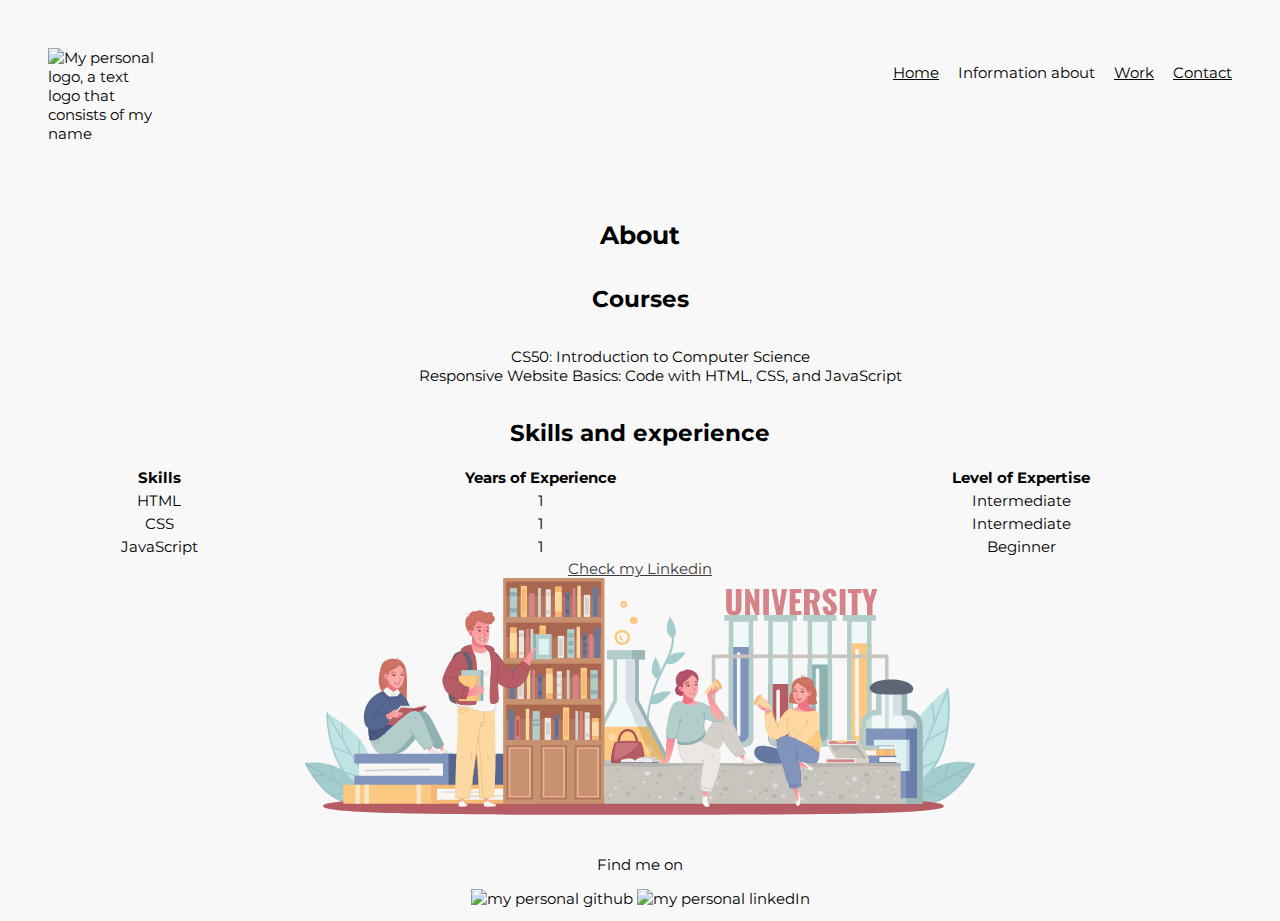
==== commit cfb5b2b4: "alignment issues improved" ====
--- a/about.html
+++ b/about.html
@@ -69,7 +69,7 @@
       </tbody>
     </table>
     <a href="" class="button"  target="_blank">Check my Linkedin</a>
-    <svg
+    <svg id="universityillustration" 
     version="1.1"
     id="svg2"
     xml:space="preserve"
--- a/css/style.production.css
+++ b/css/style.production.css
@@ -0,0 +1,312 @@
+/*
+* Prefixed by https://autoprefixer.github.io
+* PostCSS: v8.4.14,
+* Autoprefixer: v10.4.7
+* Browsers: last 4 version
+*/
+
+* {
+  -webkit-box-sizing: border-box;
+          box-sizing: border-box;
+}
+
+body {
+  background-color: #f8f8f8;
+  font-family: "Montserrat", sans-serif;
+  font-size: 15px;
+  font-weight: 400;
+  line-height: normal;
+}
+
+h1 {  /* set a bigger h1 relative to the rest of the text and center */
+  font-size: 25px;
+  text-align: center;
+}
+
+a { /* normal link */
+  color: #000;
+}
+
+a:visited { /* visited link */
+  color: #3c3c3c;
+}
+
+a:hover,
+a:focus { /* No underlining when hovering over a link */
+  text-decoration: none;
+}
+
+a:active { /* selected link */
+  color: #489c79;
+}
+
+button.button {
+  /* overwrites browser defaults and resets the border */
+  border: none;
+  font-family: inherit; /* takes the font from the outer container, body */
+  background-color: #000;
+  color: #fff;
+  padding: 10px;
+  border-radius: 5px;
+  border-bottom: 1px solid rgba(0, 0, 0, 0.3);  /* gives the button a bottom border with a width of 1px, a type of solid, and a color in RGBA format */
+  -webkit-transition: 0.2s opacity;
+  -o-transition: 0.2s opacity;
+  transition: 0.2s opacity;
+}
+
+button:hover,
+button:focus
+.button:hover,
+.button:focus {
+  /* on hover or focus turn the mouse to a hand pointer */
+  cursor: pointer;
+  opacity: 0.8; /* reduces the opacity of the button to 80% */
+}
+
+.navigation-list__item--active {
+  text-decoration: none;
+}
+
+.profile__portrait {
+  float: left;
+  width: 250px;
+  height: auto;
+  margin-right: 40px;
+  border-radius: 50%;
+}
+
+#indexh1 {
+  text-align: left;
+}
+
+.profile {
+  max-width: 700px;
+  margin: 0 auto;
+}
+
+.page-footer { /* clear floating, center and space the footer */
+  clear: both;
+  display: -webkit-box;
+  display: -ms-flexbox;
+  display: flex;
+  -webkit-box-orient: vertical;
+  -webkit-box-direction: normal;
+      -ms-flex-direction: column;
+          flex-direction: column;
+  padding: 5px;
+  text-align: center;
+}
+
+.page-header { /* header in same line and with enought space around */
+  display: -webkit-box;
+  display: -ms-flexbox;
+  display: flex;
+  width: 100%;
+  padding: 20px;
+}
+
+.page-header__item {
+  -webkit-box-flex: 0;
+      -ms-flex: 0 1 150px;
+          flex: 0 1 150px;
+}
+
+.page-header__item:last-child {
+  -webkit-box-flex: 1;
+      -ms-flex-positive: 1;
+          flex-grow: 1;
+  text-align: right;
+}
+
+.navigation-list {
+  list-style-type: none;
+}
+
+.navigation-list li { /* nav unordered list all in the same line */
+  display: inline-block;
+  margin-left: 15px;
+}
+
+/* grid fallback for older browsers */
+.grid__item {
+  display: inline-block;
+  width: 33%;
+}
+
+/* end grid fallback, next if suported will override */
+@supports (display: grid) {
+  .grid {
+    display: -ms-grid;
+    display: grid;
+    -ms-grid-columns: 1fr 20px 1fr 20px 1fr;
+    grid-template-columns: 1fr 1fr 1fr;
+    grid-gap: 20px;
+    margin: 5px;
+  }
+
+  .grid__item {
+    background-color: #d8d8d8;
+    width: auto;
+    min-height: auto;
+    margin: 0;
+  }
+
+  .grid__item:last-child {
+    -ms-grid-column: 3;
+    grid-column: 3 / 3;
+    -ms-grid-row: 1;
+    -ms-grid-row-span: 2;
+    grid-row: 1 / 3;
+  }
+}
+
+.page-header__item {
+  padding: 20px;
+}
+
+@media all and (max-width: 500px) {
+  .grid {
+    -ms-grid-columns: 1fr;
+    grid-template-columns: 1fr;
+  }
+}
+
+@media all and (min-width: 500px) and (max-width: 750px) {
+  .grid {
+    -ms-grid-columns: 1fr 20px 1fr;
+    grid-template-columns: 1fr 1fr;
+  }
+}
+
+@media all and (max-width: 750px) {
+  .grid {
+    grid-gap: 10px;
+  }
+
+  .grid__item:last-child {
+    grid-column: auto / auto;
+    grid-row: auto / auto;
+  }
+
+  h1 {
+    font-size: 22px;
+  }
+}
+
+.page-main {
+  display: -webkit-box;
+  display: -ms-flexbox;
+  display: flex;
+  -webkit-box-orient: vertical;
+  -webkit-box-direction: normal;
+      -ms-flex-direction: column;
+          flex-direction: column;
+  padding: 20px;
+  text-align: center;
+}
+
+.page-main-courses_list {
+  list-style-type: none;
+}
+
+@-webkit-keyframes color-change {
+  0% {
+    fill: #ff00;
+  }
+
+  100% {
+    fill: #00ff;
+  }
+}
+
+@keyframes color-change {
+  0% {
+    fill: #ff00;
+  }
+
+  100% {
+    fill: #00ff;
+  }
+}
+
+#universityillustration {
+  margin: 0 auto;
+  display: block;
+}
+
+.sun {
+  -webkit-animation-duration: 5s;
+          animation-duration: 5s;
+  -webkit-animation-name: color-change;
+          animation-name: color-change;
+  -webkit-animation-iteration-count: infinite;
+          animation-iteration-count: infinite;
+  -webkit-animation-direction: alternate;
+          animation-direction: alternate;
+  -webkit-animation-timing-function: linear;
+          animation-timing-function: linear;
+}
+
+input[type=text] {
+  width: 100%;
+  padding: 12px;
+  border: 1px solid #ccc;
+  border-radius: 4px;
+  -webkit-box-sizing: border-box;
+          box-sizing: border-box;
+  margin-top: 6px;
+  margin-bottom: 16px;
+  resize: vertical;
+}
+
+select {
+  width: 100%;
+  padding: 12px;
+  border: 1px solid #ccc;
+  border-radius: 4px;
+  -webkit-box-sizing: border-box;
+          box-sizing: border-box;
+  margin-top: 6px;
+  margin-bottom: 16px;
+  resize: vertical;
+}
+
+textarea {
+  width: 100%;
+  padding: 12px;
+  border: 1px solid #ccc;
+  border-radius: 4px;
+  -webkit-box-sizing: border-box;
+          box-sizing: border-box;
+  margin-top: 6px;
+  margin-bottom: 16px;
+  resize: vertical;
+}
+
+input[type=submit] {
+  background-color: #04aa6d;
+  color: #fff;
+  padding: 12px 20px;
+  border: none;
+  border-radius: 4px;
+  cursor: pointer;
+}
+
+input[type=submit]:hover {
+  background-color: #04aa6d;
+}
+
+.container {
+  border-radius: 5px;
+  background-color: #d8d8d8;
+  padding: 20px;
+}
+
+#contactbutton {
+  width: 20%;
+  padding: 12px 20px;
+  border: none;
+  border-radius: 4px;
+  margin: 0 auto;
+  display: block;
+}
